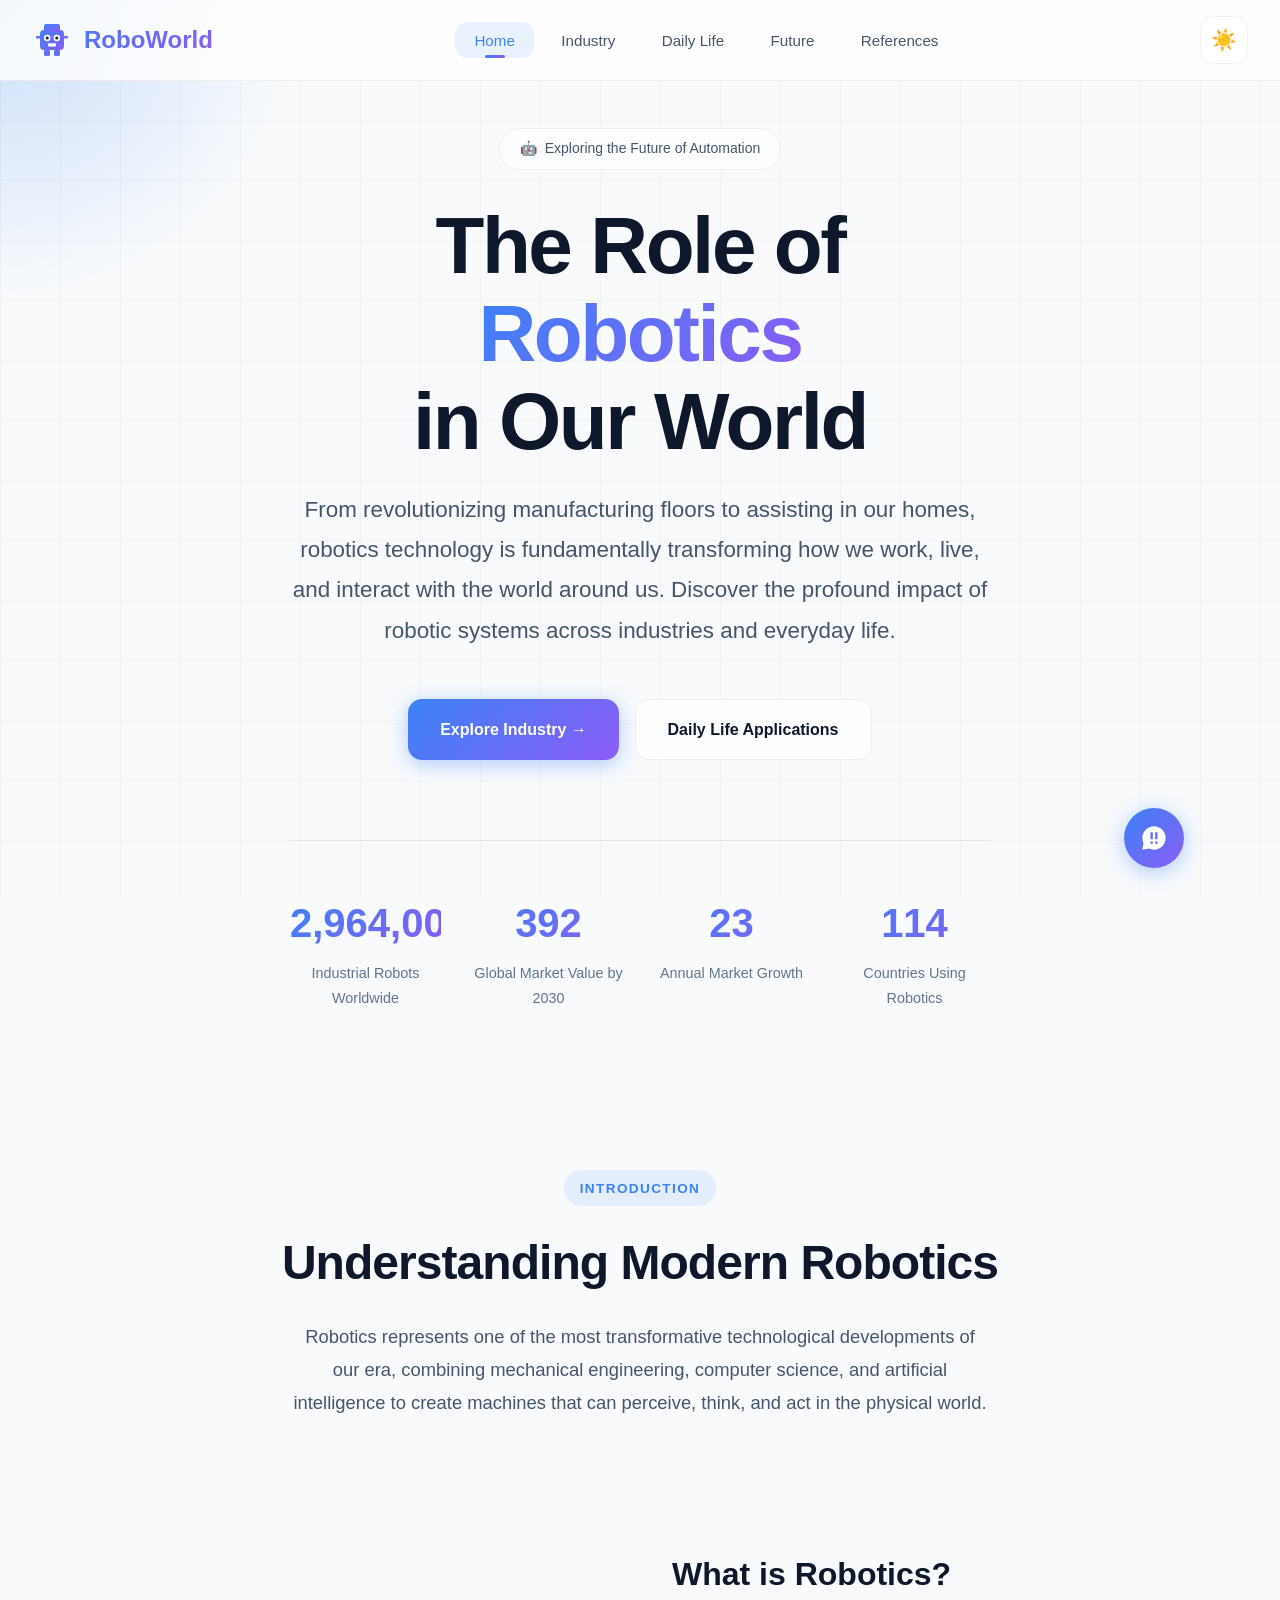
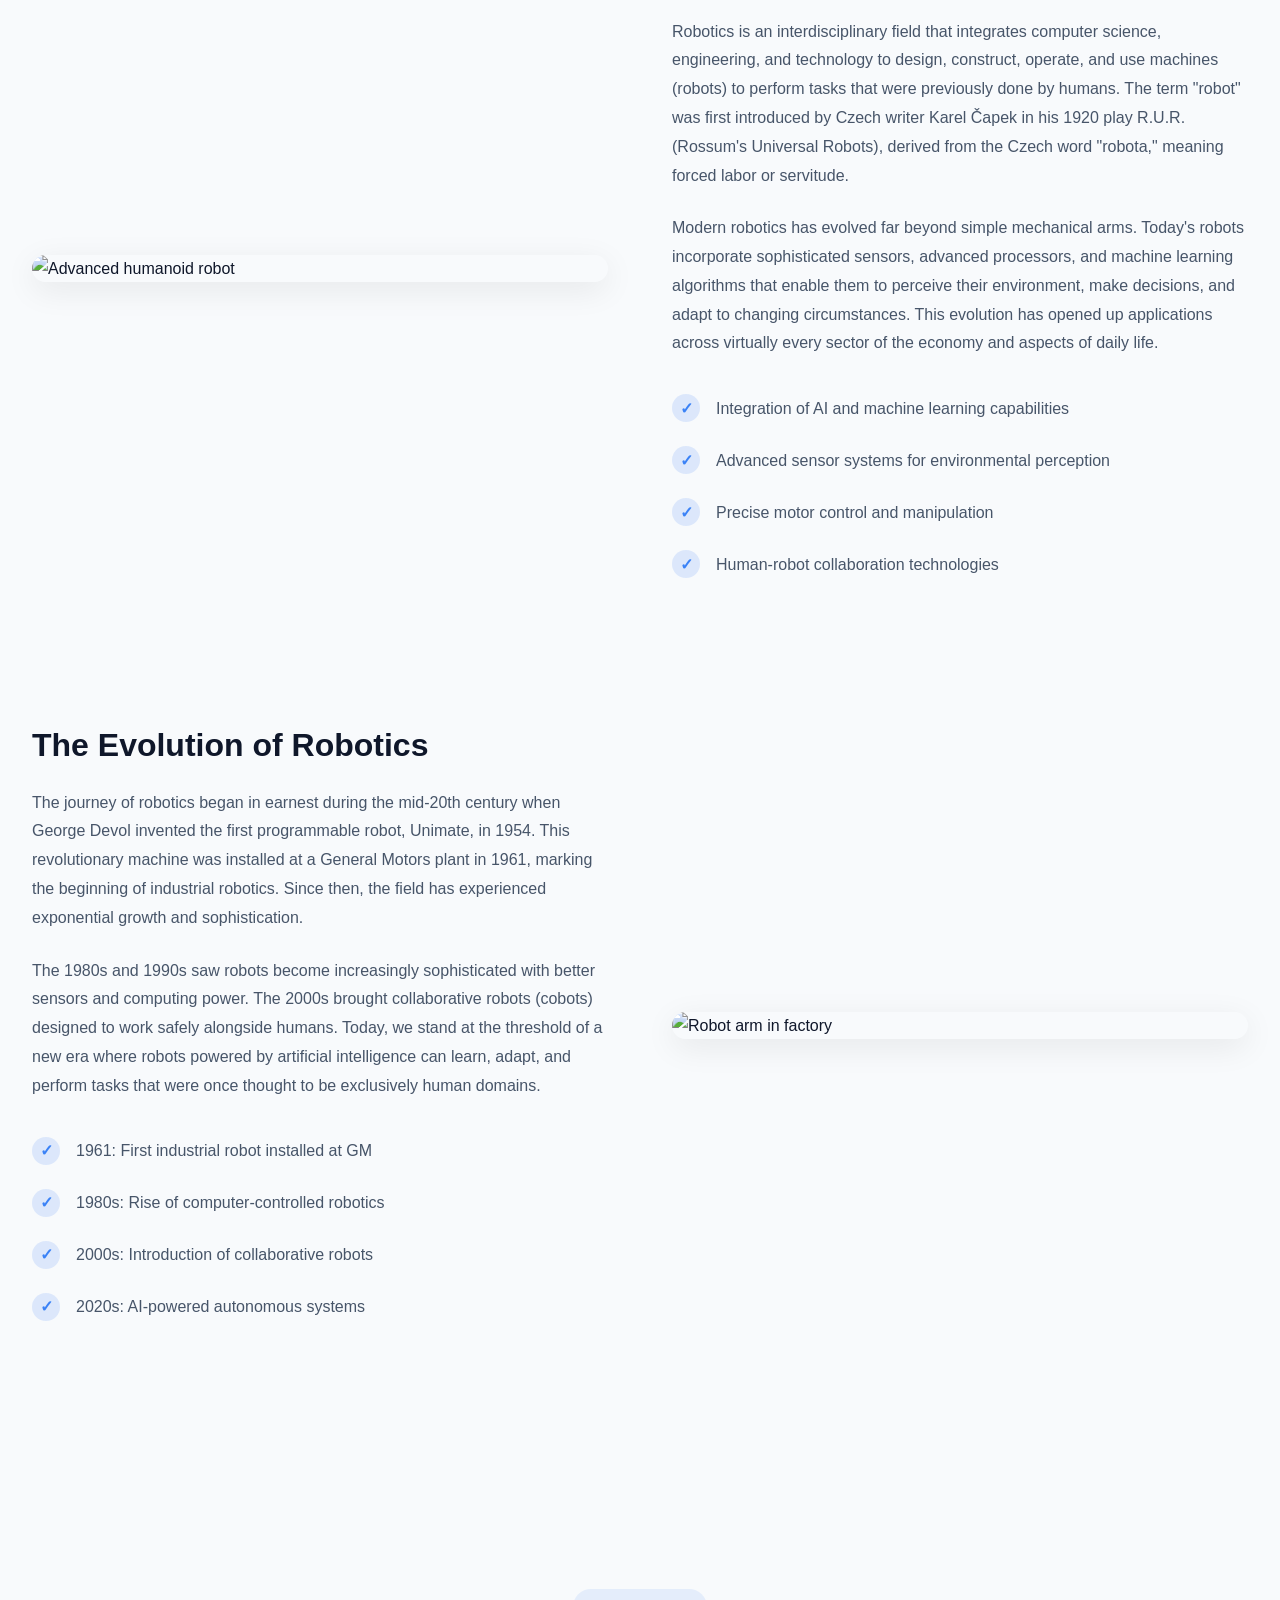
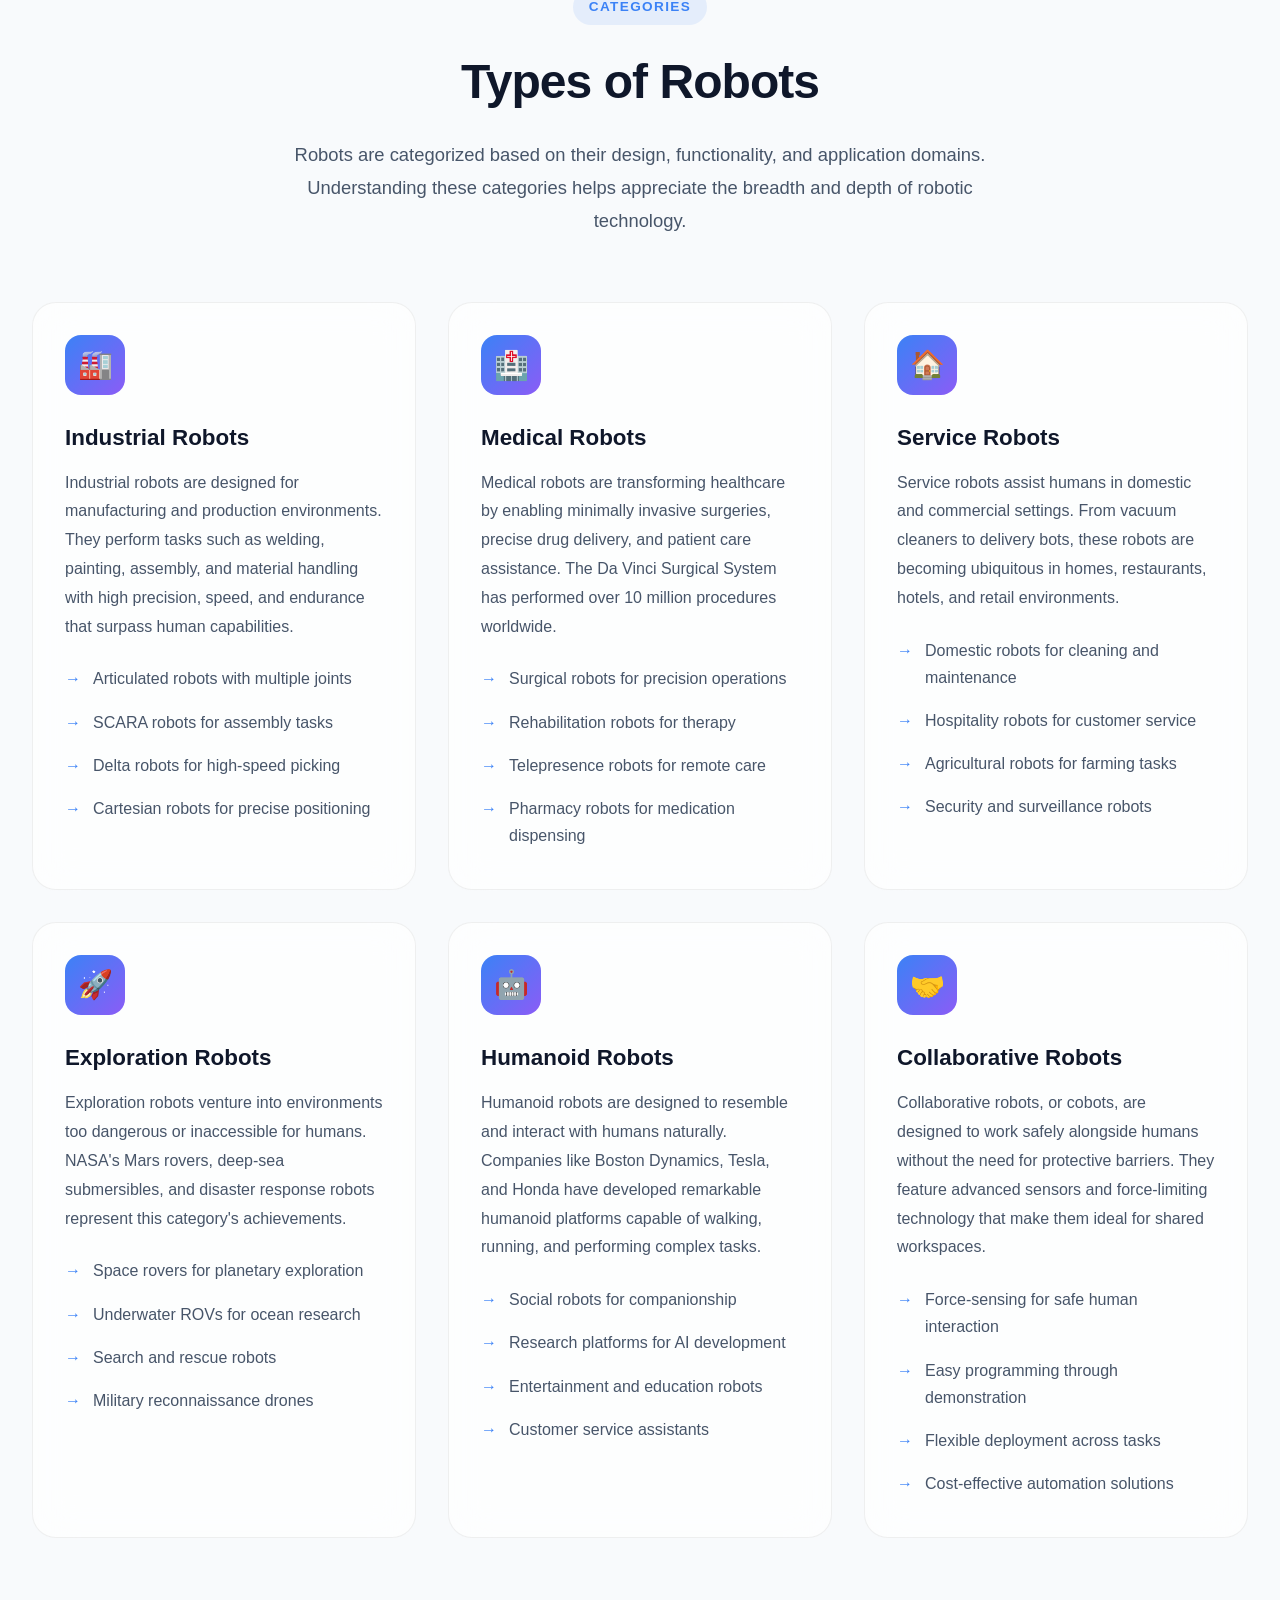
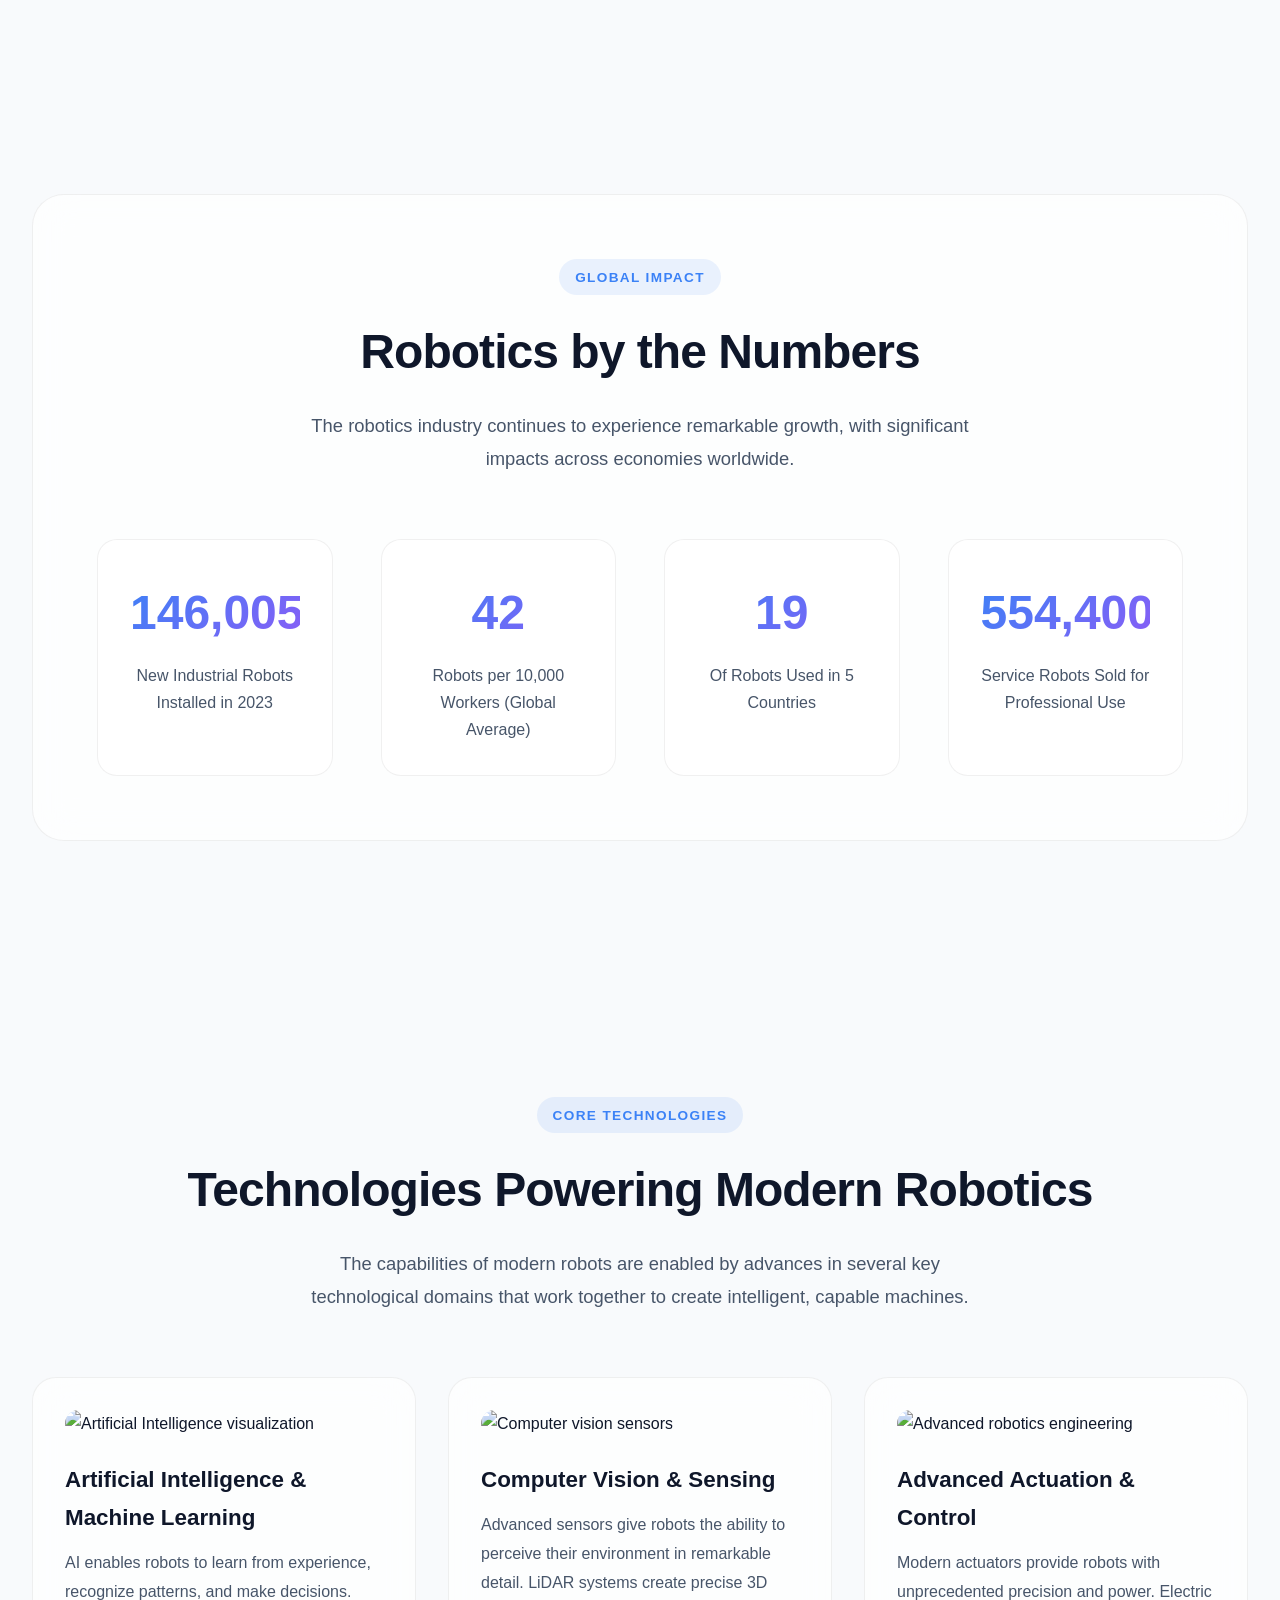
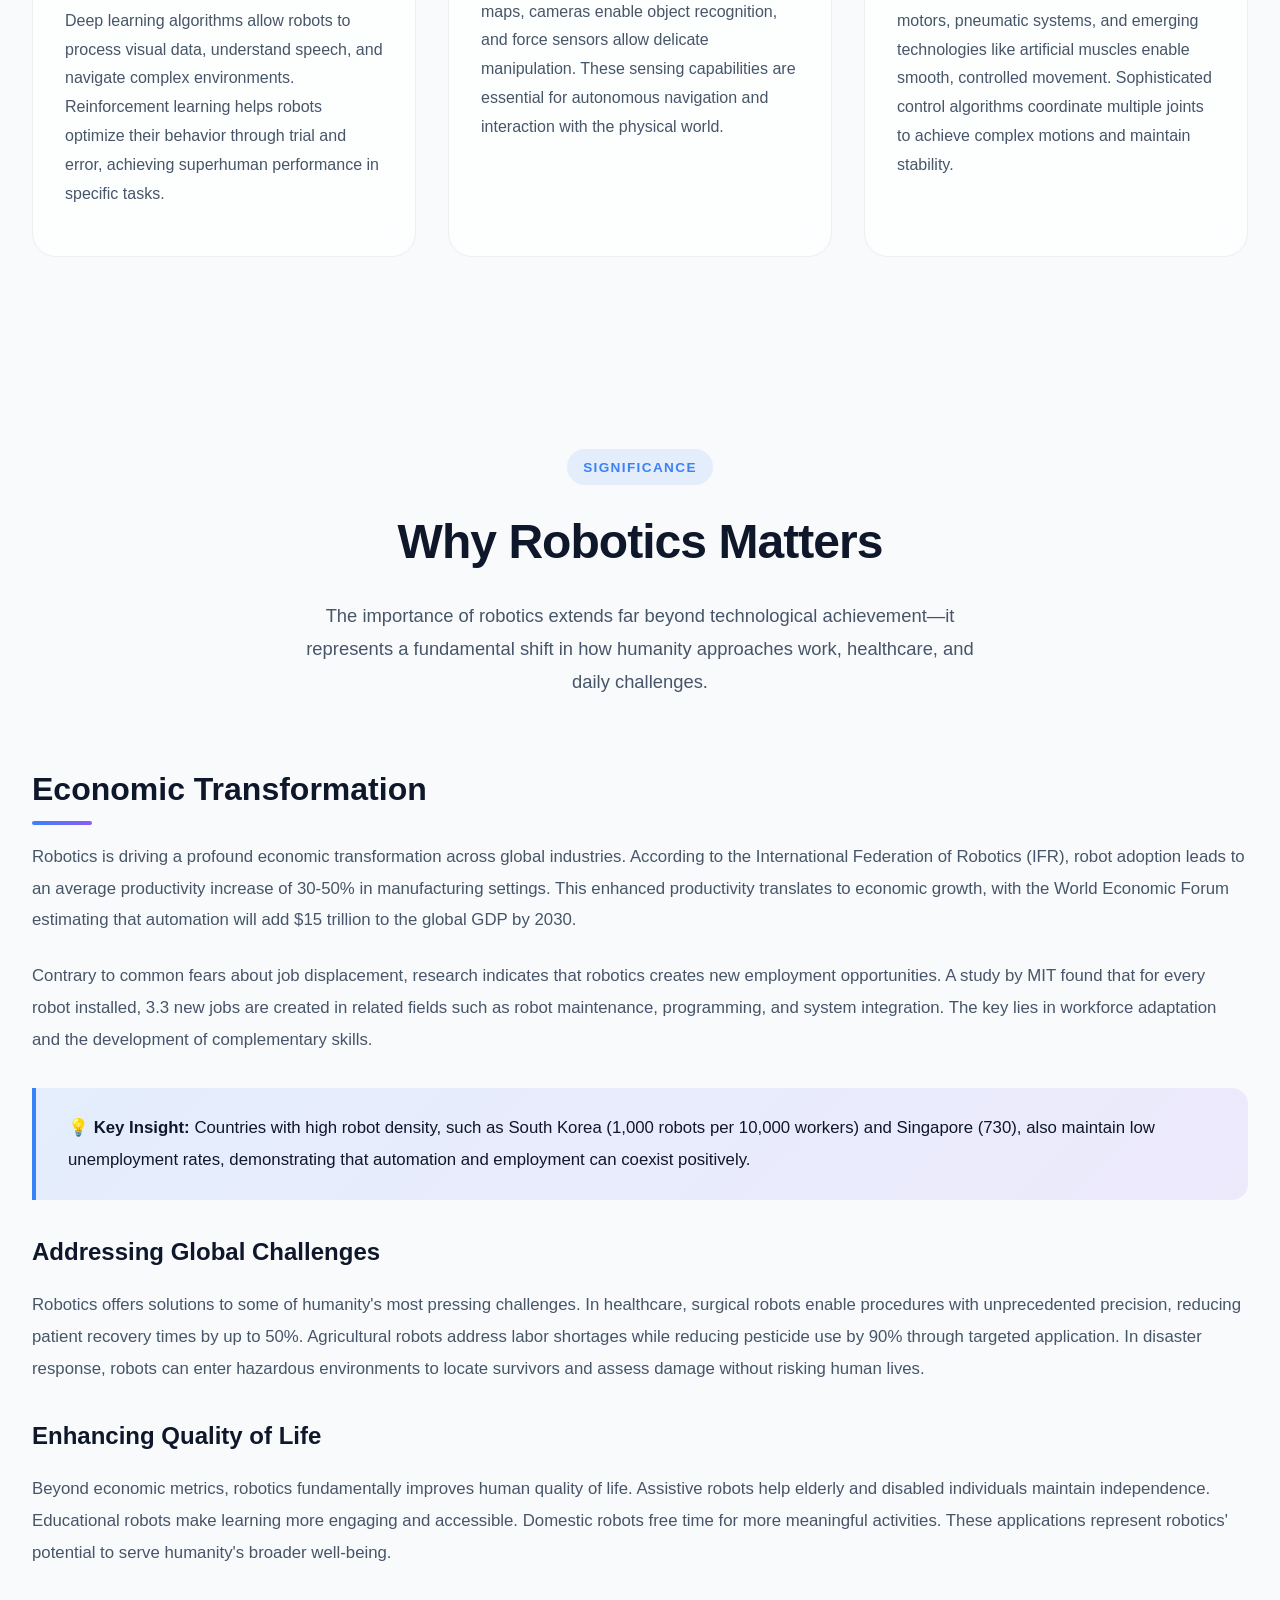
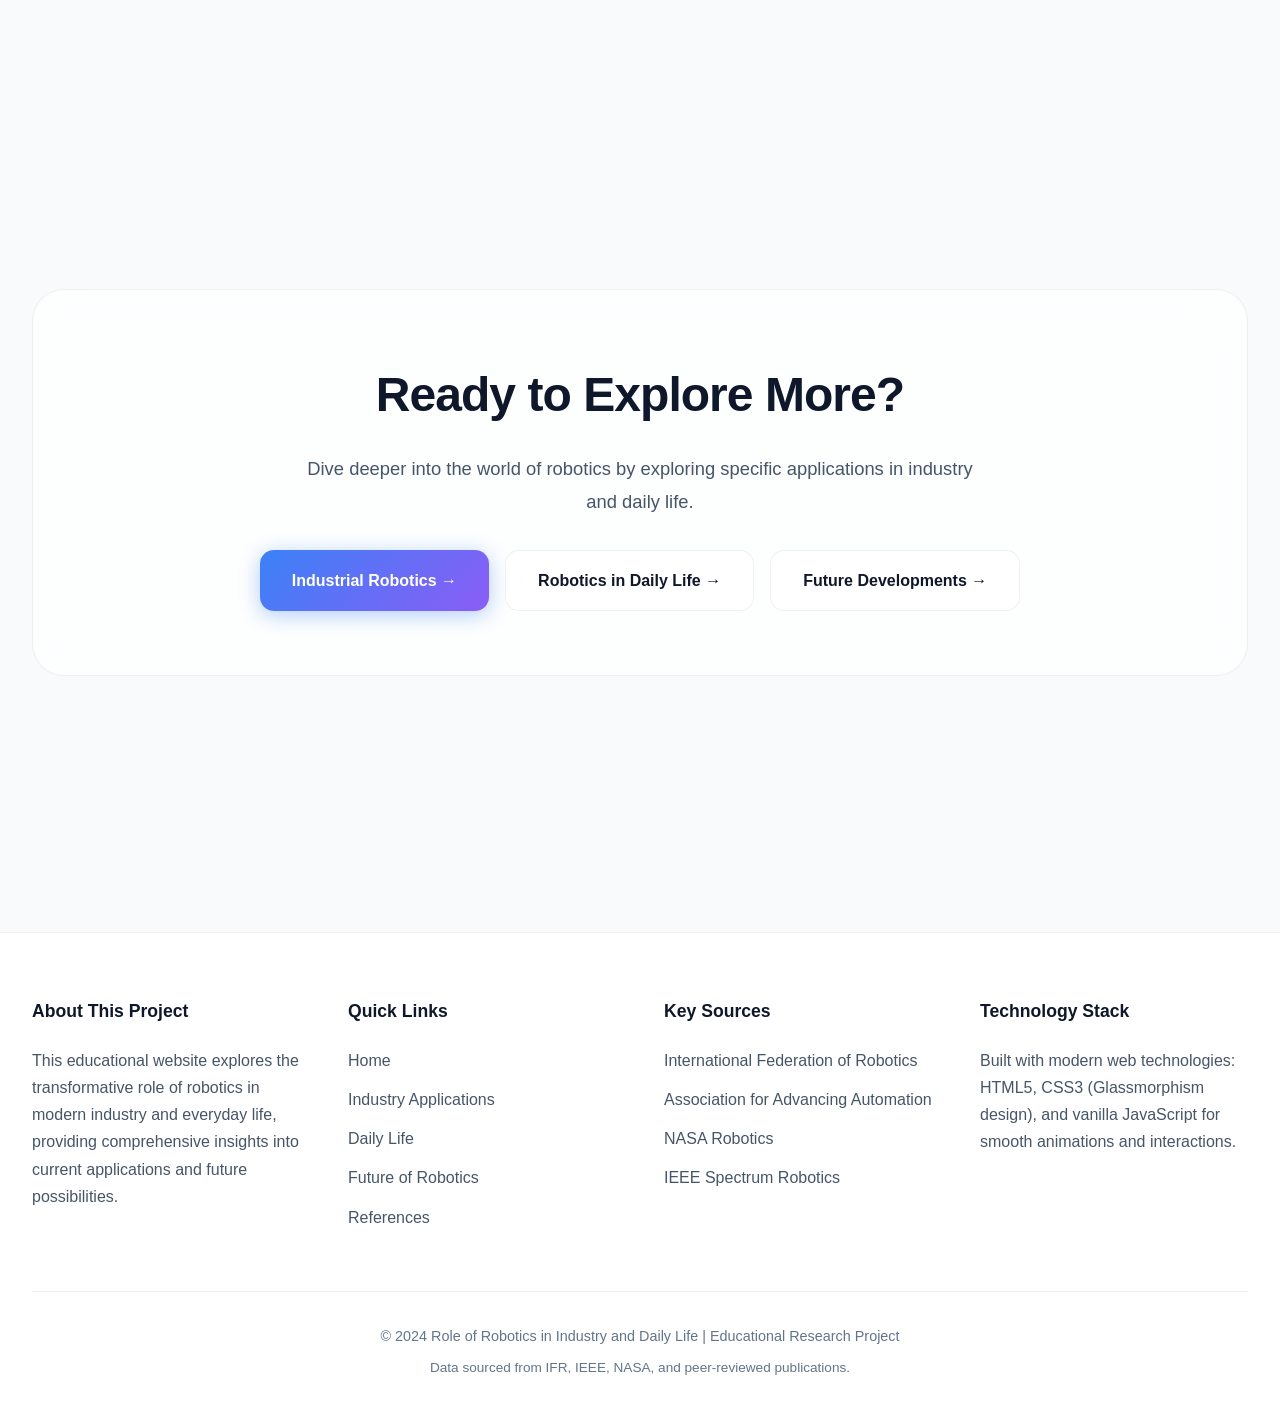
==== index.html @ d47d9e13 "Add files via upload" ====
<!DOCTYPE html>
<html lang="en" data-theme="light">
<head>
  <meta charset="UTF-8">
  <meta name="viewport" content="width=device-width, initial-scale=1.0">
  <meta name="description" content="Explore the transformative role of robotics in modern industry and everyday life. Discover how robots are reshaping manufacturing, healthcare, and our daily routines.">
  <meta name="keywords" content="robotics, automation, AI, industrial robots, service robots, future technology">
  <meta name="author" content="Robotics Research Project">
  <title>Role of Robotics in Industry and Daily Life</title>
  <link rel="icon" type="image/svg+xml" href="favicon.svg">
  <link rel="stylesheet" href="style.css">
</head>
<body>
  <!-- Background Pattern -->
  <div class="bg-pattern"></div>
  
  <!-- Navigation -->
  <nav class="navbar">
    <div class="nav-container">
      <a href="index.html" class="nav-logo">
        <img src="favicon.svg" alt="Robotics Logo">
        RoboWorld
      </a>
      
      <ul class="nav-links">
        <li><a href="index.html" class="active">Home</a></li>
        <li><a href="industry.html">Industry</a></li>
        <li><a href="daily-life.html">Daily Life</a></li>
        <li><a href="future.html">Future</a></li>
        <li><a href="references.html">References</a></li>
      </ul>
      
      <button class="theme-toggle" aria-label="Toggle dark mode">
        <span class="sun-icon">☀️</span>
        <span class="moon-icon">🌙</span>
      </button>
      
      <button class="mobile-menu-btn" aria-label="Toggle menu">
        <span>☰</span>
      </button>
    </div>
  </nav>

  <!-- Hero Section -->
  <section class="hero">
    <div class="hero-content">
      <div class="hero-badge fade-in">
        Exploring the Future of Automation
      </div>
      
      <h1 class="hero-title fade-in stagger-1">
        The Role of<br>
        <span class="gradient-text typing-text" data-text="Robotics">Robotics</span><br>
        in Our World
      </h1>
      
      <p class="hero-subtitle fade-in stagger-2">
        From revolutionizing manufacturing floors to assisting in our homes, robotics technology is fundamentally transforming how we work, live, and interact with the world around us. Discover the profound impact of robotic systems across industries and everyday life.
      </p>
      
      <div class="hero-buttons fade-in stagger-3">
        <a href="industry.html" class="btn btn-primary">
          Explore Industry →
        </a>
        <a href="daily-life.html" class="btn btn-secondary">
          Daily Life Applications
        </a>
      </div>
      
      <div class="hero-stats fade-in stagger-4">
        <div class="stat-item">
          <div class="stat-number" data-count="3900000">3.9M</div>
          <div class="stat-label">Industrial Robots Worldwide</div>
        </div>
        <div class="stat-item">
          <div class="stat-number" data-count="517">$517B</div>
          <div class="stat-label">Global Market Value by 2030</div>
        </div>
        <div class="stat-item">
          <div class="stat-number" data-count="31">31%</div>
          <div class="stat-label">Annual Market Growth</div>
        </div>
        <div class="stat-item">
          <div class="stat-number" data-count="150">150+</div>
          <div class="stat-label">Countries Using Robotics</div>
        </div>
      </div>
    </div>
  </section>

  <!-- Introduction Section -->
  <section class="section">
    <div class="section-header fade-in">
      <span class="section-tag">Introduction</span>
      <h2 class="section-title">Understanding Modern Robotics</h2>
      <p class="section-subtitle">
        Robotics represents one of the most transformative technological developments of our era, combining mechanical engineering, computer science, and artificial intelligence to create machines that can perceive, think, and act in the physical world.
      </p>
    </div>
    
    <div class="feature-section">
      <div class="feature-image fade-in-left">
        <img src="https://images.unsplash.com/photo-1485827404703-89b55fcc595e?w=800&q=80" alt="Advanced humanoid robot">
      </div>
      <div class="feature-content fade-in-right">
        <h3>What is Robotics?</h3>
        <p>
          Robotics is an interdisciplinary field that integrates computer science, engineering, and technology to design, construct, operate, and use machines (robots) to perform tasks that were previously done by humans. The term "robot" was first introduced by Czech writer Karel Čapek in his 1920 play R.U.R. (Rossum's Universal Robots), derived from the Czech word "robota," meaning forced labor or servitude.
        </p>
        <p>
          Modern robotics has evolved far beyond simple mechanical arms. Today's robots incorporate sophisticated sensors, advanced processors, and machine learning algorithms that enable them to perceive their environment, make decisions, and adapt to changing circumstances. This evolution has opened up applications across virtually every sector of the economy and aspects of daily life.
        </p>
        <ul class="feature-list">
          <li>Integration of AI and machine learning capabilities</li>
          <li>Advanced sensor systems for environmental perception</li>
          <li>Precise motor control and manipulation</li>
          <li>Human-robot collaboration technologies</li>
        </ul>
      </div>
    </div>
    
    <div class="feature-section reverse">
      <div class="feature-image fade-in-right">
        <img src="https://images.unsplash.com/photo-1531746790731-6c087fecd65a?w=800&q=80" alt="Robot arm in factory">
      </div>
      <div class="feature-content fade-in-left">
        <h3>The Evolution of Robotics</h3>
        <p>
          The journey of robotics began in earnest during the mid-20th century when George Devol invented the first programmable robot, Unimate, in 1954. This revolutionary machine was installed at a General Motors plant in 1961, marking the beginning of industrial robotics. Since then, the field has experienced exponential growth and sophistication.
        </p>
        <p>
          The 1980s and 1990s saw robots become increasingly sophisticated with better sensors and computing power. The 2000s brought collaborative robots (cobots) designed to work safely alongside humans. Today, we stand at the threshold of a new era where robots powered by artificial intelligence can learn, adapt, and perform tasks that were once thought to be exclusively human domains.
        </p>
        <ul class="feature-list">
          <li>1961: First industrial robot installed at GM</li>
          <li>1980s: Rise of computer-controlled robotics</li>
          <li>2000s: Introduction of collaborative robots</li>
          <li>2020s: AI-powered autonomous systems</li>
        </ul>
      </div>
    </div>
  </section>

  <!-- Categories Section -->
  <section class="section">
    <div class="section-header fade-in">
      <span class="section-tag">Categories</span>
      <h2 class="section-title">Types of Robots</h2>
      <p class="section-subtitle">
        Robots are categorized based on their design, functionality, and application domains. Understanding these categories helps appreciate the breadth and depth of robotic technology.
      </p>
    </div>
    
    <div class="cards-grid">
      <div class="card fade-in stagger-1">
        <div class="card-icon">🏭</div>
        <h3 class="card-title">Industrial Robots</h3>
        <p class="card-text">
          Industrial robots are designed for manufacturing and production environments. They perform tasks such as welding, painting, assembly, and material handling with high precision, speed, and endurance that surpass human capabilities.
        </p>
        <ul class="card-list">
          <li>Articulated robots with multiple joints</li>
          <li>SCARA robots for assembly tasks</li>
          <li>Delta robots for high-speed picking</li>
          <li>Cartesian robots for precise positioning</li>
        </ul>
      </div>
      
      <div class="card fade-in stagger-2">
        <div class="card-icon">🏥</div>
        <h3 class="card-title">Medical Robots</h3>
        <p class="card-text">
          Medical robots are transforming healthcare by enabling minimally invasive surgeries, precise drug delivery, and patient care assistance. The Da Vinci Surgical System has performed over 10 million procedures worldwide.
        </p>
        <ul class="card-list">
          <li>Surgical robots for precision operations</li>
          <li>Rehabilitation robots for therapy</li>
          <li>Telepresence robots for remote care</li>
          <li>Pharmacy robots for medication dispensing</li>
        </ul>
      </div>
      
      <div class="card fade-in stagger-3">
        <div class="card-icon">🏠</div>
        <h3 class="card-title">Service Robots</h3>
        <p class="card-text">
          Service robots assist humans in domestic and commercial settings. From vacuum cleaners to delivery bots, these robots are becoming ubiquitous in homes, restaurants, hotels, and retail environments.
        </p>
        <ul class="card-list">
          <li>Domestic robots for cleaning and maintenance</li>
          <li>Hospitality robots for customer service</li>
          <li>Agricultural robots for farming tasks</li>
          <li>Security and surveillance robots</li>
        </ul>
      </div>
      
      <div class="card fade-in stagger-4">
        <div class="card-icon">🚀</div>
        <h3 class="card-title">Exploration Robots</h3>
        <p class="card-text">
          Exploration robots venture into environments too dangerous or inaccessible for humans. NASA's Mars rovers, deep-sea submersibles, and disaster response robots represent this category's achievements.
        </p>
        <ul class="card-list">
          <li>Space rovers for planetary exploration</li>
          <li>Underwater ROVs for ocean research</li>
          <li>Search and rescue robots</li>
          <li>Military reconnaissance drones</li>
        </ul>
      </div>
      
      <div class="card fade-in stagger-5">
        <div class="card-icon">🤖</div>
        <h3 class="card-title">Humanoid Robots</h3>
        <p class="card-text">
          Humanoid robots are designed to resemble and interact with humans naturally. Companies like Boston Dynamics, Tesla, and Honda have developed remarkable humanoid platforms capable of walking, running, and performing complex tasks.
        </p>
        <ul class="card-list">
          <li>Social robots for companionship</li>
          <li>Research platforms for AI development</li>
          <li>Entertainment and education robots</li>
          <li>Customer service assistants</li>
        </ul>
      </div>
      
      <div class="card fade-in stagger-6">
        <div class="card-icon">🤝</div>
        <h3 class="card-title">Collaborative Robots</h3>
        <p class="card-text">
          Collaborative robots, or cobots, are designed to work safely alongside humans without the need for protective barriers. They feature advanced sensors and force-limiting technology that make them ideal for shared workspaces.
        </p>
        <ul class="card-list">
          <li>Force-sensing for safe human interaction</li>
          <li>Easy programming through demonstration</li>
          <li>Flexible deployment across tasks</li>
          <li>Cost-effective automation solutions</li>
        </ul>
      </div>
    </div>
  </section>

  <!-- Statistics Section -->
  <section class="section">
    <div class="stats-section fade-in">
      <div class="section-header">
        <span class="section-tag">Global Impact</span>
        <h2 class="section-title">Robotics by the Numbers</h2>
        <p class="section-subtitle">
          The robotics industry continues to experience remarkable growth, with significant impacts across economies worldwide.
        </p>
      </div>
      
      <div class="stats-grid">
        <div class="stat-card">
          <div class="stat-number" data-count="553052">553,052</div>
          <div class="stat-label">New Industrial Robots Installed in 2023</div>
        </div>
        <div class="stat-card">
          <div class="stat-number" data-count="162">162</div>
          <div class="stat-label">Robots per 10,000 Workers (Global Average)</div>
        </div>
        <div class="stat-card">
          <div class="stat-number" data-count="75">75%</div>
          <div class="stat-label">Of Robots Used in 5 Countries</div>
        </div>
        <div class="stat-card">
          <div class="stat-number" data-count="2100000">2.1M</div>
          <div class="stat-label">Service Robots Sold for Professional Use</div>
        </div>
      </div>
    </div>
  </section>

  <!-- Key Technologies Section -->
  <section class="section">
    <div class="section-header fade-in">
      <span class="section-tag">Core Technologies</span>
      <h2 class="section-title">Technologies Powering Modern Robotics</h2>
      <p class="section-subtitle">
        The capabilities of modern robots are enabled by advances in several key technological domains that work together to create intelligent, capable machines.
      </p>
    </div>
    
    <div class="cards-grid">
      <div class="card fade-in">
        <img src="https://images.unsplash.com/photo-1555255707-c07966088b7b?w=800&q=80" alt="Artificial Intelligence visualization" class="card-image">
        <h3 class="card-title">Artificial Intelligence & Machine Learning</h3>
        <p class="card-text">
          AI enables robots to learn from experience, recognize patterns, and make decisions. Deep learning algorithms allow robots to process visual data, understand speech, and navigate complex environments. Reinforcement learning helps robots optimize their behavior through trial and error, achieving superhuman performance in specific tasks.
        </p>
      </div>
      
      <div class="card fade-in">
        <img src="https://images.unsplash.com/photo-1518770660439-4636190af475?w=800&q=80" alt="Computer vision sensors" class="card-image">
        <h3 class="card-title">Computer Vision & Sensing</h3>
        <p class="card-text">
          Advanced sensors give robots the ability to perceive their environment in remarkable detail. LiDAR systems create precise 3D maps, cameras enable object recognition, and force sensors allow delicate manipulation. These sensing capabilities are essential for autonomous navigation and interaction with the physical world.
        </p>
      </div>
      
      <div class="card fade-in">
        <img src="https://images.unsplash.com/photo-1581091226825-a6a2a5aee158?w=800&q=80" alt="Advanced robotics engineering" class="card-image">
        <h3 class="card-title">Advanced Actuation & Control</h3>
        <p class="card-text">
          Modern actuators provide robots with unprecedented precision and power. Electric motors, pneumatic systems, and emerging technologies like artificial muscles enable smooth, controlled movement. Sophisticated control algorithms coordinate multiple joints to achieve complex motions and maintain stability.
        </p>
      </div>
    </div>
  </section>

  <!-- Importance Section -->
  <section class="section">
    <div class="section-header fade-in">
      <span class="section-tag">Significance</span>
      <h2 class="section-title">Why Robotics Matters</h2>
      <p class="section-subtitle">
        The importance of robotics extends far beyond technological achievement—it represents a fundamental shift in how humanity approaches work, healthcare, and daily challenges.
      </p>
    </div>
    
    <div class="content-block fade-in">
      <h2>Economic Transformation</h2>
      <p>
        Robotics is driving a profound economic transformation across global industries. According to the International Federation of Robotics (IFR), robot adoption leads to an average productivity increase of 30-50% in manufacturing settings. This enhanced productivity translates to economic growth, with the World Economic Forum estimating that automation will add $15 trillion to the global GDP by 2030.
      </p>
      <p>
        Contrary to common fears about job displacement, research indicates that robotics creates new employment opportunities. A study by MIT found that for every robot installed, 3.3 new jobs are created in related fields such as robot maintenance, programming, and system integration. The key lies in workforce adaptation and the development of complementary skills.
      </p>
      
      <div class="highlight-box">
        <p>💡 <strong>Key Insight:</strong> Countries with high robot density, such as South Korea (1,000 robots per 10,000 workers) and Singapore (730), also maintain low unemployment rates, demonstrating that automation and employment can coexist positively.</p>
      </div>
      
      <h3>Addressing Global Challenges</h3>
      <p>
        Robotics offers solutions to some of humanity's most pressing challenges. In healthcare, surgical robots enable procedures with unprecedented precision, reducing patient recovery times by up to 50%. Agricultural robots address labor shortages while reducing pesticide use by 90% through targeted application. In disaster response, robots can enter hazardous environments to locate survivors and assess damage without risking human lives.
      </p>
      
      <h3>Enhancing Quality of Life</h3>
      <p>
        Beyond economic metrics, robotics fundamentally improves human quality of life. Assistive robots help elderly and disabled individuals maintain independence. Educational robots make learning more engaging and accessible. Domestic robots free time for more meaningful activities. These applications represent robotics' potential to serve humanity's broader well-being.
      </p>
    </div>
  </section>

  <!-- CTA Section -->
  <section class="section text-center">
    <div class="stats-section fade-in">
      <h2 class="section-title">Ready to Explore More?</h2>
      <p class="section-subtitle">
        Dive deeper into the world of robotics by exploring specific applications in industry and daily life.
      </p>
      <div class="hero-buttons mt-2">
        <a href="industry.html" class="btn btn-primary">Industrial Robotics →</a>
        <a href="daily-life.html" class="btn btn-secondary">Robotics in Daily Life →</a>
        <a href="future.html" class="btn btn-secondary">Future Developments →</a>
      </div>
    </div>
  </section>

  <!-- Footer -->
  <footer class="footer">
    <div class="footer-content">
      <div class="footer-section">
        <h4>About This Project</h4>
        <p>
          This educational website explores the transformative role of robotics in modern industry and everyday life, providing comprehensive insights into current applications and future possibilities.
        </p>
      </div>
      
      <div class="footer-section">
        <h4>Quick Links</h4>
        <ul class="footer-links">
          <li><a href="index.html">Home</a></li>
          <li><a href="industry.html">Industry Applications</a></li>
          <li><a href="daily-life.html">Daily Life</a></li>
          <li><a href="future.html">Future of Robotics</a></li>
          <li><a href="references.html">References</a></li>
        </ul>
      </div>
      
      <div class="footer-section">
        <h4>Key Sources</h4>
        <ul class="footer-links">
          <li><a href="https://ifr.org" target="_blank">International Federation of Robotics</a></li>
          <li><a href="https://www.robotics.org" target="_blank">Association for Advancing Automation</a></li>
          <li><a href="https://www.nasa.gov/robotics" target="_blank">NASA Robotics</a></li>
          <li><a href="https://spectrum.ieee.org/robotics" target="_blank">IEEE Spectrum Robotics</a></li>
        </ul>
      </div>
      
      <div class="footer-section">
        <h4>Technology Stack</h4>
        <p>
          Built with modern web technologies: HTML5, CSS3 (Glassmorphism design), and vanilla JavaScript for smooth animations and interactions.
        </p>
      </div>
    </div>
    
    <div class="footer-bottom">
      <p>© 2024 Role of Robotics in Industry and Daily Life | Educational Research Project</p>
      <p style="margin-top: 0.5rem; font-size: 0.85rem;">
        Data sourced from IFR, IEEE, NASA, and peer-reviewed publications.
      </p>
    </div>
  </footer>

  <script src="script.js"></script>
</body>
</html>
---- style.css ----
/* ============================================
   ROBOTICS WEBSITE - PREMIUM STYLE SHEET
   Modern Glassmorphism Design
   ============================================ */

/* CSS Variables for Theming */
:root {
  /* Light Mode Colors */
  --bg-primary: #f8fafc;
  --bg-secondary: #ffffff;
  --bg-glass: rgba(255, 255, 255, 0.7);
  --bg-glass-border: rgba(255, 255, 255, 0.3);
  --text-primary: #0f172a;
  --text-secondary: #475569;
  --text-muted: #64748b;
  --accent-primary: #3b82f6;
  --accent-secondary: #8b5cf6;
  --accent-gradient: linear-gradient(135deg, #3b82f6 0%, #8b5cf6 100%);
  --card-shadow: 0 8px 32px rgba(0, 0, 0, 0.08);
  --card-hover-shadow: 0 20px 60px rgba(59, 130, 246, 0.15);
  --glow-color: rgba(59, 130, 246, 0.4);
  --border-color: rgba(0, 0, 0, 0.06);
  --nav-bg: rgba(255, 255, 255, 0.8);
}

[data-theme="dark"] {
  /* Dark Mode Colors */
  --bg-primary: #0a0a0f;
  --bg-secondary: #12121a;
  --bg-glass: rgba(20, 20, 30, 0.7);
  --bg-glass-border: rgba(255, 255, 255, 0.1);
  --text-primary: #f1f5f9;
  --text-secondary: #94a3b8;
  --text-muted: #64748b;
  --accent-primary: #60a5fa;
  --accent-secondary: #a78bfa;
  --accent-gradient: linear-gradient(135deg, #60a5fa 0%, #a78bfa 100%);
  --card-shadow: 0 8px 32px rgba(0, 0, 0, 0.4);
  --card-hover-shadow: 0 20px 60px rgba(96, 165, 250, 0.2);
  --glow-color: rgba(96, 165, 250, 0.5);
  --border-color: rgba(255, 255, 255, 0.08);
  --nav-bg: rgba(10, 10, 15, 0.85);
}

/* Reset and Base Styles */
*, *::before, *::after {
  margin: 0;
  padding: 0;
  box-sizing: border-box;
}

/* Prevent any editing behavior */
*:not(input):not(textarea) {
  -webkit-user-modify: read-only;
}

/* Ensure no caret cursor appears on text */
*:focus:not(input):not(textarea):not(button):not(a) {
  outline: none;
  caret-color: transparent;
}

html {
  scroll-behavior: smooth;
  font-size: 16px;
}

body {
  font-family: -apple-system, BlinkMacSystemFont, 'SF Pro Display', 'Segoe UI', Roboto, Oxygen, Ubuntu, sans-serif;
  background-color: var(--bg-primary);
  color: var(--text-primary);
  line-height: 1.7;
  overflow-x: hidden;
  transition: background-color 0.4s ease, color 0.4s ease;
  min-height: 100vh;
}

/* Mouse Follow Glow Effect */
.mouse-glow {
  position: fixed;
  width: 600px;
  height: 600px;
  border-radius: 50%;
  background: radial-gradient(circle, var(--glow-color) 0%, transparent 70%);
  pointer-events: none;
  z-index: -1;
  transform: translate(-50%, -50%);
  opacity: 0.6;
  transition: opacity 0.3s ease;
}

/* Background Grid Pattern */
.bg-pattern {
  position: fixed;
  top: 0;
  left: 0;
  width: 100%;
  height: 100%;
  background-image: 
    linear-gradient(var(--border-color) 1px, transparent 1px),
    linear-gradient(90deg, var(--border-color) 1px, transparent 1px);
  background-size: 60px 60px;
  pointer-events: none;
  z-index: -2;
  opacity: 0.5;
}

/* ============================================
   NAVIGATION
   ============================================ */
.navbar {
  position: fixed;
  top: 0;
  left: 0;
  right: 0;
  z-index: 1000;
  padding: 1rem 2rem;
  background: var(--nav-bg);
  backdrop-filter: blur(20px);
  -webkit-backdrop-filter: blur(20px);
  border-bottom: 1px solid var(--border-color);
  transition: all 0.3s ease;
}

.navbar.scrolled {
  padding: 0.75rem 2rem;
  box-shadow: var(--card-shadow);
}

.nav-container {
  max-width: 1400px;
  margin: 0 auto;
  display: flex;
  justify-content: space-between;
  align-items: center;
}

.nav-logo {
  display: flex;
  align-items: center;
  gap: 0.75rem;
  text-decoration: none;
  font-weight: 700;
  font-size: 1.5rem;
  background: var(--accent-gradient);
  -webkit-background-clip: text;
  -webkit-text-fill-color: transparent;
  background-clip: text;
}

.nav-logo img {
  width: 40px;
  height: 40px;
}

.nav-links {
  display: flex;
  list-style: none;
  gap: 0.5rem;
}

.nav-links a {
  text-decoration: none;
  color: var(--text-secondary);
  padding: 0.6rem 1.2rem;
  border-radius: 12px;
  font-weight: 500;
  font-size: 0.95rem;
  transition: all 0.3s ease;
  position: relative;
}

.nav-links a:hover,
.nav-links a.active {
  color: var(--accent-primary);
  background: rgba(59, 130, 246, 0.1);
}

.nav-links a.active::after {
  content: '';
  position: absolute;
  bottom: 0;
  left: 50%;
  transform: translateX(-50%);
  width: 20px;
  height: 3px;
  background: var(--accent-gradient);
  border-radius: 2px;
}

/* Theme Toggle */
.theme-toggle {
  background: var(--bg-glass);
  border: 1px solid var(--border-color);
  width: 48px;
  height: 48px;
  border-radius: 14px;
  cursor: pointer;
  display: flex;
  align-items: center;
  justify-content: center;
  transition: all 0.3s ease;
  color: var(--text-primary);
  font-size: 1.3rem;
}

.theme-toggle:hover {
  background: var(--accent-primary);
  color: white;
  transform: scale(1.05);
}

.theme-toggle .sun-icon,
.theme-toggle .moon-icon {
  transition: all 0.3s ease;
}

[data-theme="dark"] .theme-toggle .sun-icon {
  display: none;
}

[data-theme="light"] .theme-toggle .moon-icon,
:root:not([data-theme]) .theme-toggle .moon-icon {
  display: none;
}

/* Mobile Menu */
.mobile-menu-btn {
  display: none;
  background: none;
  border: none;
  color: var(--text-primary);
  font-size: 1.5rem;
  cursor: pointer;
  padding: 0.5rem;
}

@media (max-width: 900px) {
  .nav-links {
    position: fixed;
    top: 80px;
    left: 0;
    right: 0;
    background: var(--nav-bg);
    backdrop-filter: blur(20px);
    flex-direction: column;
    padding: 1rem;
    gap: 0.5rem;
    border-bottom: 1px solid var(--border-color);
    transform: translateY(-150%);
    opacity: 0;
    transition: all 0.4s ease;
  }

  .nav-links.active {
    transform: translateY(0);
    opacity: 1;
  }

  .nav-links a {
    padding: 1rem;
    text-align: center;
  }

  .mobile-menu-btn {
    display: block;
  }
}

/* ============================================
   HERO SECTION
   ============================================ */
.hero {
  min-height: 100vh;
  display: flex;
  align-items: center;
  justify-content: center;
  padding: 8rem 2rem 4rem;
  position: relative;
  overflow: hidden;
}

.hero-content {
  text-align: center;
  max-width: 1000px;
  z-index: 1;
}

.hero-badge {
  display: inline-flex;
  align-items: center;
  gap: 0.5rem;
  padding: 0.5rem 1.25rem;
  background: var(--bg-glass);
  border: 1px solid var(--border-color);
  border-radius: 100px;
  font-size: 0.875rem;
  color: var(--text-secondary);
  margin-bottom: 2rem;
  backdrop-filter: blur(10px);
}

.hero-badge::before {
  content: '🤖';
}

.hero-title {
  font-size: clamp(2.5rem, 8vw, 5rem);
  font-weight: 800;
  line-height: 1.1;
  margin-bottom: 1.5rem;
  letter-spacing: -0.03em;
}

.hero-title .gradient-text {
  background: var(--accent-gradient);
  -webkit-background-clip: text;
  -webkit-text-fill-color: transparent;
  background-clip: text;
}

/* Typing text style - no cursor */
.typing-text {
  display: inline-block;
}

.hero-subtitle {
  font-size: clamp(1.1rem, 2.5vw, 1.4rem);
  color: var(--text-secondary);
  max-width: 700px;
  margin: 0 auto 3rem;
  line-height: 1.8;
}

.hero-buttons {
  display: flex;
  gap: 1rem;
  justify-content: center;
  flex-wrap: wrap;
}

.btn {
  padding: 1rem 2rem;
  border-radius: 14px;
  font-weight: 600;
  font-size: 1rem;
  text-decoration: none;
  display: inline-flex;
  align-items: center;
  gap: 0.5rem;
  transition: all 0.3s ease;
  cursor: pointer;
  border: none;
}

.btn-primary {
  background: var(--accent-gradient);
  color: white;
  box-shadow: 0 4px 20px rgba(59, 130, 246, 0.4);
}

.btn-primary:hover {
  transform: translateY(-3px);
  box-shadow: 0 8px 30px rgba(59, 130, 246, 0.5);
}

.btn-secondary {
  background: var(--bg-glass);
  color: var(--text-primary);
  border: 1px solid var(--border-color);
  backdrop-filter: blur(10px);
}

.btn-secondary:hover {
  background: var(--accent-primary);
  color: white;
  border-color: var(--accent-primary);
}

/* Hero Stats */
.hero-stats {
  display: grid;
  grid-template-columns: repeat(auto-fit, minmax(150px, 1fr));
  gap: 2rem;
  margin-top: 5rem;
  padding-top: 3rem;
  border-top: 1px solid var(--border-color);
}

.stat-item {
  text-align: center;
}

.stat-number {
  font-size: 2.5rem;
  font-weight: 800;
  background: var(--accent-gradient);
  -webkit-background-clip: text;
  -webkit-text-fill-color: transparent;
  background-clip: text;
}

.stat-label {
  color: var(--text-muted);
  font-size: 0.9rem;
  margin-top: 0.25rem;
}

/* ============================================
   SECTIONS
   ============================================ */
.section {
  padding: 6rem 2rem;
  max-width: 1400px;
  margin: 0 auto;
}

.section-header {
  text-align: center;
  margin-bottom: 4rem;
}

.section-tag {
  display: inline-block;
  padding: 0.4rem 1rem;
  background: rgba(59, 130, 246, 0.1);
  color: var(--accent-primary);
  border-radius: 100px;
  font-size: 0.85rem;
  font-weight: 600;
  text-transform: uppercase;
  letter-spacing: 0.1em;
  margin-bottom: 1rem;
}

.section-title {
  font-size: clamp(2rem, 5vw, 3rem);
  font-weight: 800;
  margin-bottom: 1rem;
  letter-spacing: -0.02em;
}

.section-subtitle {
  font-size: 1.15rem;
  color: var(--text-secondary);
  max-width: 700px;
  margin: 0 auto;
  line-height: 1.8;
}

/* ============================================
   CARDS
   ============================================ */
.cards-grid {
  display: grid;
  grid-template-columns: repeat(auto-fit, minmax(350px, 1fr));
  gap: 2rem;
}

.card {
  background: var(--bg-glass);
  border: 1px solid var(--border-color);
  border-radius: 24px;
  padding: 2rem;
  backdrop-filter: blur(20px);
  -webkit-backdrop-filter: blur(20px);
  transition: all 0.4s ease;
  position: relative;
  overflow: hidden;
}

.card::before {
  content: '';
  position: absolute;
  top: 0;
  left: 0;
  right: 0;
  height: 4px;
  background: var(--accent-gradient);
  opacity: 0;
  transition: opacity 0.3s ease;
}

.card:hover {
  transform: translateY(-8px);
  box-shadow: var(--card-hover-shadow);
  border-color: var(--accent-primary);
}

.card:hover::before {
  opacity: 1;
}

.card-image {
  width: 100%;
  height: 220px;
  object-fit: cover;
  border-radius: 16px;
  margin-bottom: 1.5rem;
}

.card-icon {
  width: 60px;
  height: 60px;
  background: var(--accent-gradient);
  border-radius: 16px;
  display: flex;
  align-items: center;
  justify-content: center;
  font-size: 1.75rem;
  margin-bottom: 1.5rem;
}

.card-title {
  font-size: 1.4rem;
  font-weight: 700;
  margin-bottom: 0.75rem;
}

.card-text {
  color: var(--text-secondary);
  line-height: 1.8;
  margin-bottom: 1rem;
}

.card-list {
  list-style: none;
  margin-top: 1rem;
}

.card-list li {
  padding: 0.5rem 0;
  color: var(--text-secondary);
  display: flex;
  align-items: flex-start;
  gap: 0.75rem;
}

.card-list li::before {
  content: '→';
  color: var(--accent-primary);
  font-weight: bold;
}

/* ============================================
   FEATURE SECTIONS
   ============================================ */
.feature-section {
  display: grid;
  grid-template-columns: 1fr 1fr;
  gap: 4rem;
  align-items: center;
  padding: 4rem 0;
}

.feature-section.reverse {
  direction: rtl;
}

.feature-section.reverse > * {
  direction: ltr;
}

.feature-image {
  border-radius: 24px;
  overflow: hidden;
  box-shadow: var(--card-shadow);
}

.feature-image img {
  width: 100%;
  height: 400px;
  object-fit: cover;
  transition: transform 0.5s ease;
}

.feature-image:hover img {
  transform: scale(1.05);
}

.feature-content h3 {
  font-size: 2rem;
  font-weight: 700;
  margin-bottom: 1rem;
}

.feature-content p {
  color: var(--text-secondary);
  line-height: 1.8;
  margin-bottom: 1.5rem;
}

.feature-list {
  list-style: none;
}

.feature-list li {
  padding: 0.75rem 0;
  display: flex;
  align-items: center;
  gap: 1rem;
  color: var(--text-secondary);
}

.feature-list li::before {
  content: '✓';
  width: 28px;
  height: 28px;
  background: rgba(59, 130, 246, 0.15);
  color: var(--accent-primary);
  border-radius: 50%;
  display: flex;
  align-items: center;
  justify-content: center;
  font-weight: bold;
  flex-shrink: 0;
}

@media (max-width: 900px) {
  .feature-section {
    grid-template-columns: 1fr;
    gap: 2rem;
  }

  .feature-section.reverse {
    direction: ltr;
  }
}

/* ============================================
   STATISTICS SECTION
   ============================================ */
.stats-section {
  background: var(--bg-glass);
  border: 1px solid var(--border-color);
  border-radius: 32px;
  padding: 4rem;
  margin: 4rem 0;
  backdrop-filter: blur(20px);
}

.stats-grid {
  display: grid;
  grid-template-columns: repeat(auto-fit, minmax(200px, 1fr));
  gap: 3rem;
}

.stat-card {
  text-align: center;
  padding: 2rem;
  border-radius: 20px;
  background: var(--bg-secondary);
  border: 1px solid var(--border-color);
  transition: all 0.3s ease;
}

.stat-card:hover {
  transform: translateY(-5px);
  box-shadow: var(--card-hover-shadow);
}

.stat-card .stat-number {
  font-size: 3rem;
  font-weight: 800;
  background: var(--accent-gradient);
  -webkit-background-clip: text;
  -webkit-text-fill-color: transparent;
  background-clip: text;
  margin-bottom: 0.5rem;
}

.stat-card .stat-label {
  font-size: 1rem;
  color: var(--text-secondary);
}

/* ============================================
   TIMELINE
   ============================================ */
.timeline {
  position: relative;
  padding: 2rem 0;
}

.timeline::before {
  content: '';
  position: absolute;
  left: 50%;
  transform: translateX(-50%);
  width: 2px;
  height: 100%;
  background: var(--border-color);
}

.timeline-item {
  display: flex;
  justify-content: flex-end;
  padding-right: 50%;
  position: relative;
  margin-bottom: 3rem;
}

.timeline-item:nth-child(even) {
  justify-content: flex-start;
  padding-right: 0;
  padding-left: 50%;
}

.timeline-content {
  background: var(--bg-glass);
  border: 1px solid var(--border-color);
  border-radius: 20px;
  padding: 2rem;
  max-width: 500px;
  margin-right: 3rem;
  backdrop-filter: blur(20px);
  transition: all 0.3s ease;
}

.timeline-item:nth-child(even) .timeline-content {
  margin-right: 0;
  margin-left: 3rem;
}

.timeline-content:hover {
  transform: translateY(-5px);
  box-shadow: var(--card-hover-shadow);
}

.timeline-dot {
  position: absolute;
  left: 50%;
  transform: translateX(-50%);
  width: 20px;
  height: 20px;
  background: var(--accent-gradient);
  border-radius: 50%;
  border: 4px solid var(--bg-primary);
}

.timeline-year {
  font-size: 0.85rem;
  font-weight: 600;
  color: var(--accent-primary);
  margin-bottom: 0.5rem;
}

.timeline-title {
  font-size: 1.25rem;
  font-weight: 700;
  margin-bottom: 0.5rem;
}

.timeline-text {
  color: var(--text-secondary);
  line-height: 1.7;
}

@media (max-width: 768px) {
  .timeline::before {
    left: 20px;
  }

  .timeline-item,
  .timeline-item:nth-child(even) {
    justify-content: flex-start;
    padding-left: 60px;
    padding-right: 0;
  }

  .timeline-content,
  .timeline-item:nth-child(even) .timeline-content {
    margin-left: 0;
    margin-right: 0;
  }

  .timeline-dot {
    left: 20px;
  }
}

/* ============================================
   CONTENT BLOCKS
   ============================================ */
.content-block {
  margin-bottom: 4rem;
}

.content-block h2 {
  font-size: 2rem;
  font-weight: 700;
  margin-bottom: 1.5rem;
  position: relative;
  display: inline-block;
}

.content-block h2::after {
  content: '';
  position: absolute;
  bottom: -8px;
  left: 0;
  width: 60px;
  height: 4px;
  background: var(--accent-gradient);
  border-radius: 2px;
}

.content-block h3 {
  font-size: 1.5rem;
  font-weight: 600;
  margin: 2rem 0 1rem;
  color: var(--text-primary);
}

.content-block p {
  color: var(--text-secondary);
  line-height: 1.9;
  margin-bottom: 1.5rem;
  font-size: 1.05rem;
}

.content-block ul,
.content-block ol {
  margin: 1.5rem 0;
  padding-left: 1.5rem;
}

.content-block li {
  color: var(--text-secondary);
  line-height: 1.8;
  margin-bottom: 0.75rem;
  position: relative;
}

.content-block ul li::marker {
  color: var(--accent-primary);
}

/* Highlight Box */
.highlight-box {
  background: linear-gradient(135deg, rgba(59, 130, 246, 0.1) 0%, rgba(139, 92, 246, 0.1) 100%);
  border-left: 4px solid var(--accent-primary);
  border-radius: 0 16px 16px 0;
  padding: 1.5rem 2rem;
  margin: 2rem 0;
}

.highlight-box p {
  margin: 0;
  color: var(--text-primary);
  font-weight: 500;
}

/* Quote Box */
.quote-box {
  background: var(--bg-glass);
  border: 1px solid var(--border-color);
  border-radius: 20px;
  padding: 2rem;
  margin: 2rem 0;
  position: relative;
}

.quote-box::before {
  content: '"';
  font-size: 4rem;
  color: var(--accent-primary);
  opacity: 0.3;
  position: absolute;
  top: 0;
  left: 1rem;
  line-height: 1;
}

.quote-box p {
  font-style: italic;
  font-size: 1.15rem;
  padding-left: 2rem;
}

.quote-author {
  color: var(--text-muted);
  font-size: 0.9rem;
  margin-top: 1rem;
  padding-left: 2rem;
}

/* ============================================
   IMAGE GALLERY
   ============================================ */
.image-gallery {
  display: grid;
  grid-template-columns: repeat(auto-fit, minmax(300px, 1fr));
  gap: 1.5rem;
  margin: 3rem 0;
}

.gallery-item {
  position: relative;
  border-radius: 20px;
  overflow: hidden;
  aspect-ratio: 16/10;
}

.gallery-item img {
  width: 100%;
  height: 100%;
  object-fit: cover;
  transition: transform 0.5s ease;
}

.gallery-item:hover img {
  transform: scale(1.1);
}

.gallery-caption {
  position: absolute;
  bottom: 0;
  left: 0;
  right: 0;
  padding: 1.5rem;
  background: linear-gradient(transparent, rgba(0, 0, 0, 0.8));
  color: white;
  font-weight: 500;
}

/* ============================================
   REFERENCES
   ============================================ */
.references-list {
  list-style: none;
  padding: 0;
}

.references-list li {
  padding: 1.25rem 1.5rem;
  background: var(--bg-glass);
  border: 1px solid var(--border-color);
  border-radius: 16px;
  margin-bottom: 1rem;
  transition: all 0.3s ease;
}

.references-list li:hover {
  transform: translateX(10px);
  border-color: var(--accent-primary);
}

.references-list a {
  color: var(--accent-primary);
  text-decoration: none;
  font-weight: 500;
  display: flex;
  align-items: center;
  gap: 0.5rem;
}

.references-list a:hover {
  text-decoration: underline;
}

.references-list .ref-title {
  font-weight: 600;
  color: var(--text-primary);
  display: block;
  margin-bottom: 0.25rem;
}

.references-list .ref-source {
  font-size: 0.9rem;
  color: var(--text-muted);
}

/* ============================================
   FOOTER
   ============================================ */
.footer {
  background: var(--bg-secondary);
  border-top: 1px solid var(--border-color);
  padding: 4rem 2rem 2rem;
  margin-top: 6rem;
}

.footer-content {
  max-width: 1400px;
  margin: 0 auto;
  display: grid;
  grid-template-columns: repeat(auto-fit, minmax(250px, 1fr));
  gap: 3rem;
}

.footer-section h4 {
  font-size: 1.1rem;
  font-weight: 700;
  margin-bottom: 1.25rem;
  color: var(--text-primary);
}

.footer-section p {
  color: var(--text-secondary);
  line-height: 1.7;
}

.footer-links {
  list-style: none;
}

.footer-links li {
  margin-bottom: 0.75rem;
}

.footer-links a {
  color: var(--text-secondary);
  text-decoration: none;
  transition: color 0.3s ease;
}

.footer-links a:hover {
  color: var(--accent-primary);
}

.footer-bottom {
  max-width: 1400px;
  margin: 3rem auto 0;
  padding-top: 2rem;
  border-top: 1px solid var(--border-color);
  text-align: center;
  color: var(--text-muted);
  font-size: 0.9rem;
}

/* ============================================
   ANIMATIONS
   ============================================ */
.fade-in {
  opacity: 0;
  transform: translateY(30px);
  transition: all 0.8s ease;
}

.fade-in.visible {
  opacity: 1;
  transform: translateY(0);
}

.fade-in-left {
  opacity: 0;
  transform: translateX(-50px);
  transition: all 0.8s ease;
}

.fade-in-left.visible {
  opacity: 1;
  transform: translateX(0);
}

.fade-in-right {
  opacity: 0;
  transform: translateX(50px);
  transition: all 0.8s ease;
}

.fade-in-right.visible {
  opacity: 1;
  transform: translateX(0);
}

.scale-in {
  opacity: 0;
  transform: scale(0.9);
  transition: all 0.6s ease;
}

.scale-in.visible {
  opacity: 1;
  transform: scale(1);
}

/* Stagger animation delays */
.stagger-1 { transition-delay: 0.1s; }
.stagger-2 { transition-delay: 0.2s; }
.stagger-3 { transition-delay: 0.3s; }
.stagger-4 { transition-delay: 0.4s; }
.stagger-5 { transition-delay: 0.5s; }
.stagger-6 { transition-delay: 0.6s; }

/* ============================================
   UTILITY CLASSES
   ============================================ */
.text-center { text-align: center; }
.text-gradient {
  background: var(--accent-gradient);
  -webkit-background-clip: text;
  -webkit-text-fill-color: transparent;
  background-clip: text;
}

.mt-2 { margin-top: 2rem; }
.mt-4 { margin-top: 4rem; }
.mb-2 { margin-bottom: 2rem; }
.mb-4 { margin-bottom: 4rem; }

.container {
  max-width: 1400px;
  margin: 0 auto;
  padding: 0 2rem;
}

/* Page Header */
.page-header {
  padding: 10rem 2rem 4rem;
  text-align: center;
  position: relative;
}

.page-header::before {
  content: '';
  position: absolute;
  top: 0;
  left: 0;
  right: 0;
  bottom: 0;
  background: var(--accent-gradient);
  opacity: 0.05;
  z-index: -1;
}

.page-title {
  font-size: clamp(2.5rem, 6vw, 4rem);
  font-weight: 800;
  margin-bottom: 1rem;
}

.page-subtitle {
  font-size: 1.2rem;
  color: var(--text-secondary);
  max-width: 700px;
  margin: 0 auto;
}

/* Breadcrumb */
.breadcrumb {
  display: flex;
  align-items: center;
  gap: 0.5rem;
  justify-content: center;
  margin-bottom: 2rem;
  font-size: 0.9rem;
}

.breadcrumb a {
  color: var(--text-muted);
  text-decoration: none;
}

.breadcrumb a:hover {
  color: var(--accent-primary);
}

.breadcrumb span {
  color: var(--text-muted);
}

.breadcrumb .current {
  color: var(--text-primary);
  font-weight: 500;
}

/* Responsive adjustments */
@media (max-width: 768px) {
  .section {
    padding: 4rem 1.5rem;
  }

  .cards-grid {
    grid-template-columns: 1fr;
  }

  .stats-section {
    padding: 2rem;
  }

  .hero-stats {
    grid-template-columns: repeat(2, 1fr);
  }

  .footer-content {
    grid-template-columns: 1fr;
    text-align: center;
  }

  .page-header {
    padding: 8rem 1.5rem 3rem;
  }
}

/* Scroll to top button */
.scroll-top {
  position: fixed;
  bottom: 2rem;
  right: 2rem;
  width: 50px;
  height: 50px;
  background: var(--accent-gradient);
  border: none;
  border-radius: 14px;
  color: white;
  font-size: 1.25rem;
  cursor: pointer;
  opacity: 0;
  visibility: hidden;
  transition: all 0.3s ease;
  z-index: 999;
  box-shadow: 0 4px 20px rgba(59, 130, 246, 0.4);
}

.scroll-top.visible {
  opacity: 1;
  visibility: visible;
}

.scroll-top:hover {
  transform: translateY(-5px);
  box-shadow: 0 8px 30px rgba(59, 130, 246, 0.5);
}

/* ============================================
   CHATBOT STYLES
   ============================================ */
.chatbot-container {
  position: fixed;
  bottom: 2rem;
  right: 6rem;
  z-index: 1000;
  font-family: inherit;
}

.chatbot-toggle {
  width: 60px;
  height: 60px;
  border-radius: 50%;
  background: var(--accent-gradient);
  border: none;
  cursor: pointer;
  display: flex;
  align-items: center;
  justify-content: center;
  box-shadow: 0 4px 20px rgba(59, 130, 246, 0.4);
  transition: all 0.3s ease;
}

.chatbot-toggle:hover {
  transform: scale(1.1);
  box-shadow: 0 8px 30px rgba(59, 130, 246, 0.5);
}

.chatbot-toggle svg {
  width: 28px;
  height: 28px;
  fill: white;
}

.chatbot-toggle .close-icon {
  display: none;
}

.chatbot-toggle.active .chat-icon {
  display: none;
}

.chatbot-toggle.active .close-icon {
  display: block;
}

.chatbot-window {
  position: absolute;
  bottom: 80px;
  right: 0;
  width: 380px;
  max-width: calc(100vw - 2rem);
  height: 500px;
  max-height: calc(100vh - 150px);
  background: var(--glass-bg);
  backdrop-filter: blur(20px);
  -webkit-backdrop-filter: blur(20px);
  border: 1px solid var(--glass-border);
  border-radius: 20px;
  display: none;
  flex-direction: column;
  overflow: hidden;
  box-shadow: 0 25px 50px rgba(0, 0, 0, 0.3);
}

.chatbot-window.active {
  display: flex;
  animation: chatSlideIn 0.3s ease;
}

@keyframes chatSlideIn {
  from {
    opacity: 0;
    transform: translateY(20px) scale(0.95);
  }
  to {
    opacity: 1;
    transform: translateY(0) scale(1);
  }
}

.chatbot-header {
  padding: 1.25rem;
  background: var(--accent-gradient);
  color: white;
  display: flex;
  align-items: center;
  gap: 0.75rem;
}

.chatbot-avatar {
  width: 40px;
  height: 40px;
  background: rgba(255, 255, 255, 0.2);
  border-radius: 50%;
  display: flex;
  align-items: center;
  justify-content: center;
  font-size: 1.25rem;
}

.chatbot-header-info h4 {
  margin: 0;
  font-size: 1rem;
  font-weight: 600;
}

.chatbot-header-info span {
  font-size: 0.8rem;
  opacity: 0.9;
}

.chatbot-messages {
  flex: 1;
  padding: 1rem;
  overflow-y: auto;
  display: flex;
  flex-direction: column;
  gap: 0.75rem;
}

.chat-message {
  max-width: 85%;
  padding: 0.75rem 1rem;
  border-radius: 16px;
  font-size: 0.9rem;
  line-height: 1.5;
  animation: messageIn 0.3s ease;
}

@keyframes messageIn {
  from {
    opacity: 0;
    transform: translateY(10px);
  }
  to {
    opacity: 1;
    transform: translateY(0);
  }
}

.chat-message.bot {
  align-self: flex-start;
  background: var(--card-bg);
  border: 1px solid var(--glass-border);
  color: var(--text-primary);
  border-bottom-left-radius: 4px;
}

.chat-message.user {
  align-self: flex-end;
  background: var(--accent-gradient);
  color: white;
  border-bottom-right-radius: 4px;
}

.chat-suggestions {
  display: flex;
  flex-wrap: wrap;
  gap: 0.5rem;
  padding: 0.75rem 1rem;
  border-top: 1px solid var(--glass-border);
}

.suggestion-btn {
  padding: 0.5rem 0.75rem;
  background: var(--card-bg);
  border: 1px solid var(--glass-border);
  border-radius: 20px;
  font-size: 0.8rem;
  color: var(--text-primary);
  cursor: pointer;
  transition: all 0.2s ease;
}

.suggestion-btn:hover {
  background: var(--accent-primary);
  color: white;
  border-color: var(--accent-primary);
}

.chatbot-input-area {
  padding: 1rem;
  border-top: 1px solid var(--glass-border);
  display: flex;
  gap: 0.5rem;
}

.chatbot-input-area input {
  flex: 1;
  padding: 0.75rem 1rem;
  background: var(--card-bg);
  border: 1px solid var(--glass-border);
  border-radius: 25px;
  font-size: 0.9rem;
  color: var(--text-primary);
  outline: none;
  transition: border-color 0.2s ease;
}

.chatbot-input-area input:focus {
  border-color: var(--accent-primary);
}

.chatbot-input-area input::placeholder {
  color: var(--text-secondary);
}

.chatbot-send {
  width: 44px;
  height: 44px;
  background: var(--accent-gradient);
  border: none;
  border-radius: 50%;
  cursor: pointer;
  display: flex;
  align-items: center;
  justify-content: center;
  transition: transform 0.2s ease;
}

.chatbot-send:hover {
  transform: scale(1.05);
}

.chatbot-send svg {
  width: 20px;
  height: 20px;
  fill: white;
}

.typing-indicator {
  display: flex;
  gap: 4px;
  padding: 0.75rem 1rem;
  align-self: flex-start;
}

.typing-indicator span {
  width: 8px;
  height: 8px;
  background: var(--text-secondary);
  border-radius: 50%;
  animation: typingBounce 1.4s infinite ease-in-out;
}

.typing-indicator span:nth-child(1) { animation-delay: 0s; }
.typing-indicator span:nth-child(2) { animation-delay: 0.2s; }
.typing-indicator span:nth-child(3) { animation-delay: 0.4s; }

@keyframes typingBounce {
  0%, 80%, 100% { transform: translateY(0); }
  40% { transform: translateY(-6px); }
}

@media (max-width: 480px) {
  .chatbot-container {
    right: 1rem;
    bottom: 1rem;
  }
  
  .chatbot-window {
    width: calc(100vw - 2rem);
    right: -0.5rem;
    bottom: 70px;
  }
  
  .chatbot-toggle {
    width: 55px;
    height: 55px;
  }
}
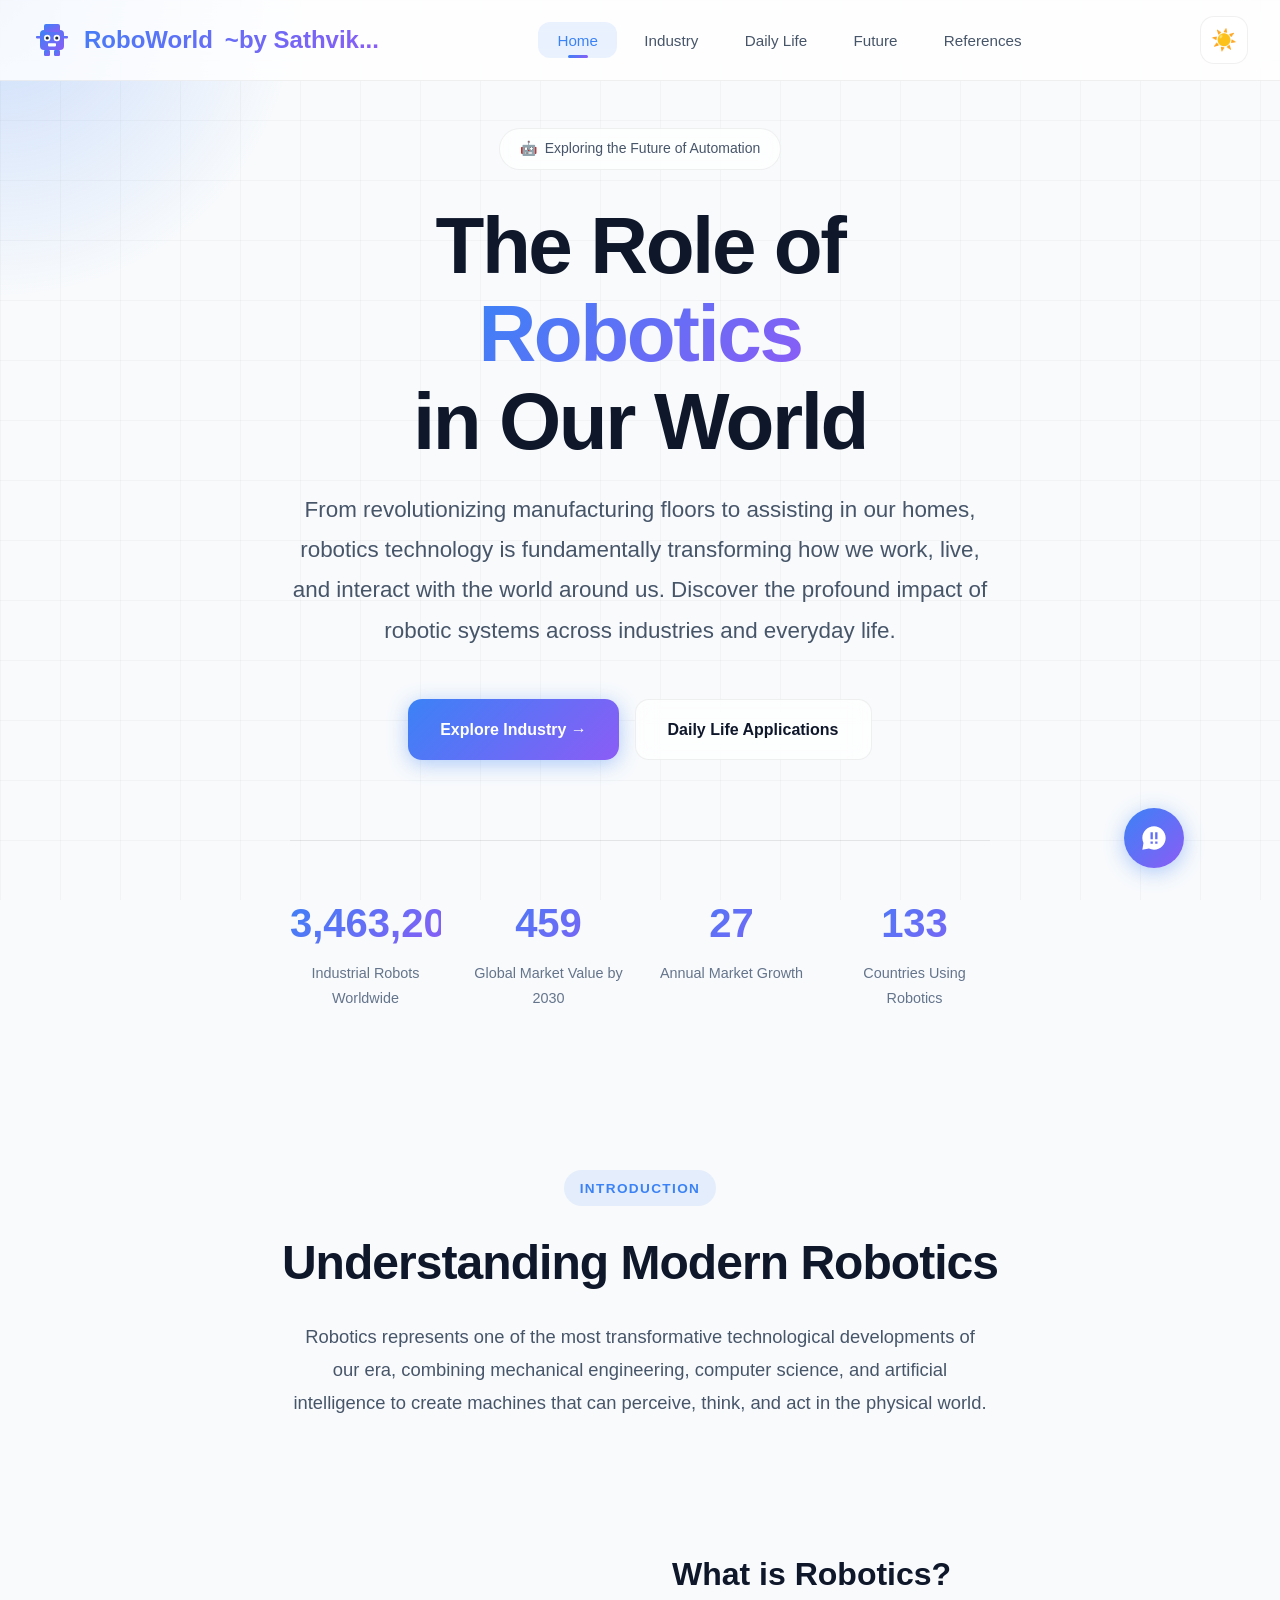
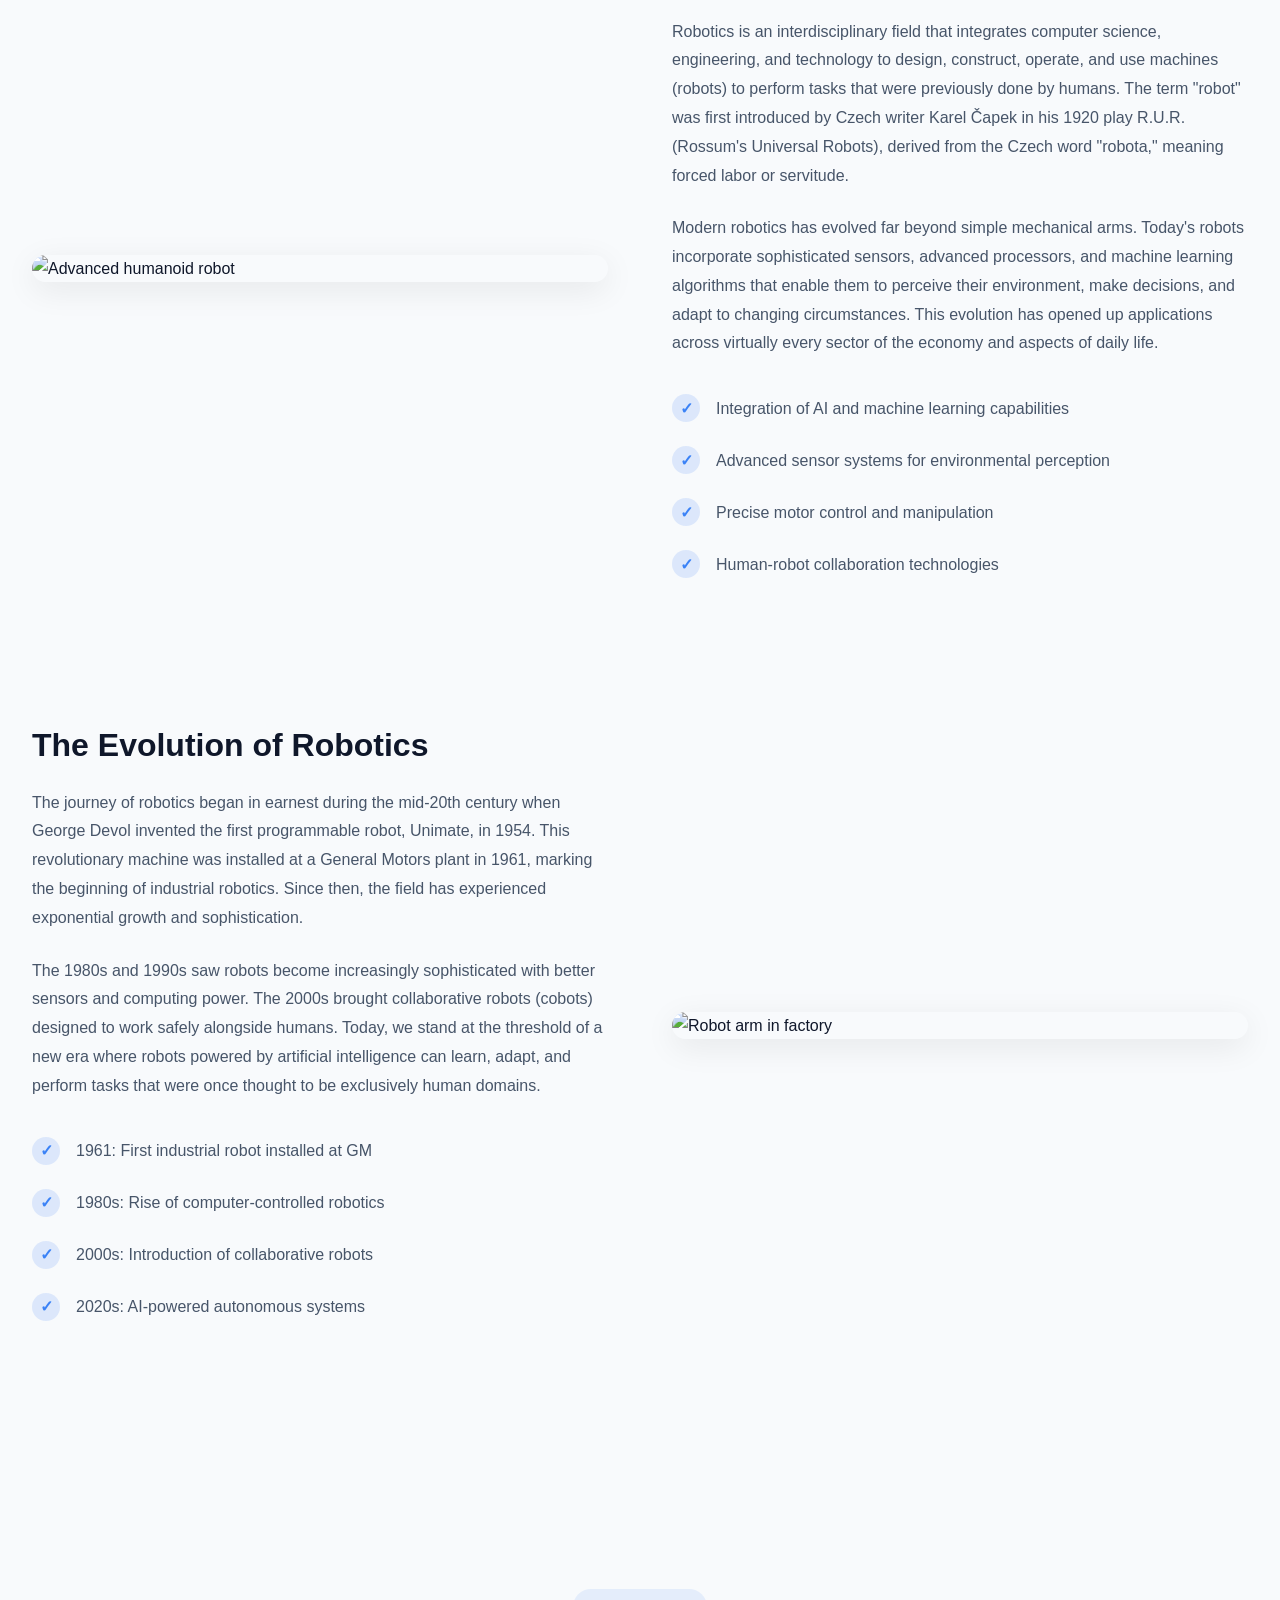
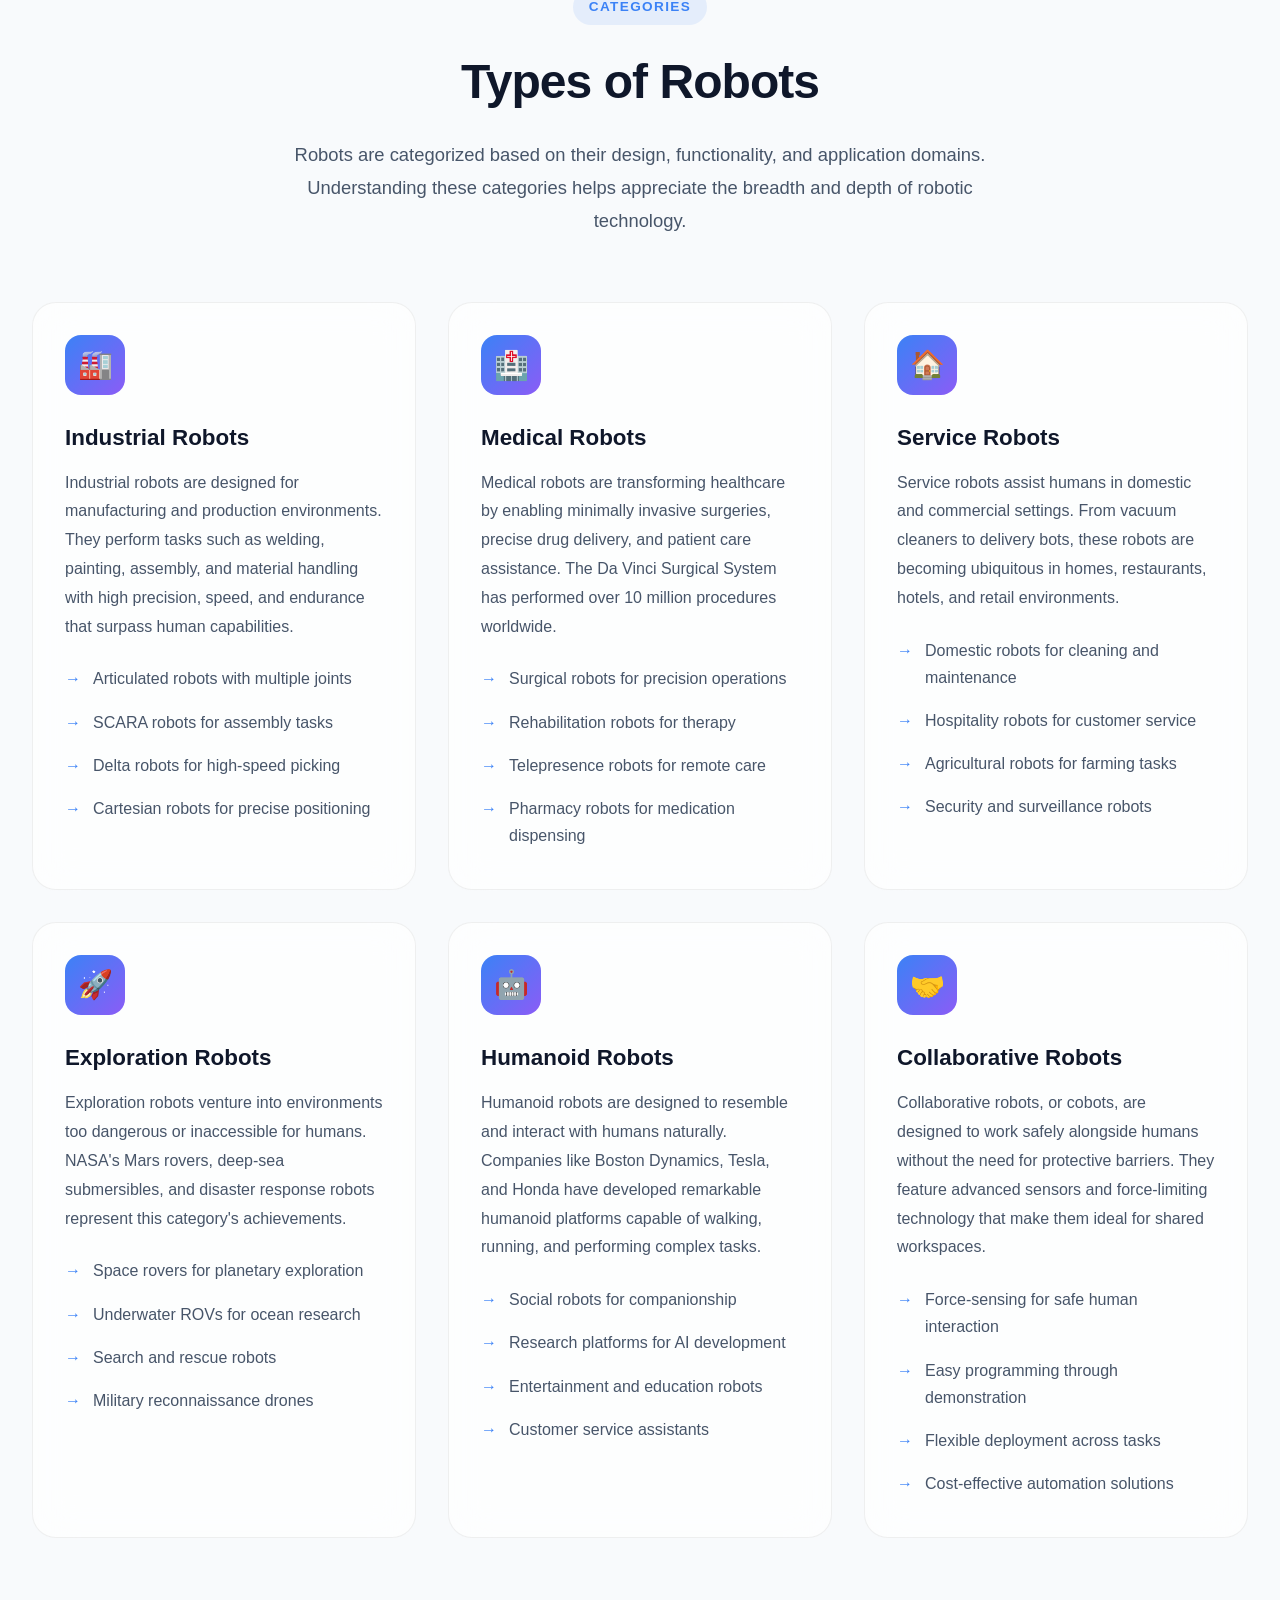
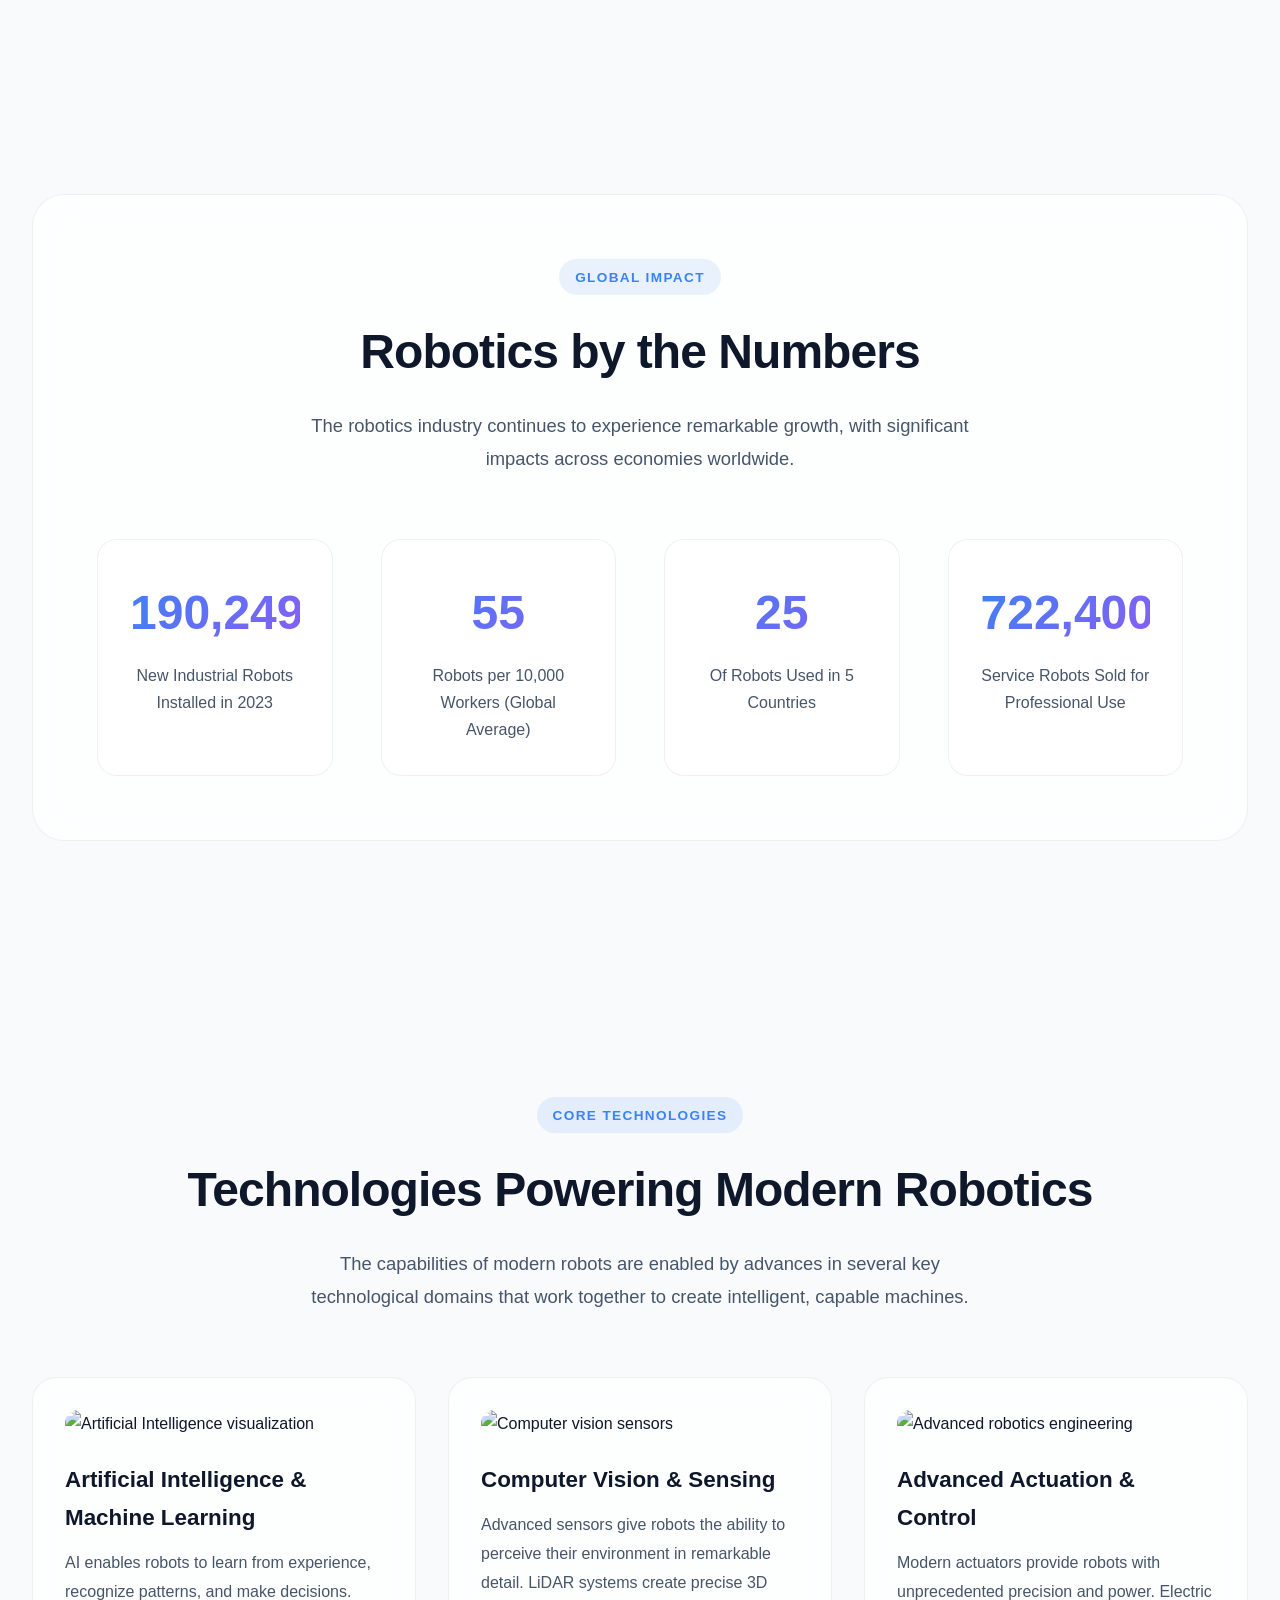
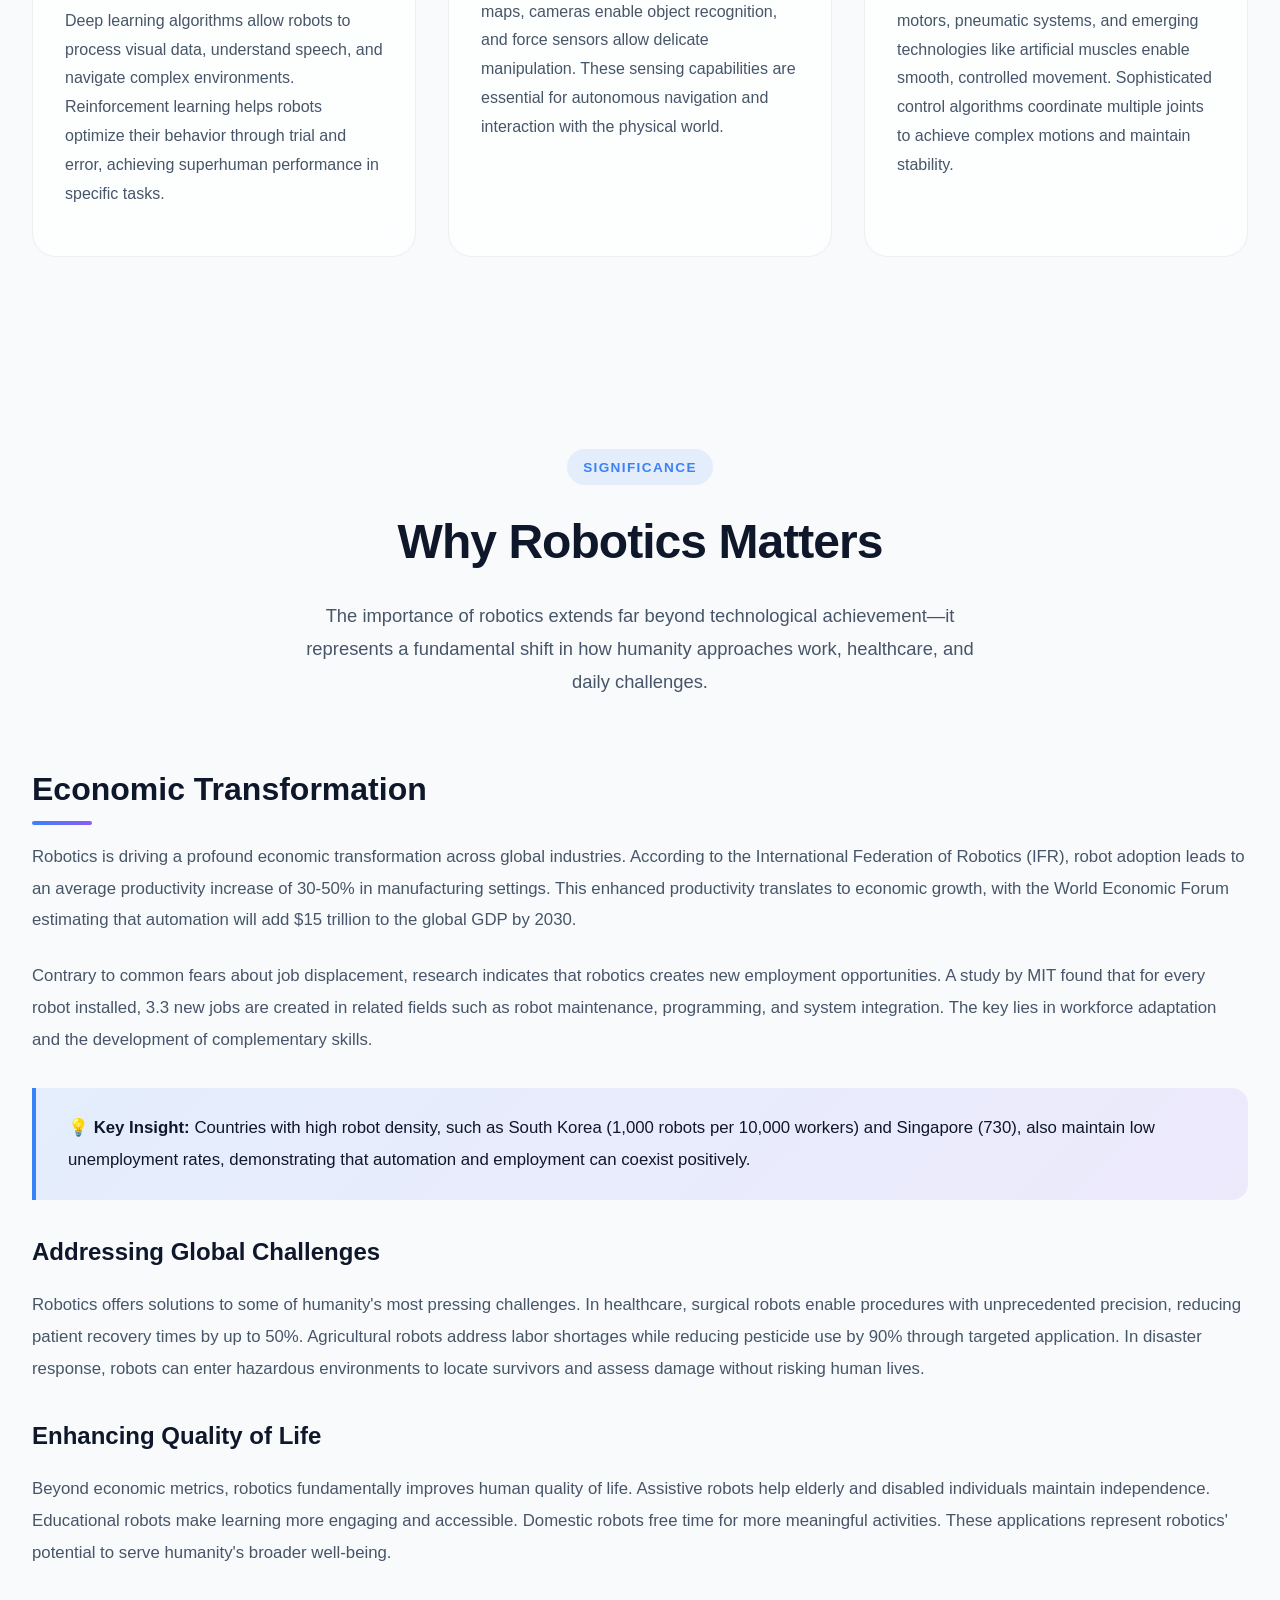
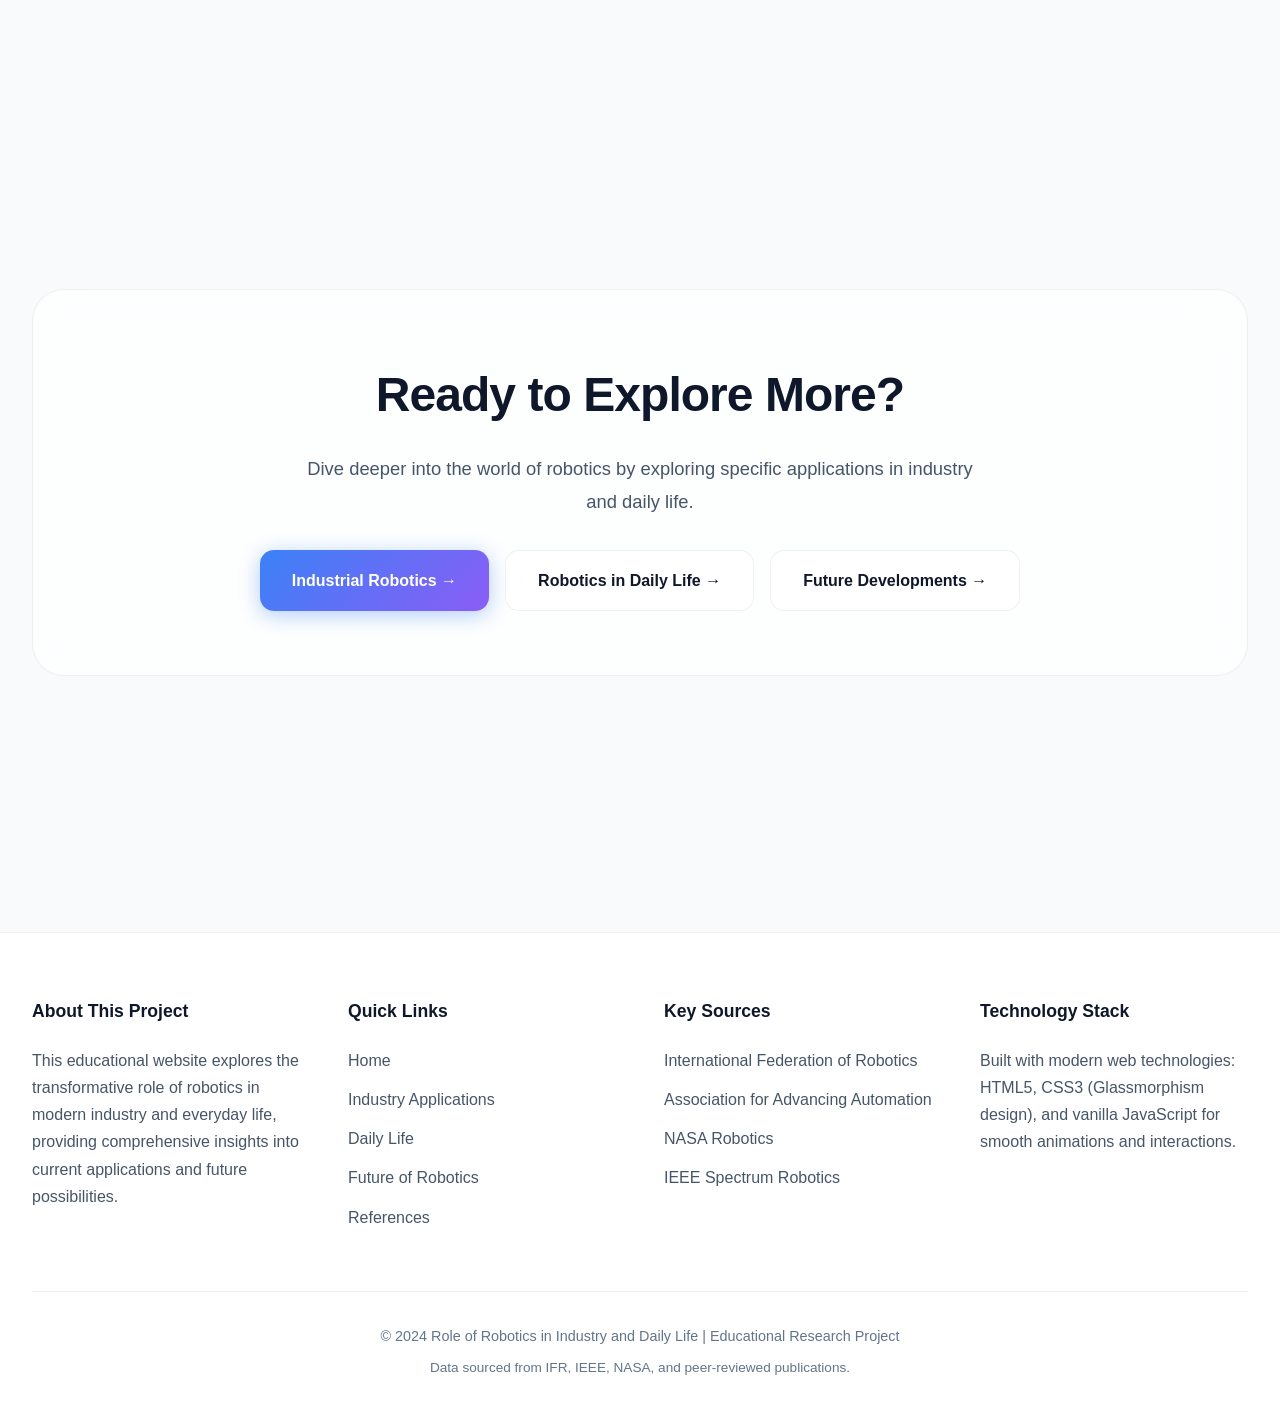
==== commit 91c775f7: "Add author attribution to the logo" ====
--- a/index.html
+++ b/index.html
@@ -19,7 +19,7 @@
     <div class="nav-container">
       <a href="index.html" class="nav-logo">
         <img src="favicon.svg" alt="Robotics Logo">
-        RoboWorld
+        RoboWorld <span class="by">~by Sathvik... </span>
       </a>
       
       <ul class="nav-links">
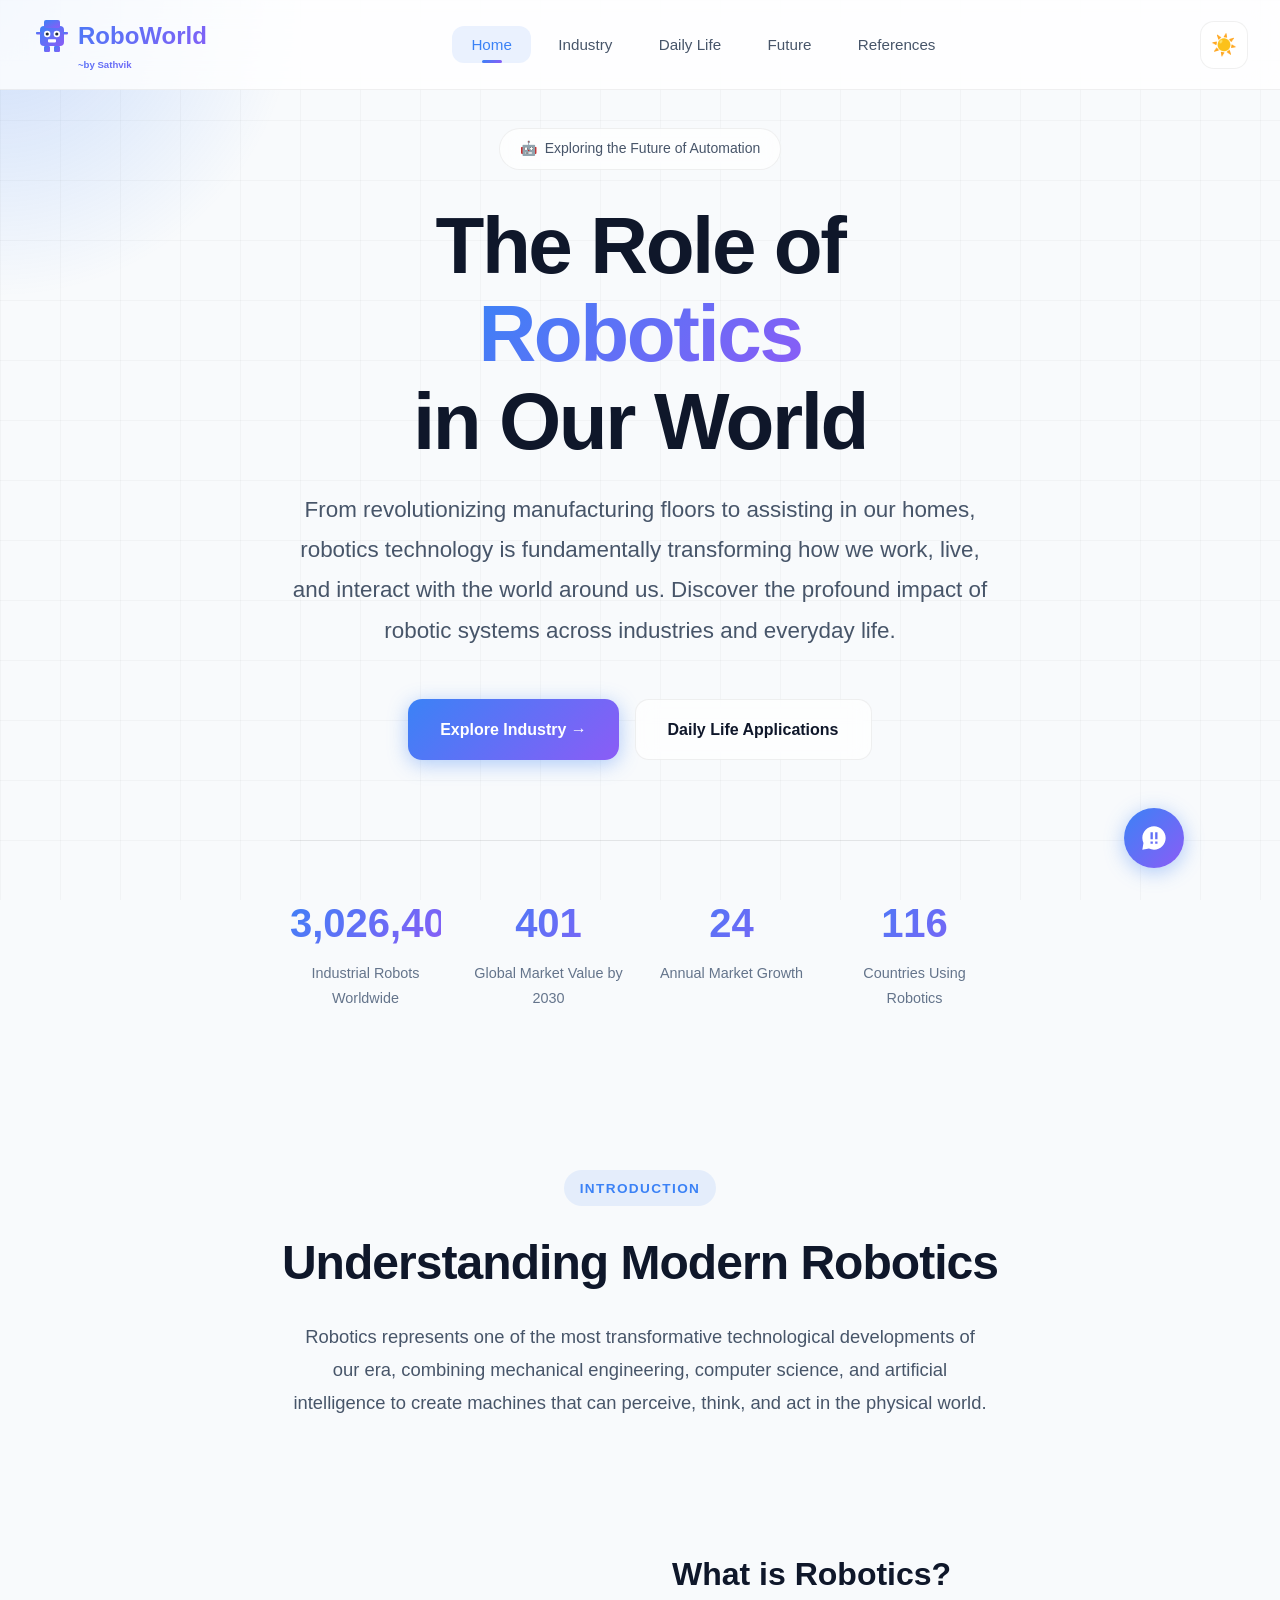
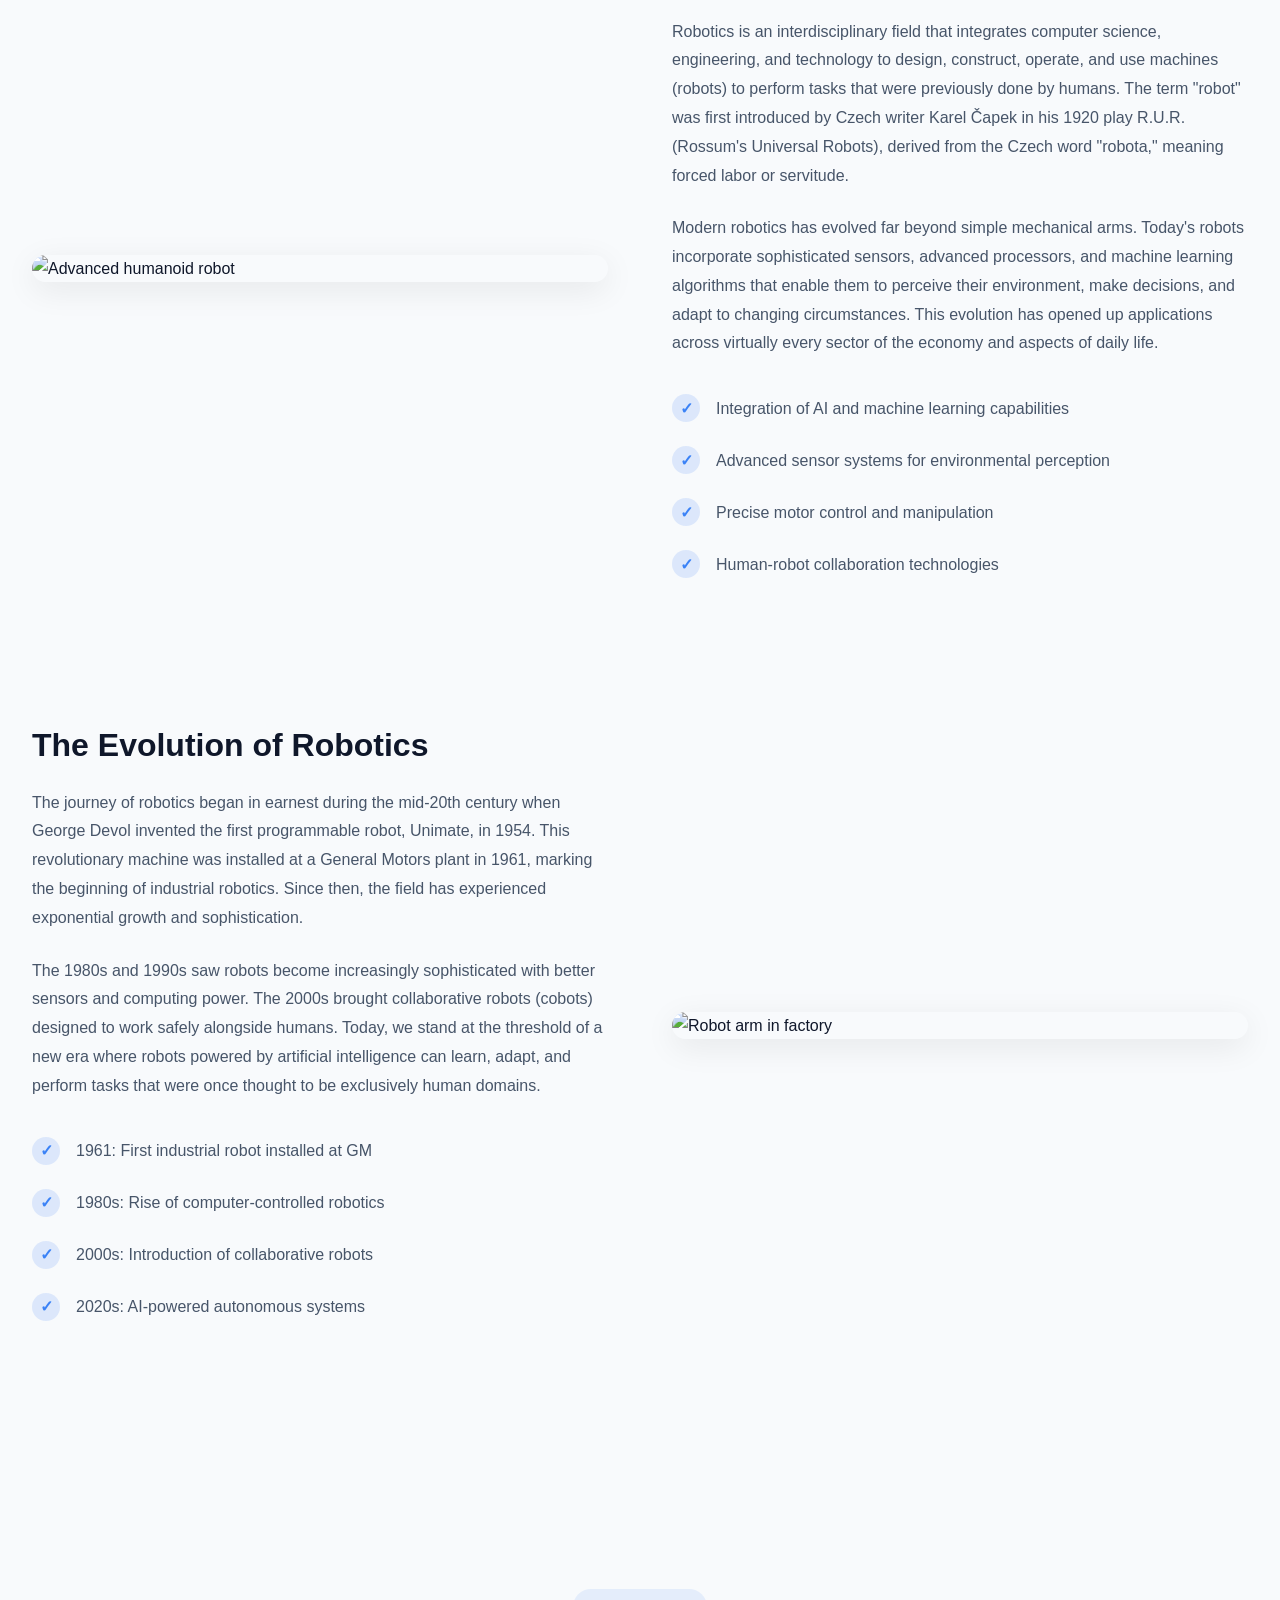
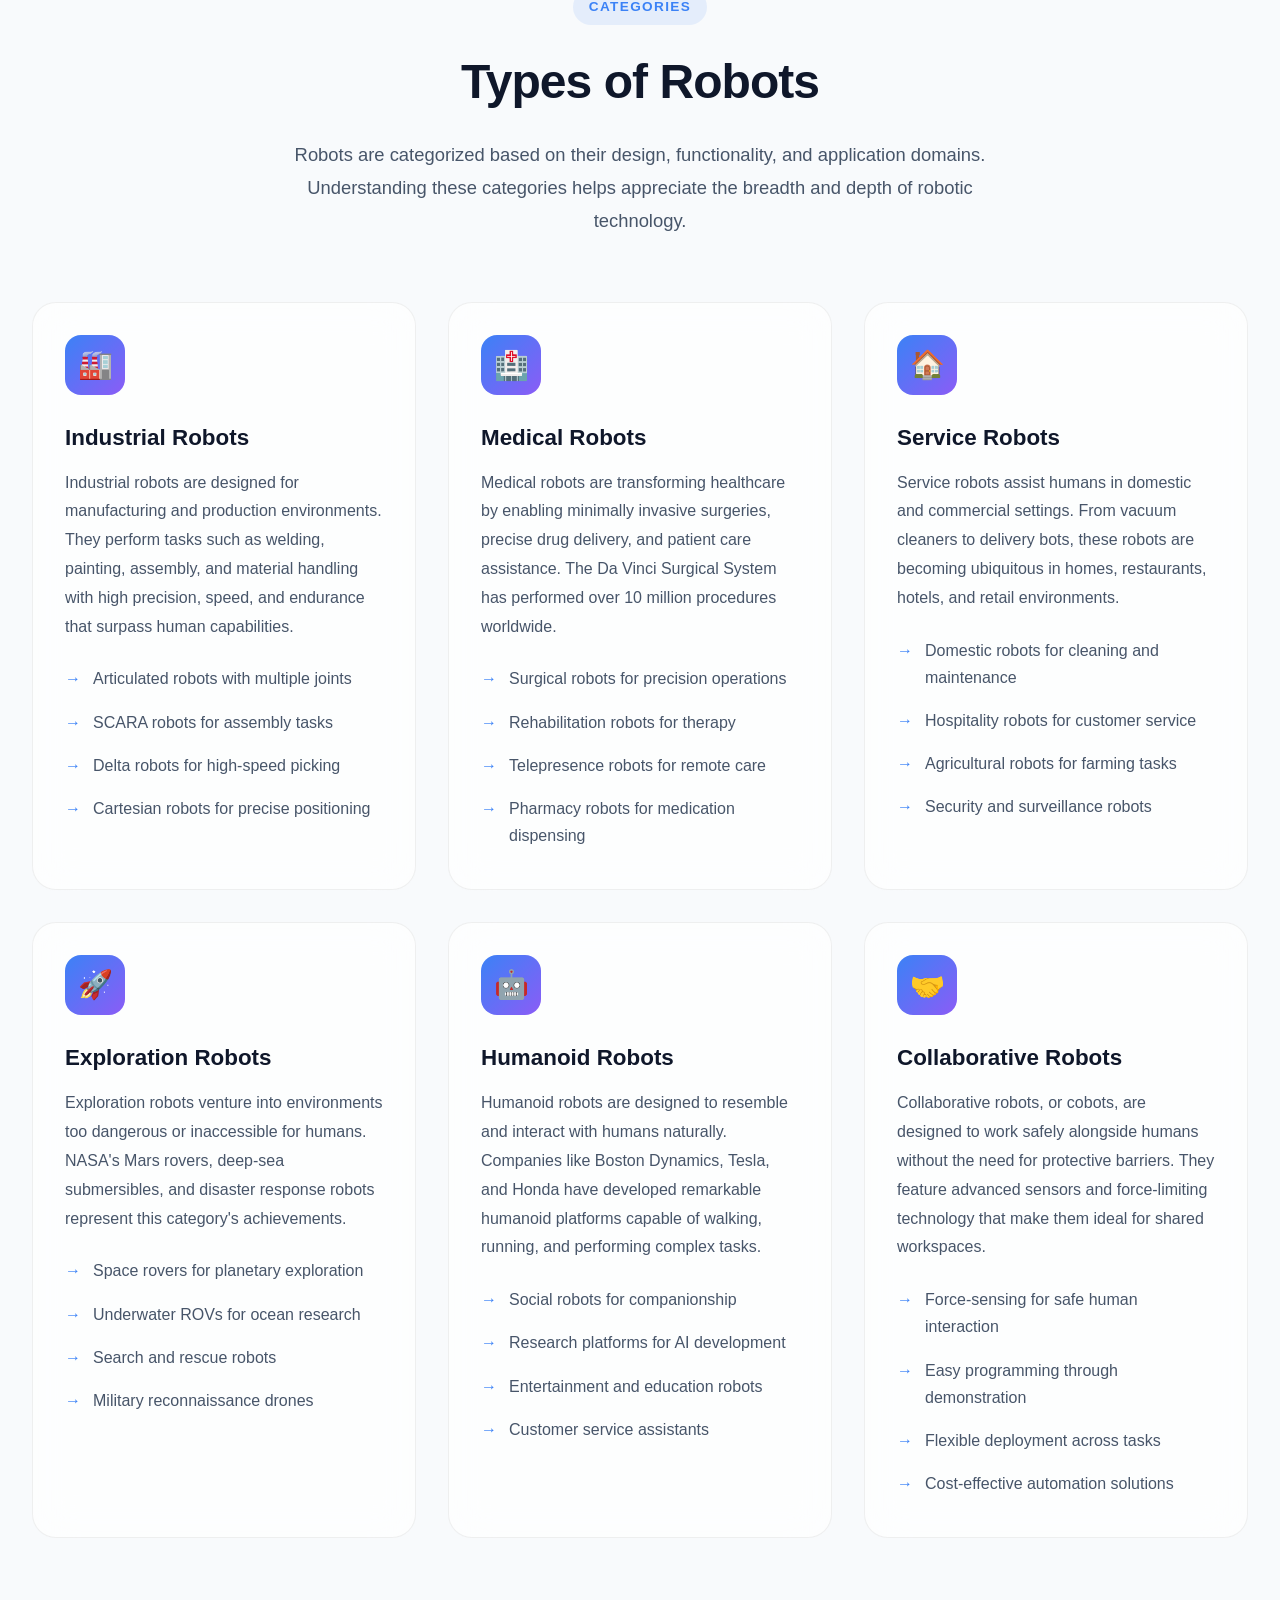
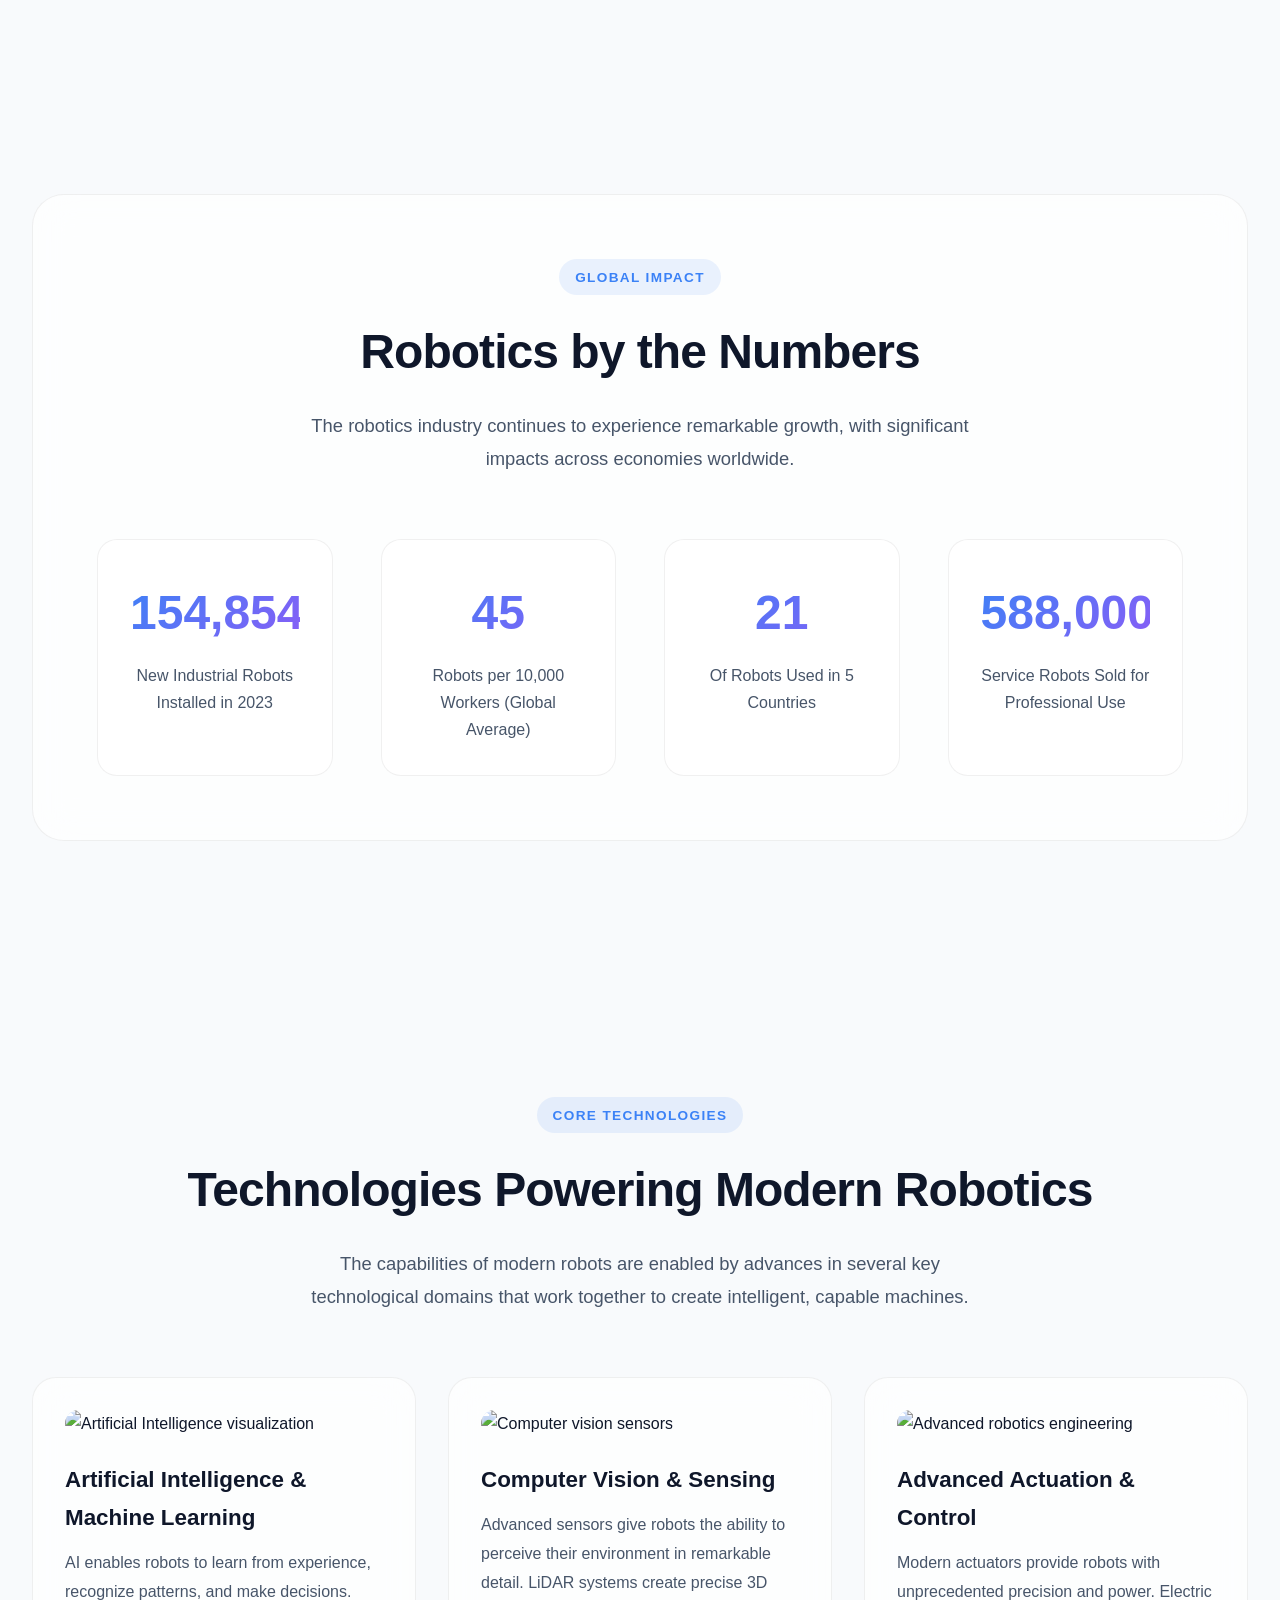
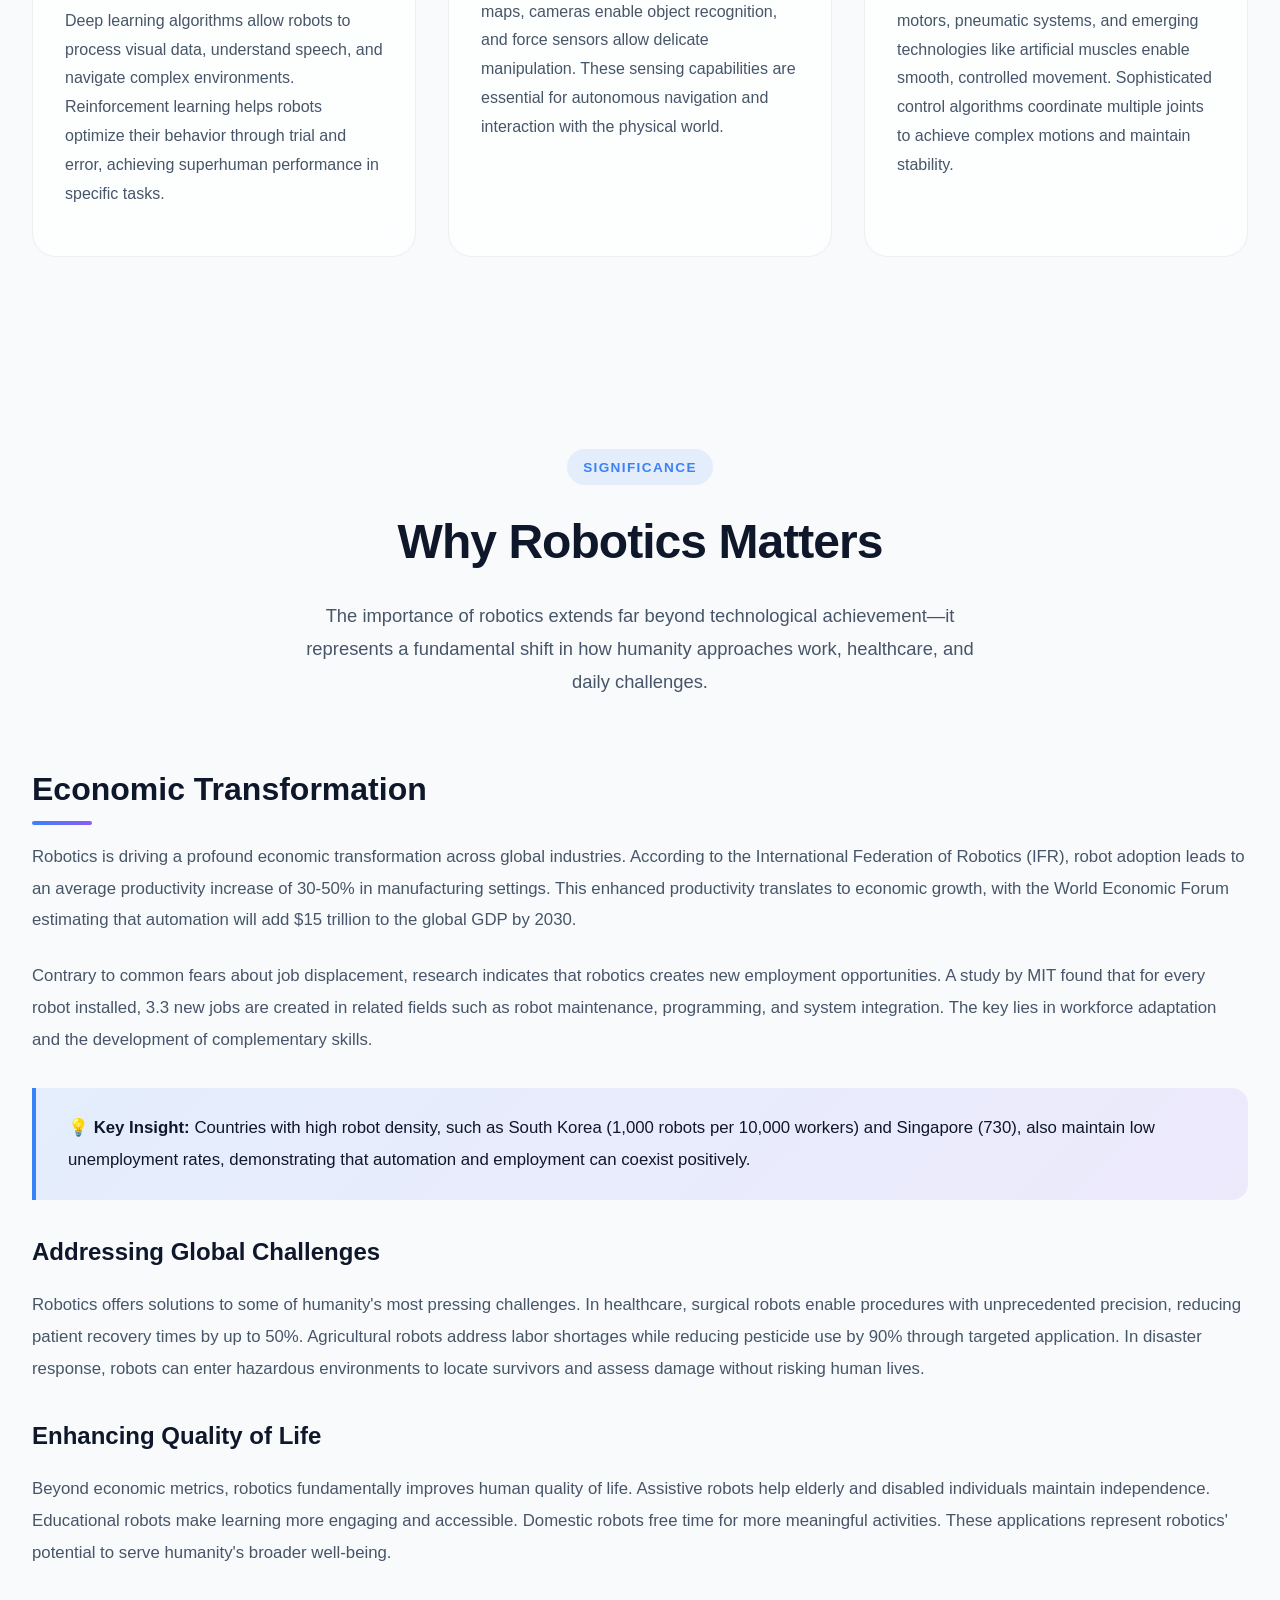
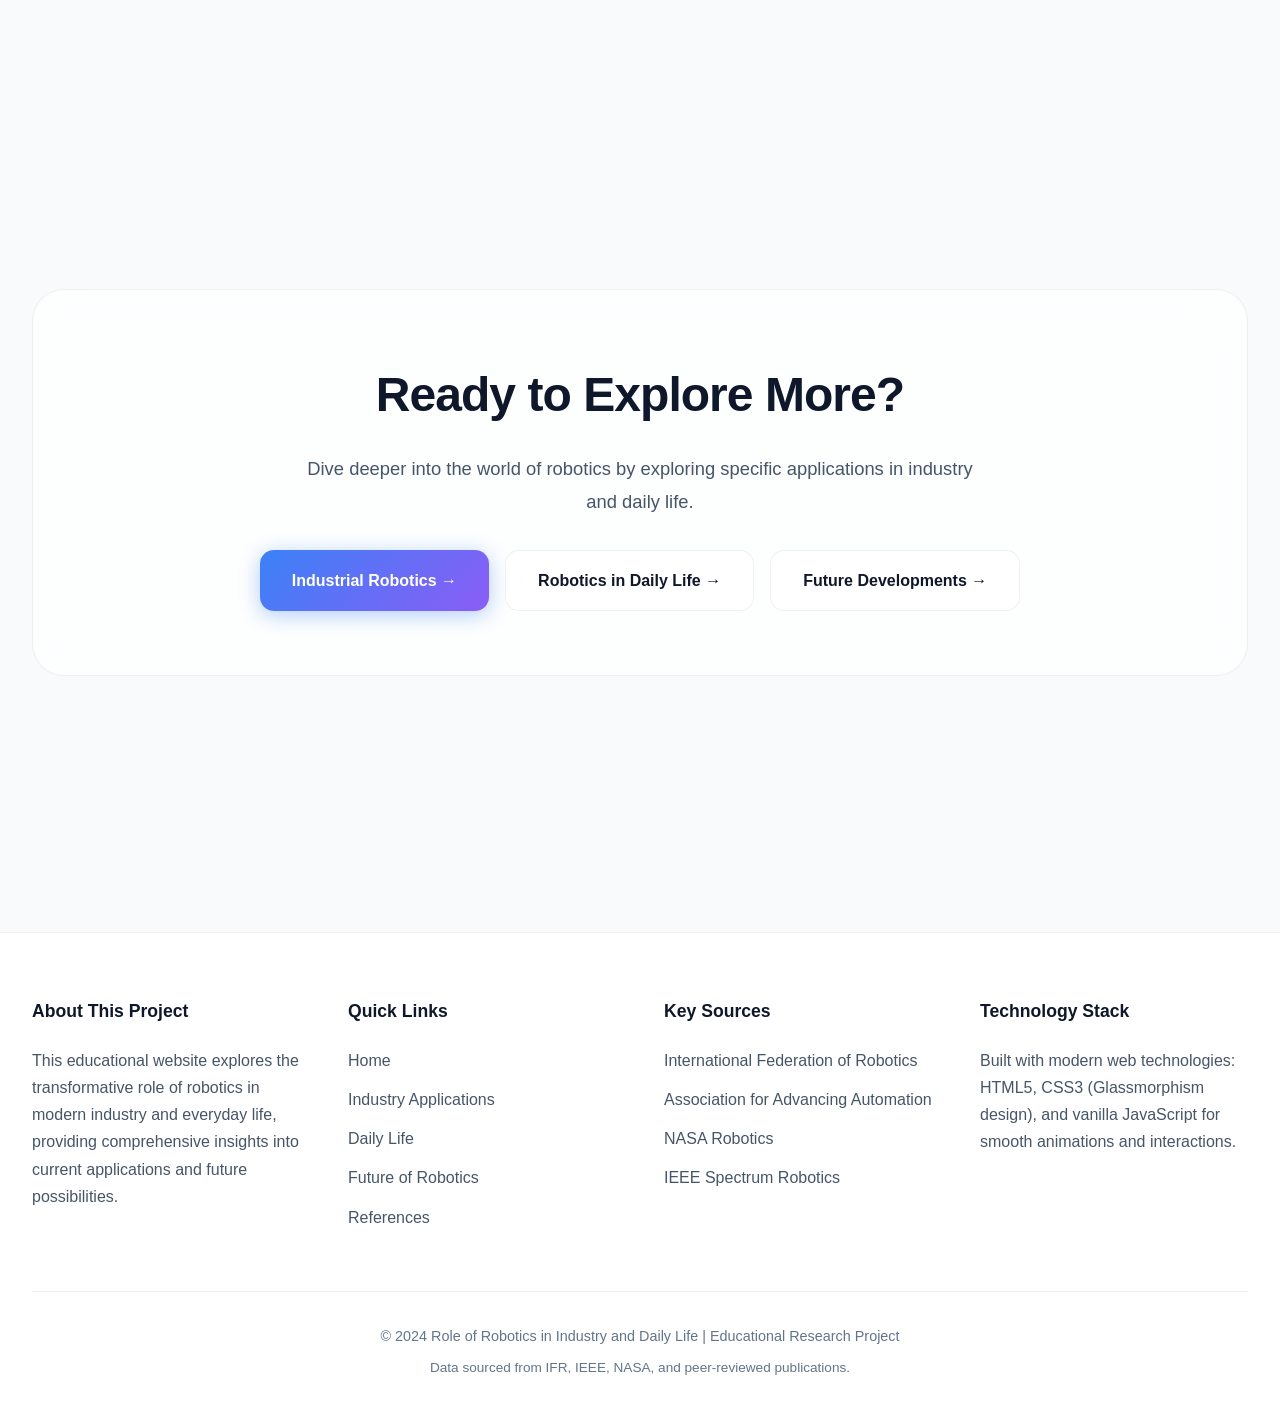
==== commit 3b4e8931: "Update index.html" ====
--- a/index.html
+++ b/index.html
@@ -18,9 +18,12 @@
   <nav class="navbar">
     <div class="nav-container">
       <a href="index.html" class="nav-logo">
-        <img src="favicon.svg" alt="Robotics Logo">
-        RoboWorld <span class="by">~by Sathvik... </span>
-      </a>
+  <div style="display:flex; align-items:center;">
+    <img src="favicon.svg">
+    RoboWorld
+  </div>
+  <span class="by">~by Sathvik</span>
+</a>
       
       <ul class="nav-links">
         <li><a href="index.html" class="active">Home</a></li>
--- a/style.css
+++ b/style.css
@@ -137,8 +137,9 @@
 
 .nav-logo {
   display: flex;
-  align-items: center;
-  gap: 0.75rem;
+  flex-direction: column;
+  align-items: flex-start;
+  gap: 0;
   text-decoration: none;
   font-weight: 700;
   font-size: 1.5rem;
@@ -151,6 +152,18 @@
 .nav-logo img {
   width: 40px;
   height: 40px;
+  margin-right: 6px;
+}
+
+.nav-logo::first-line {
+  display: inline;
+}
+
+/* my name below */
+.nav-logo .by {
+  font-size: 0.6rem;
+  color: #94a3b8;
+  margin-left: 46px; /* aligns under text */
 }
 
 .nav-links {
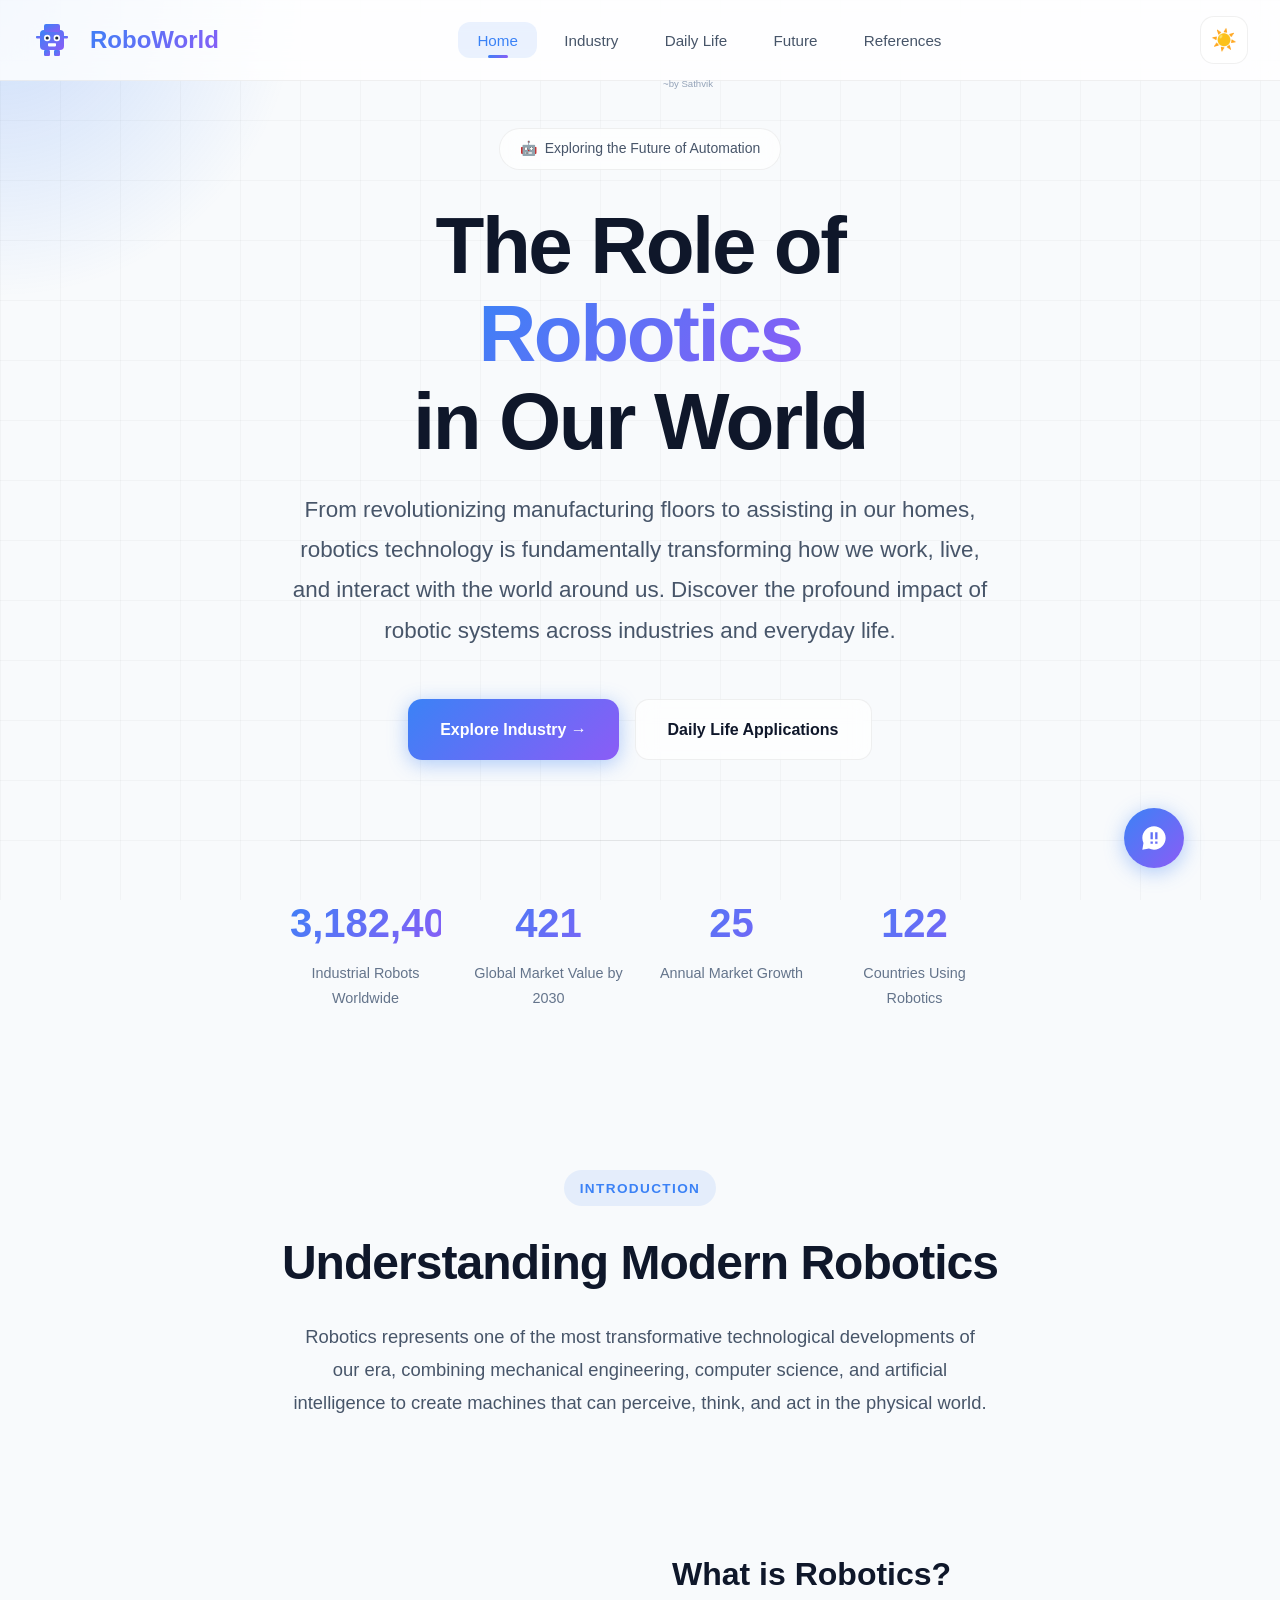
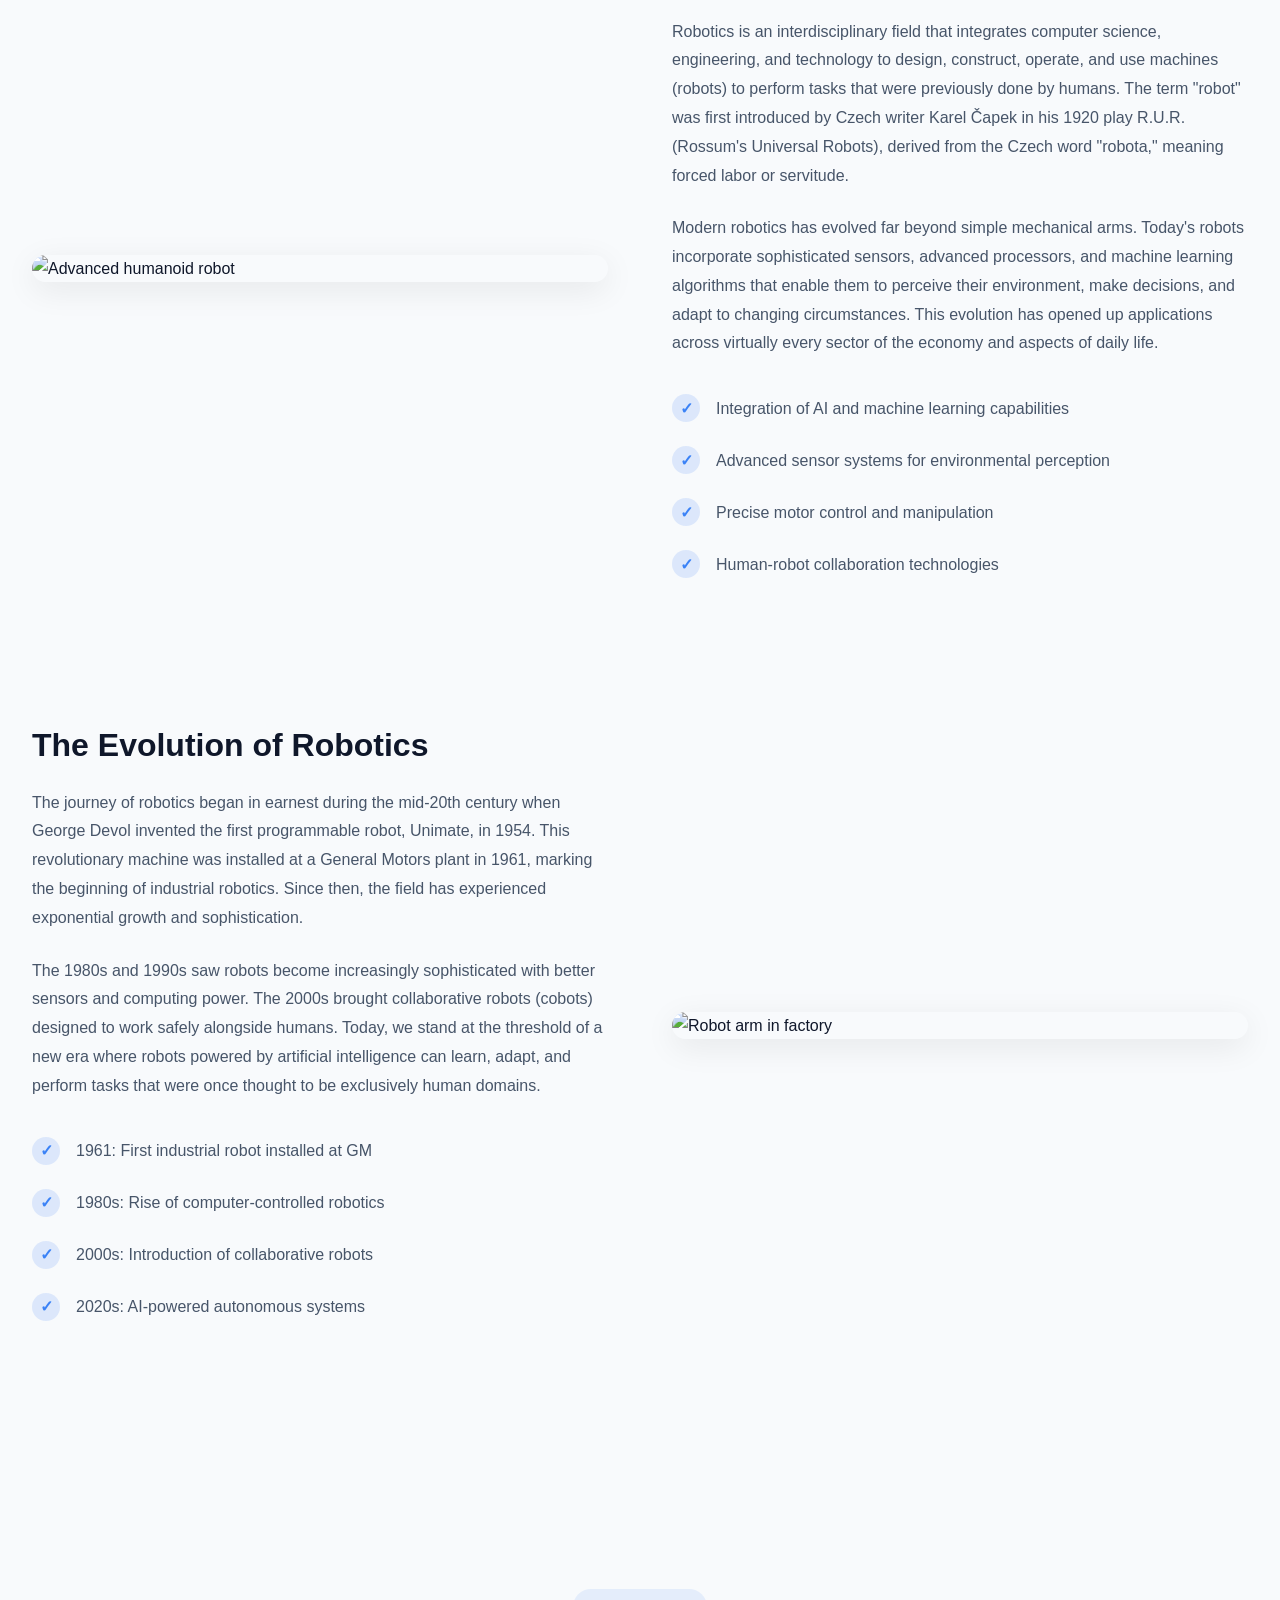
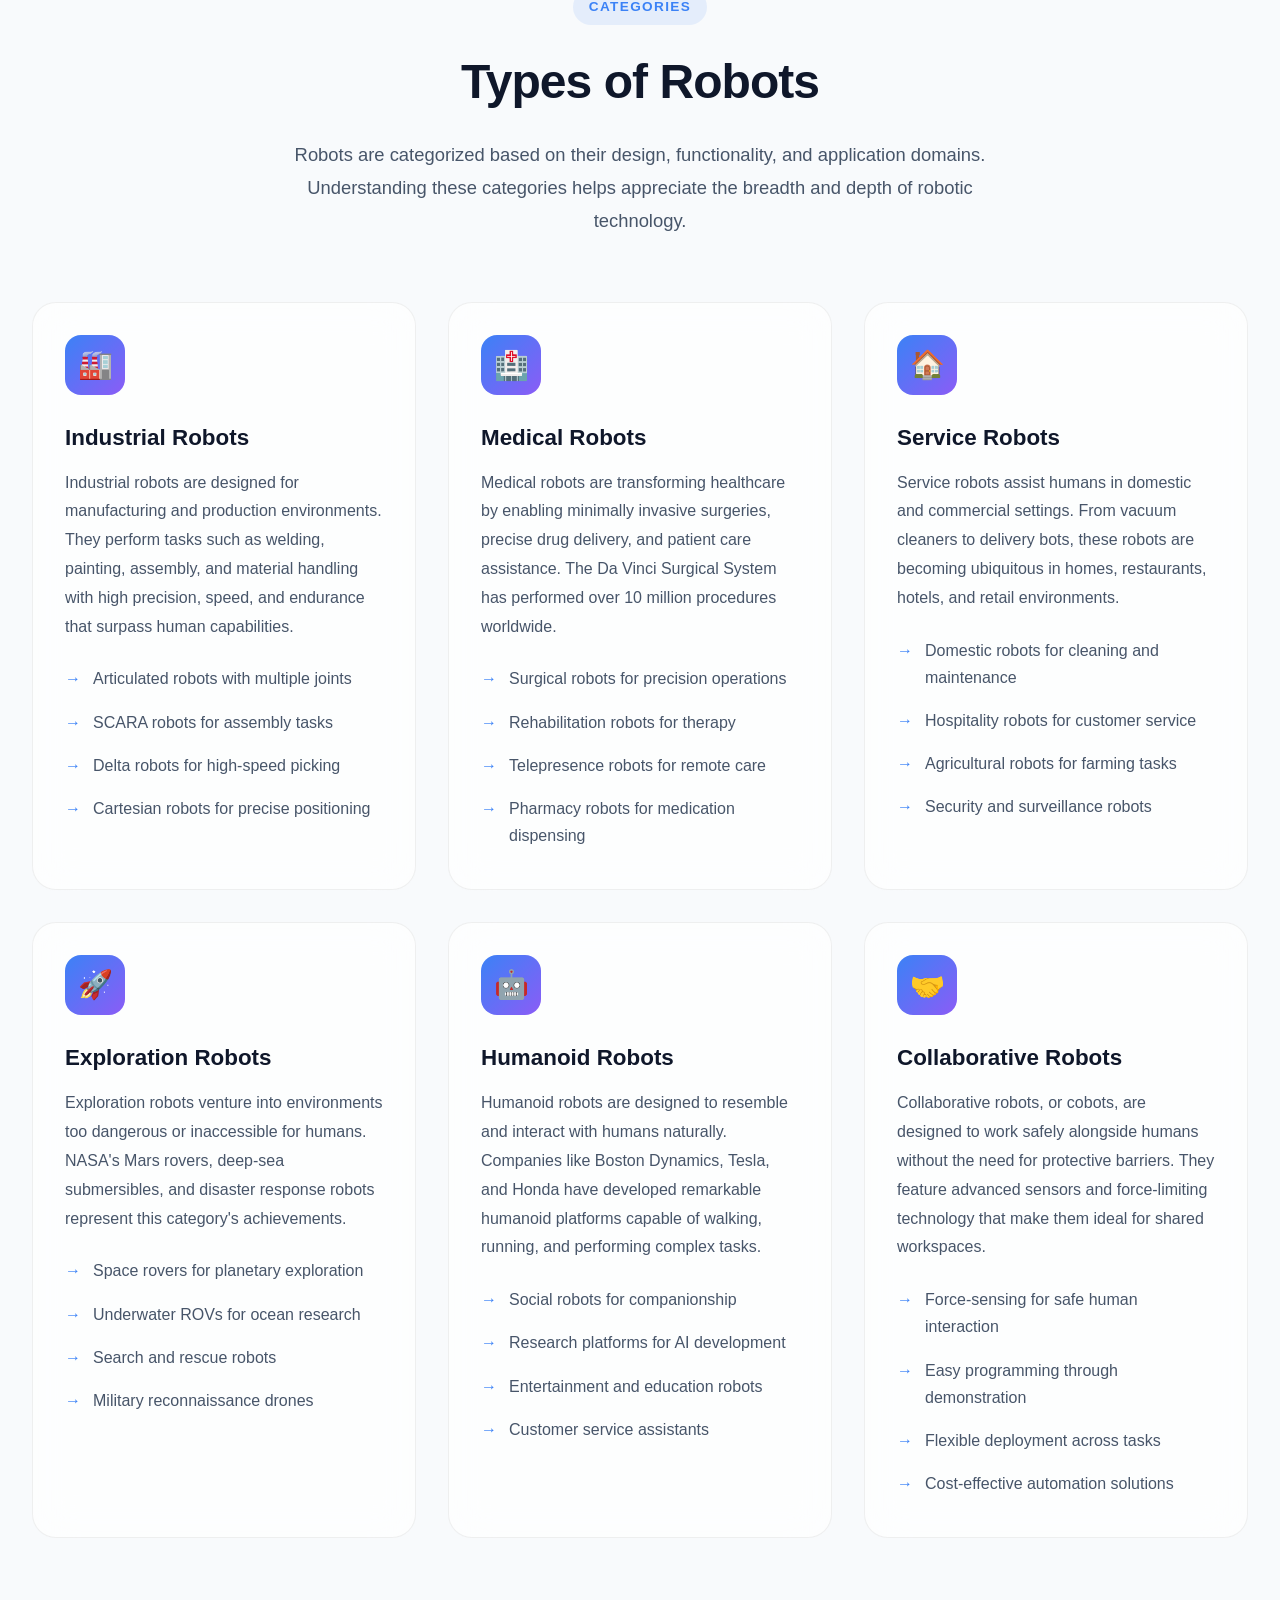
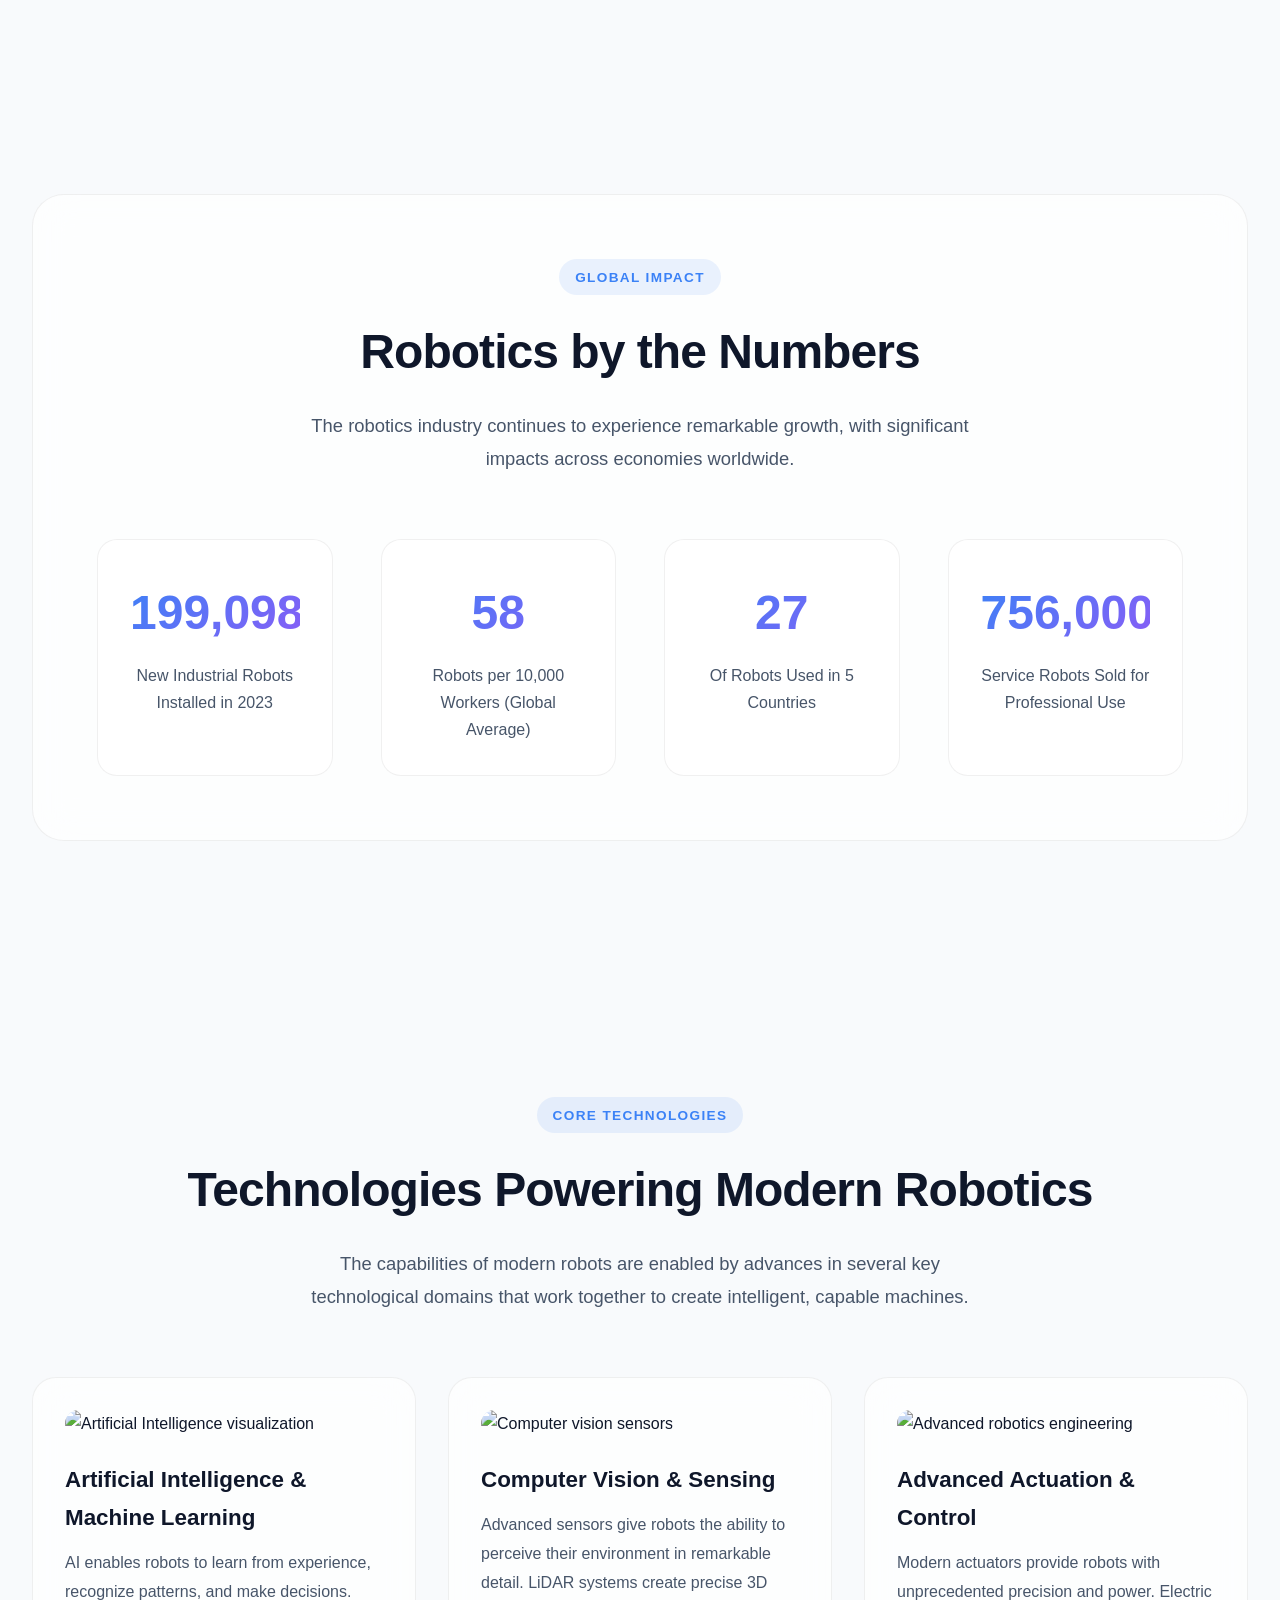
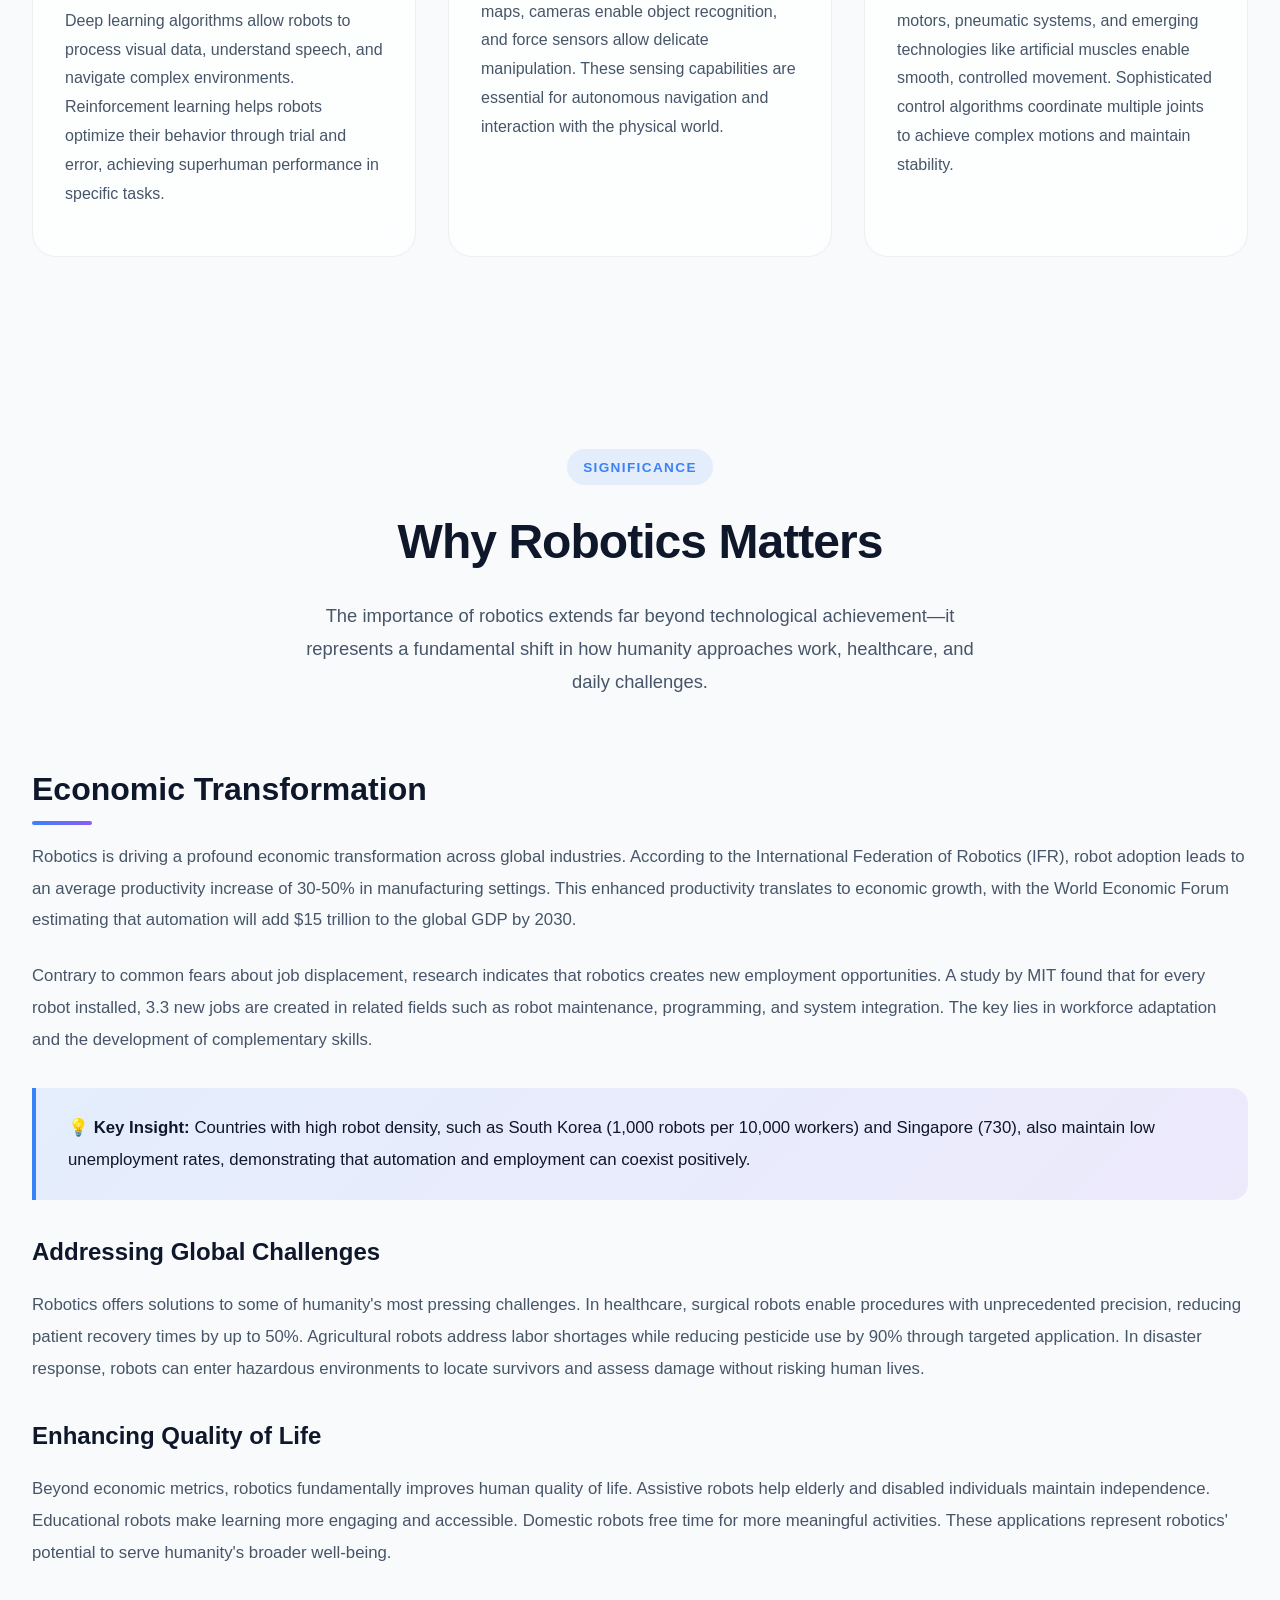
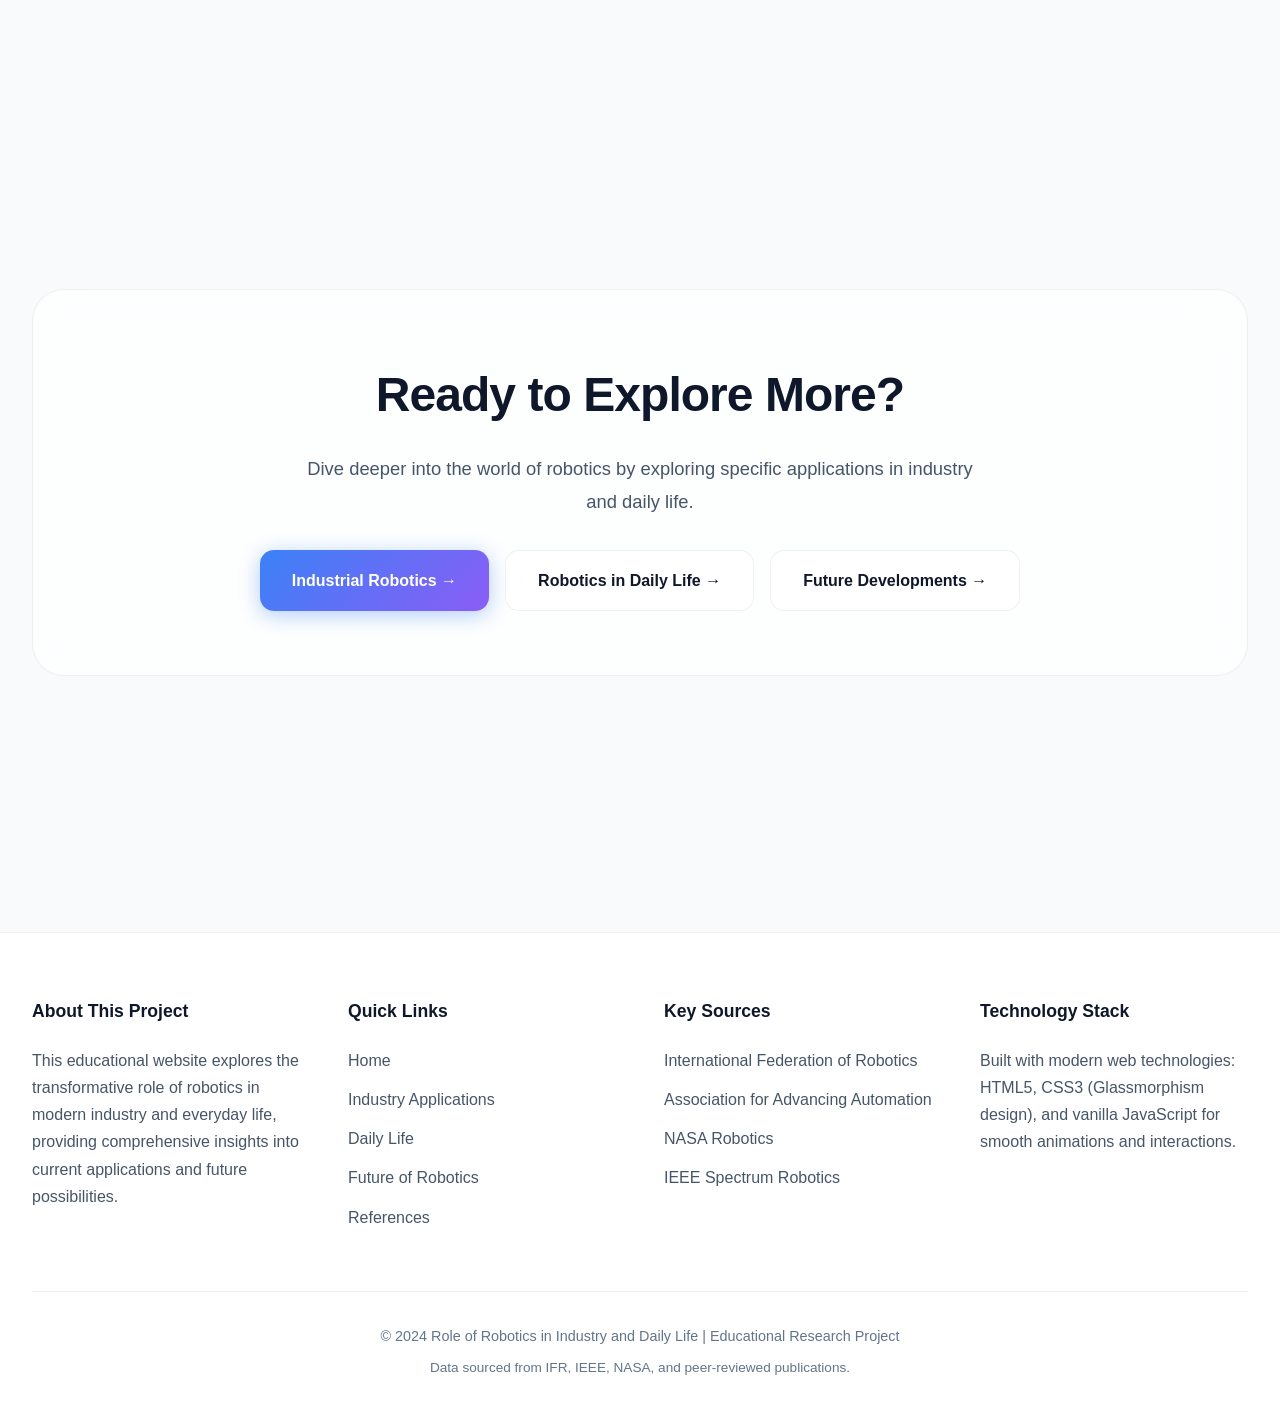
==== commit 7a37ea3d: "Update index.html" ====
--- a/index.html
+++ b/index.html
@@ -18,9 +18,9 @@
   <nav class="navbar">
     <div class="nav-container">
       <a href="index.html" class="nav-logo">
-  <div style="display:flex; align-items:center;">
-    <img src="favicon.svg">
-    RoboWorld
+  <div class="logo-main">
+    <img src="favicon.svg" alt="Robotics Logo">
+    <span class="logo-text">RoboWorld</span>
   </div>
   <span class="by">~by Sathvik</span>
 </a>
--- a/style.css
+++ b/style.css
@@ -138,9 +138,16 @@
 .nav-logo {
   display: flex;
   flex-direction: column;
-  align-items: flex-start;
-  gap: 0;
   text-decoration: none;
+}
+
+.logo-main {
+  display: flex;
+  align-items: center;
+  gap: 0.75rem;
+}
+
+.logo-text {
   font-weight: 700;
   font-size: 1.5rem;
   background: var(--accent-gradient);
@@ -149,6 +156,16 @@
   background-clip: text;
 }
 
+.logo-main img {
+  width: 40px;
+  height: 40px;
+}
+
+.by {
+  font-size: 0.65rem;
+  color: #94a3b8;
+  margin-left: 48px;
+}
 .nav-logo img {
   width: 40px;
   height: 40px;
@@ -159,11 +176,15 @@
   display: inline;
 }
 
-/* my name below */
 .nav-logo .by {
+  position: absolute;
+  bottom: -12px;
+  left: 50%;
+  transform: translateX(-50%);
   font-size: 0.6rem;
   color: #94a3b8;
-  margin-left: 46px; /* aligns under text */
+  -webkit-text-fill-color: initial;
+  background: none;
 }
 
 .nav-links {
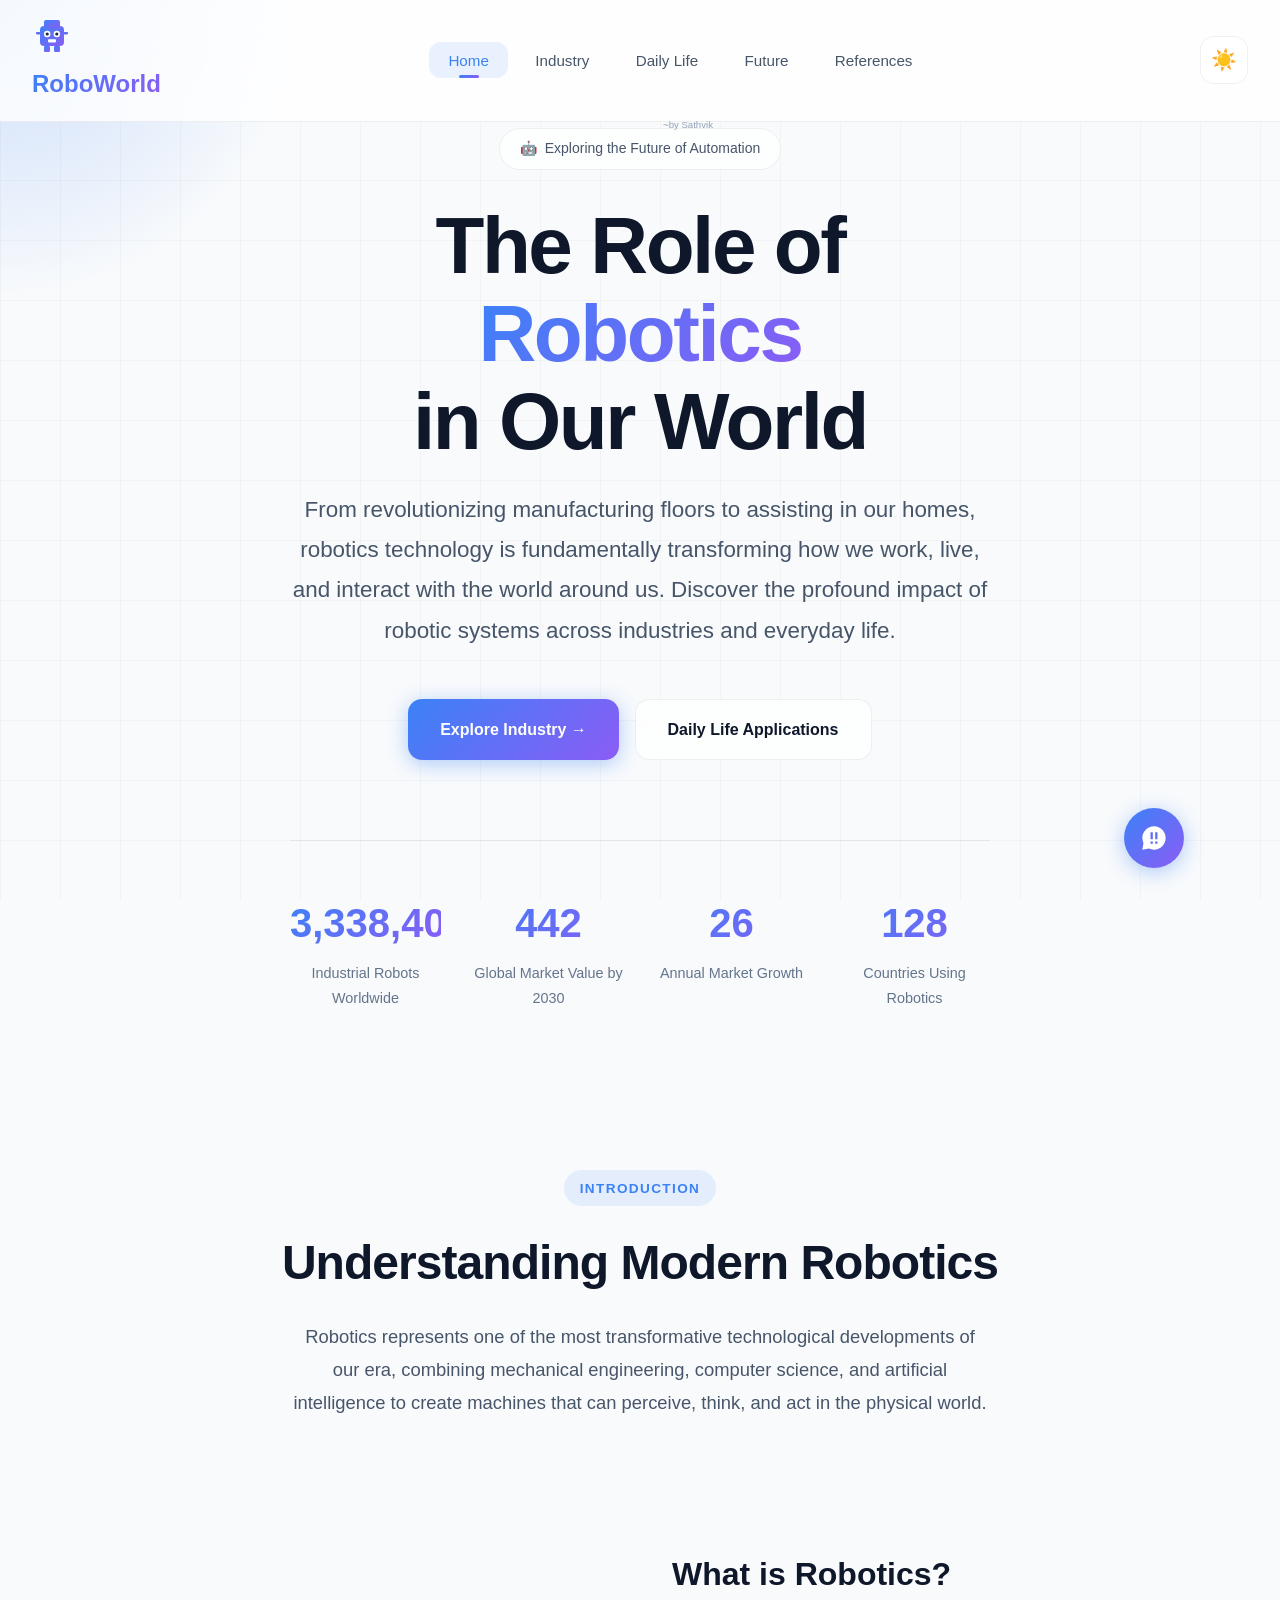
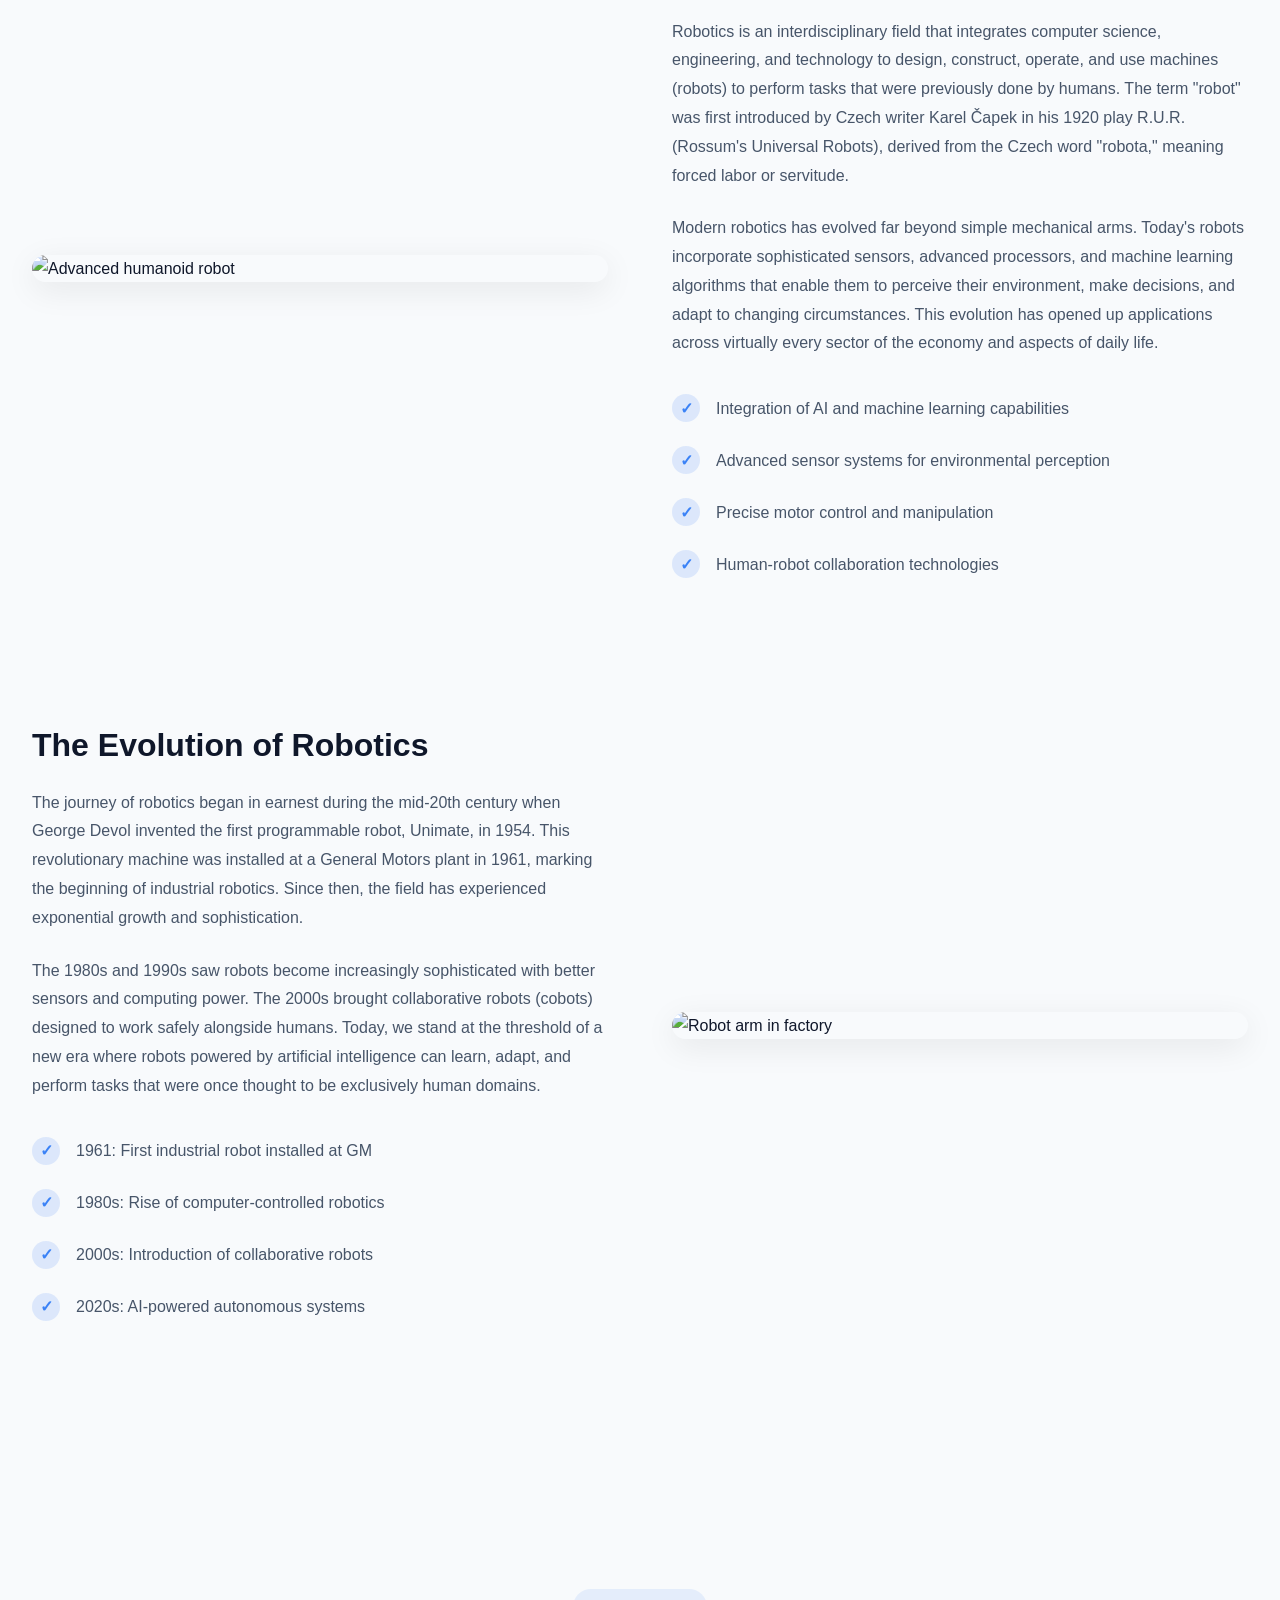
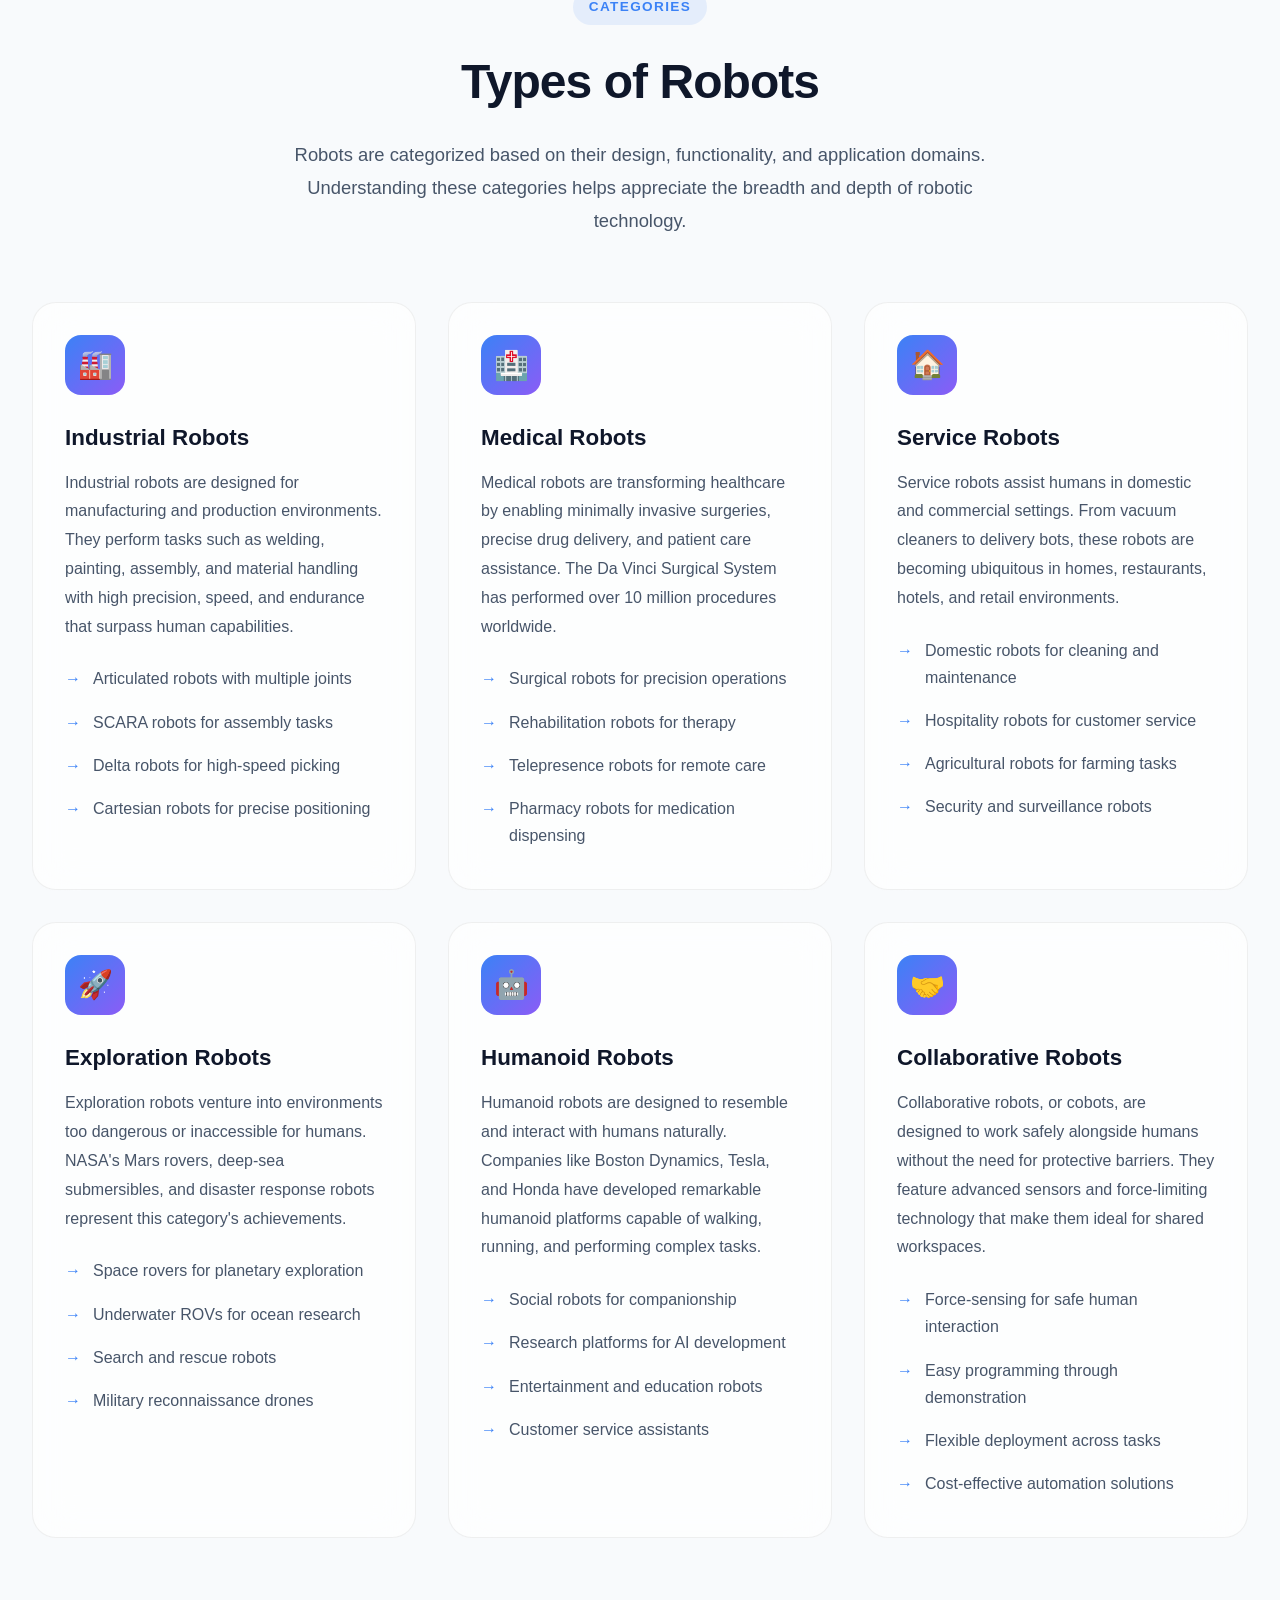
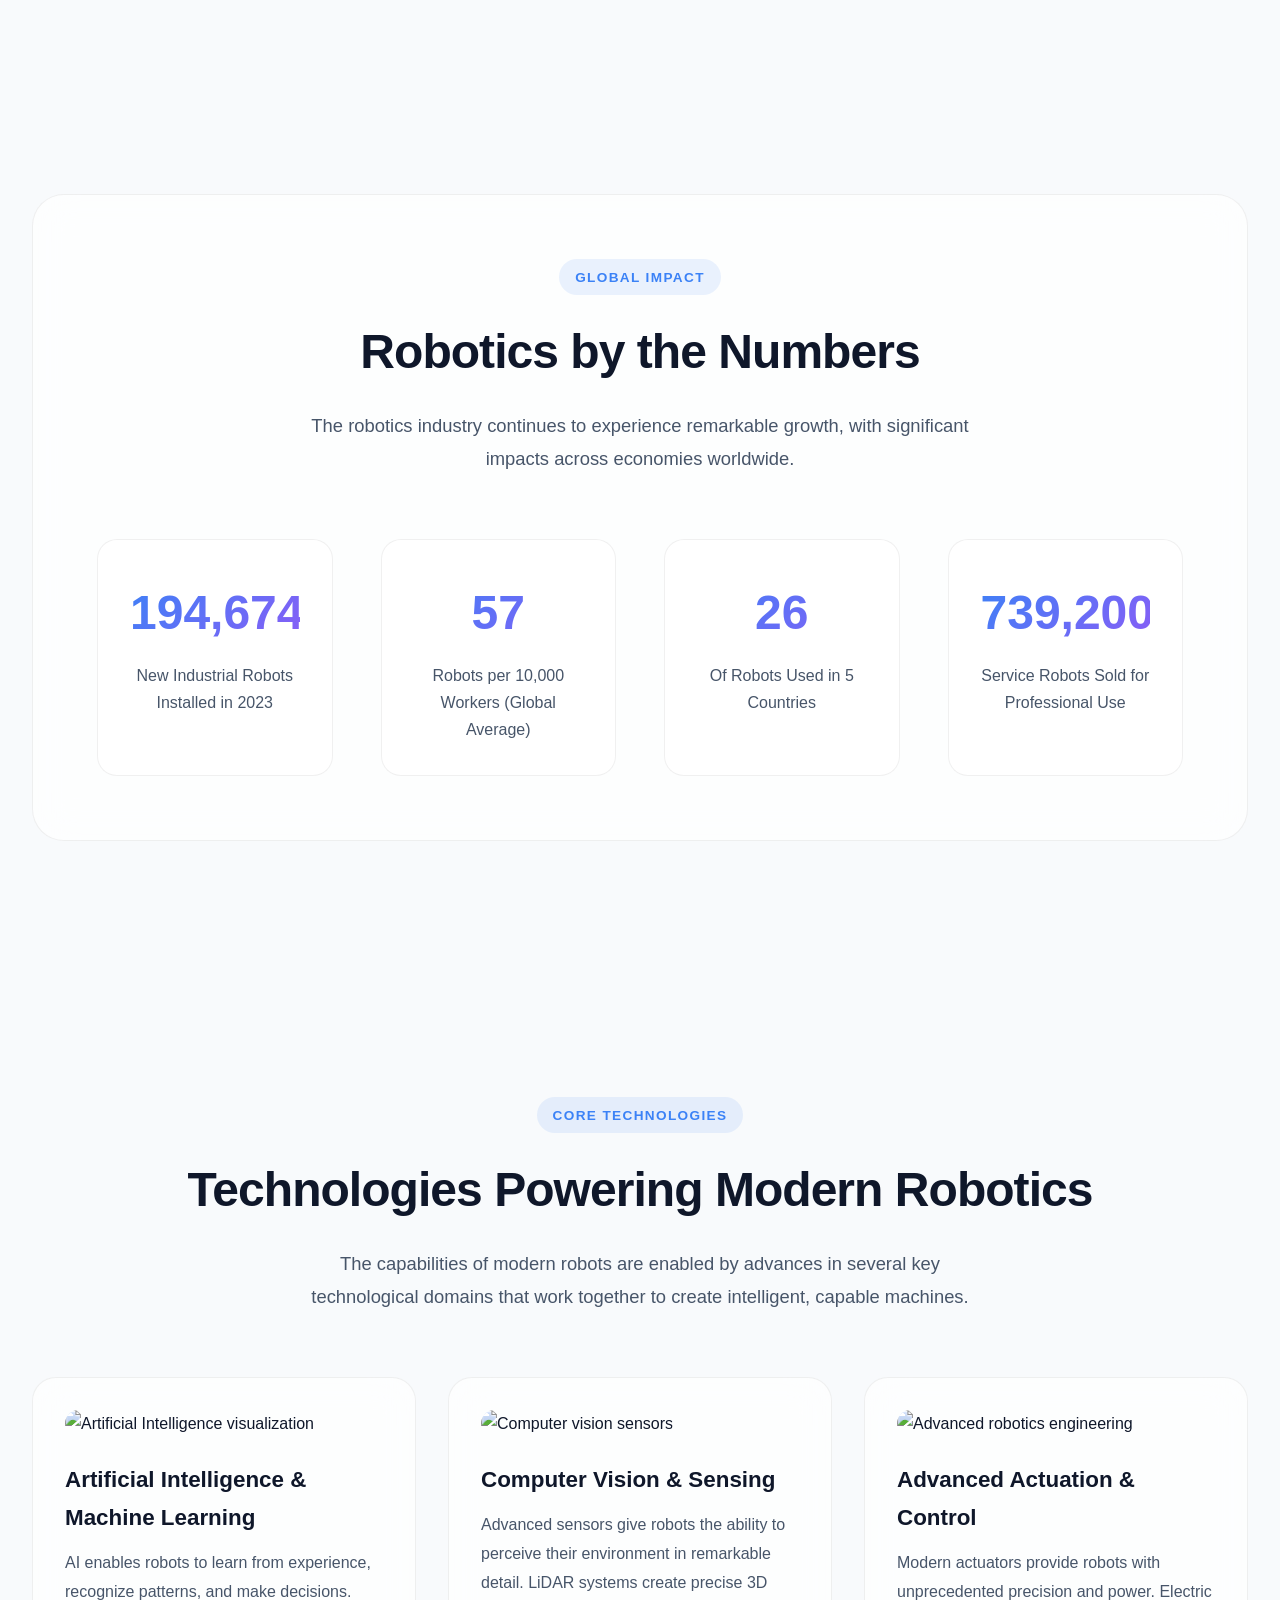
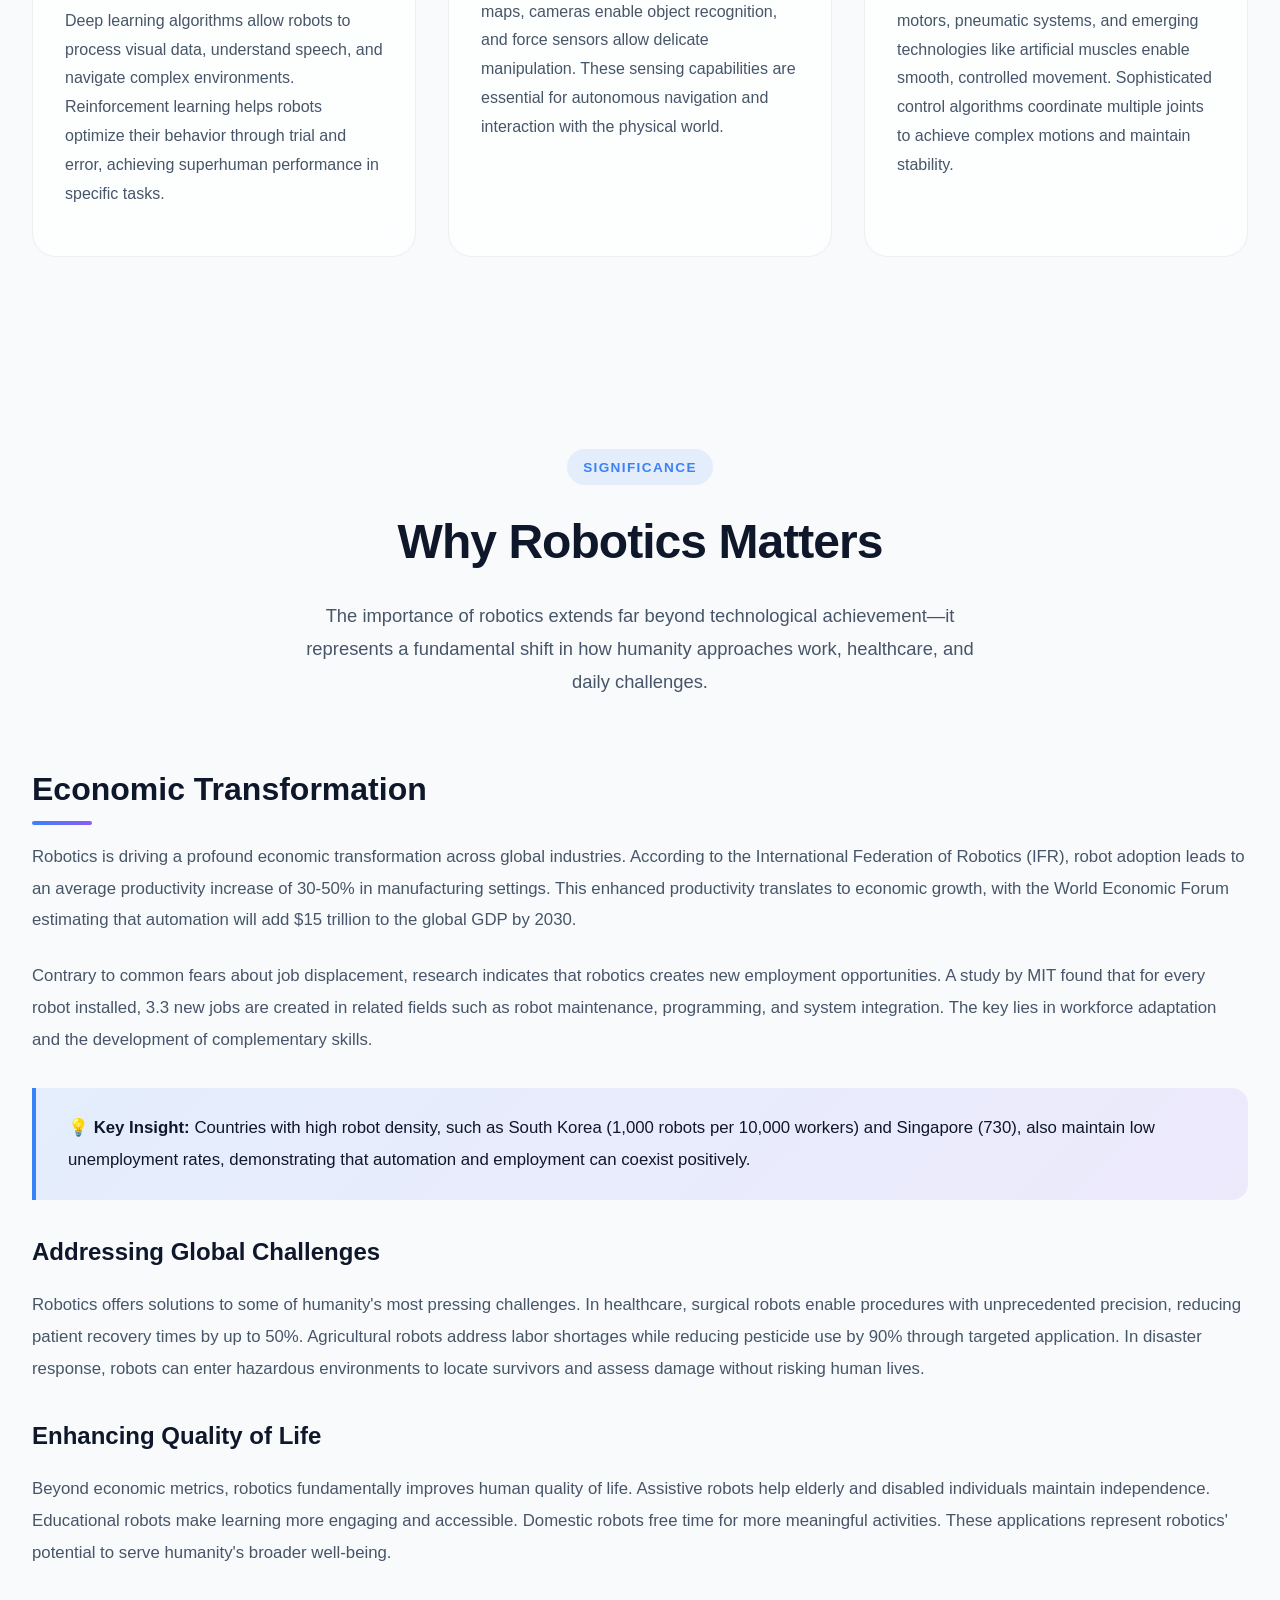
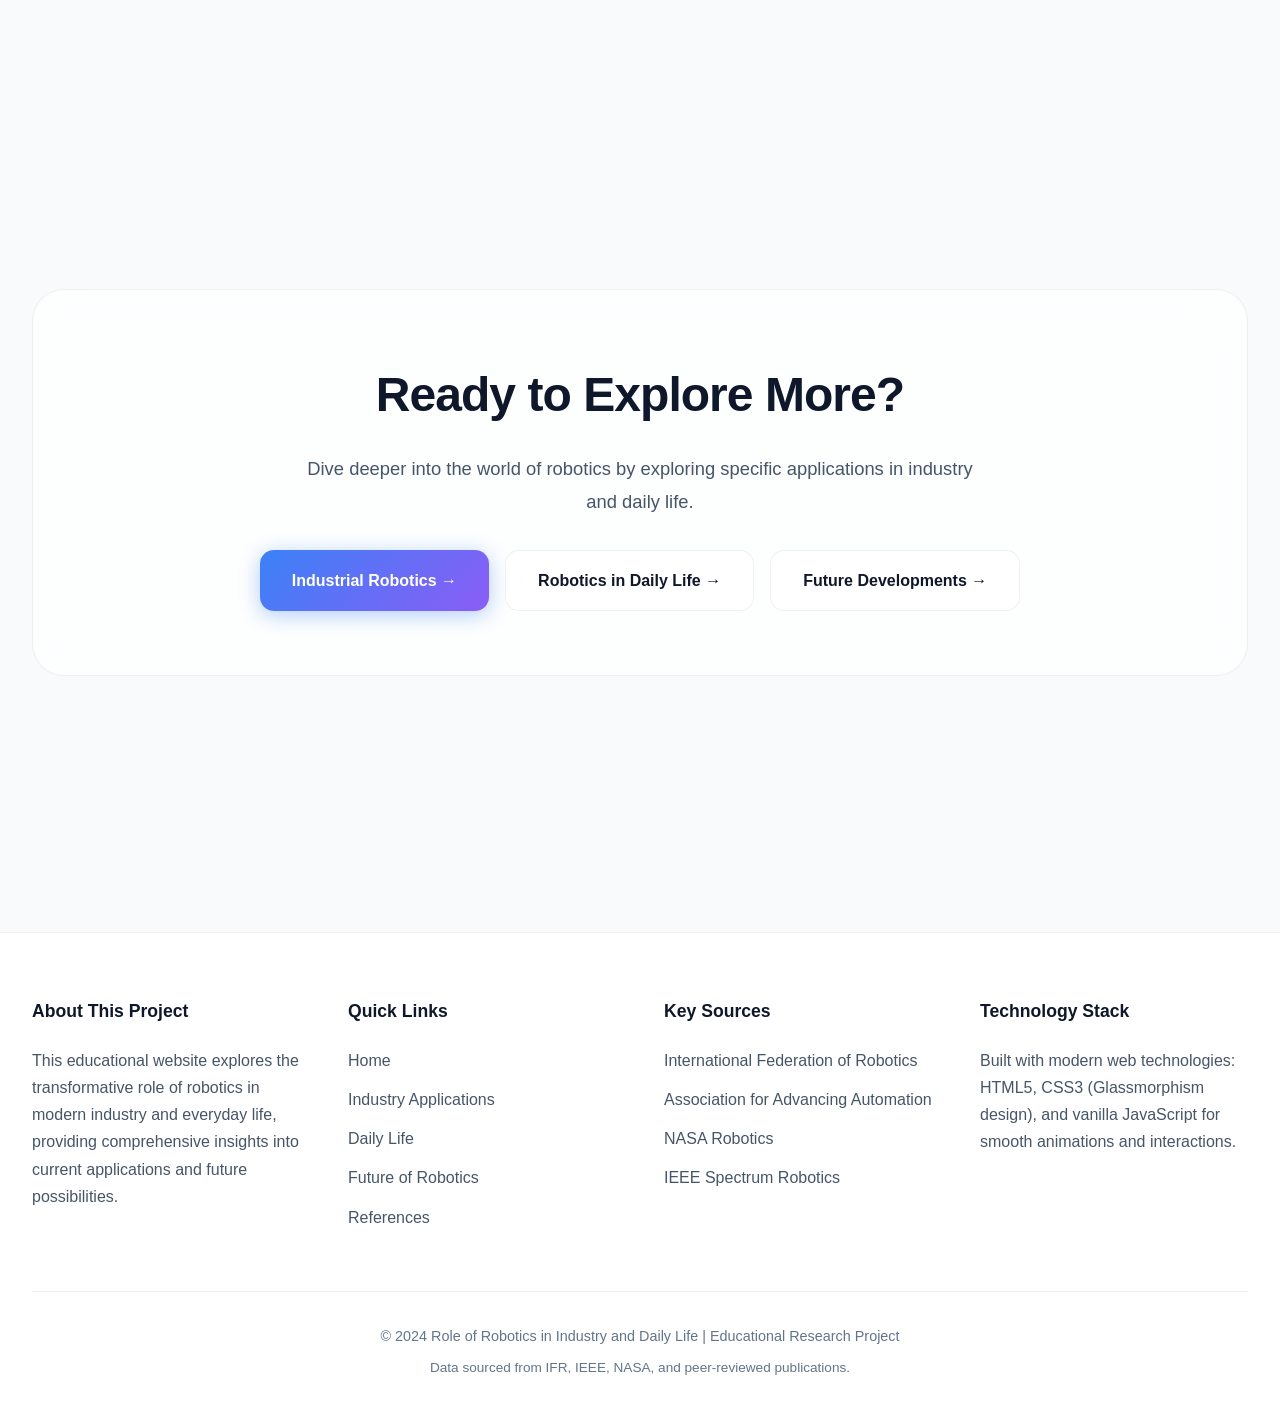
==== commit 1ac41c42: "Refactor logo section in index.html Updated logo section to include a wrapper for the logo text and " ====
--- a/index.html
+++ b/index.html
@@ -18,11 +18,13 @@
   <nav class="navbar">
     <div class="nav-container">
       <a href="index.html" class="nav-logo">
-  <div class="logo-main">
+  <div class="logo-row">
     <img src="favicon.svg" alt="Robotics Logo">
-    <span class="logo-text">RoboWorld</span>
+    <div class="logo-text-wrap">
+      <span class="logo-text">RoboWorld</span>
+      <span class="by">~by Sathvik</span>
+    </div>
   </div>
-  <span class="by">~by Sathvik</span>
 </a>
       
       <ul class="nav-links">
--- a/style.css
+++ b/style.css
@@ -136,8 +136,9 @@
 }
 
 .nav-logo {
-  display: flex;
+  display: inline-flex;
   flex-direction: column;
+  align-items: flex-start;
   text-decoration: none;
 }
 
